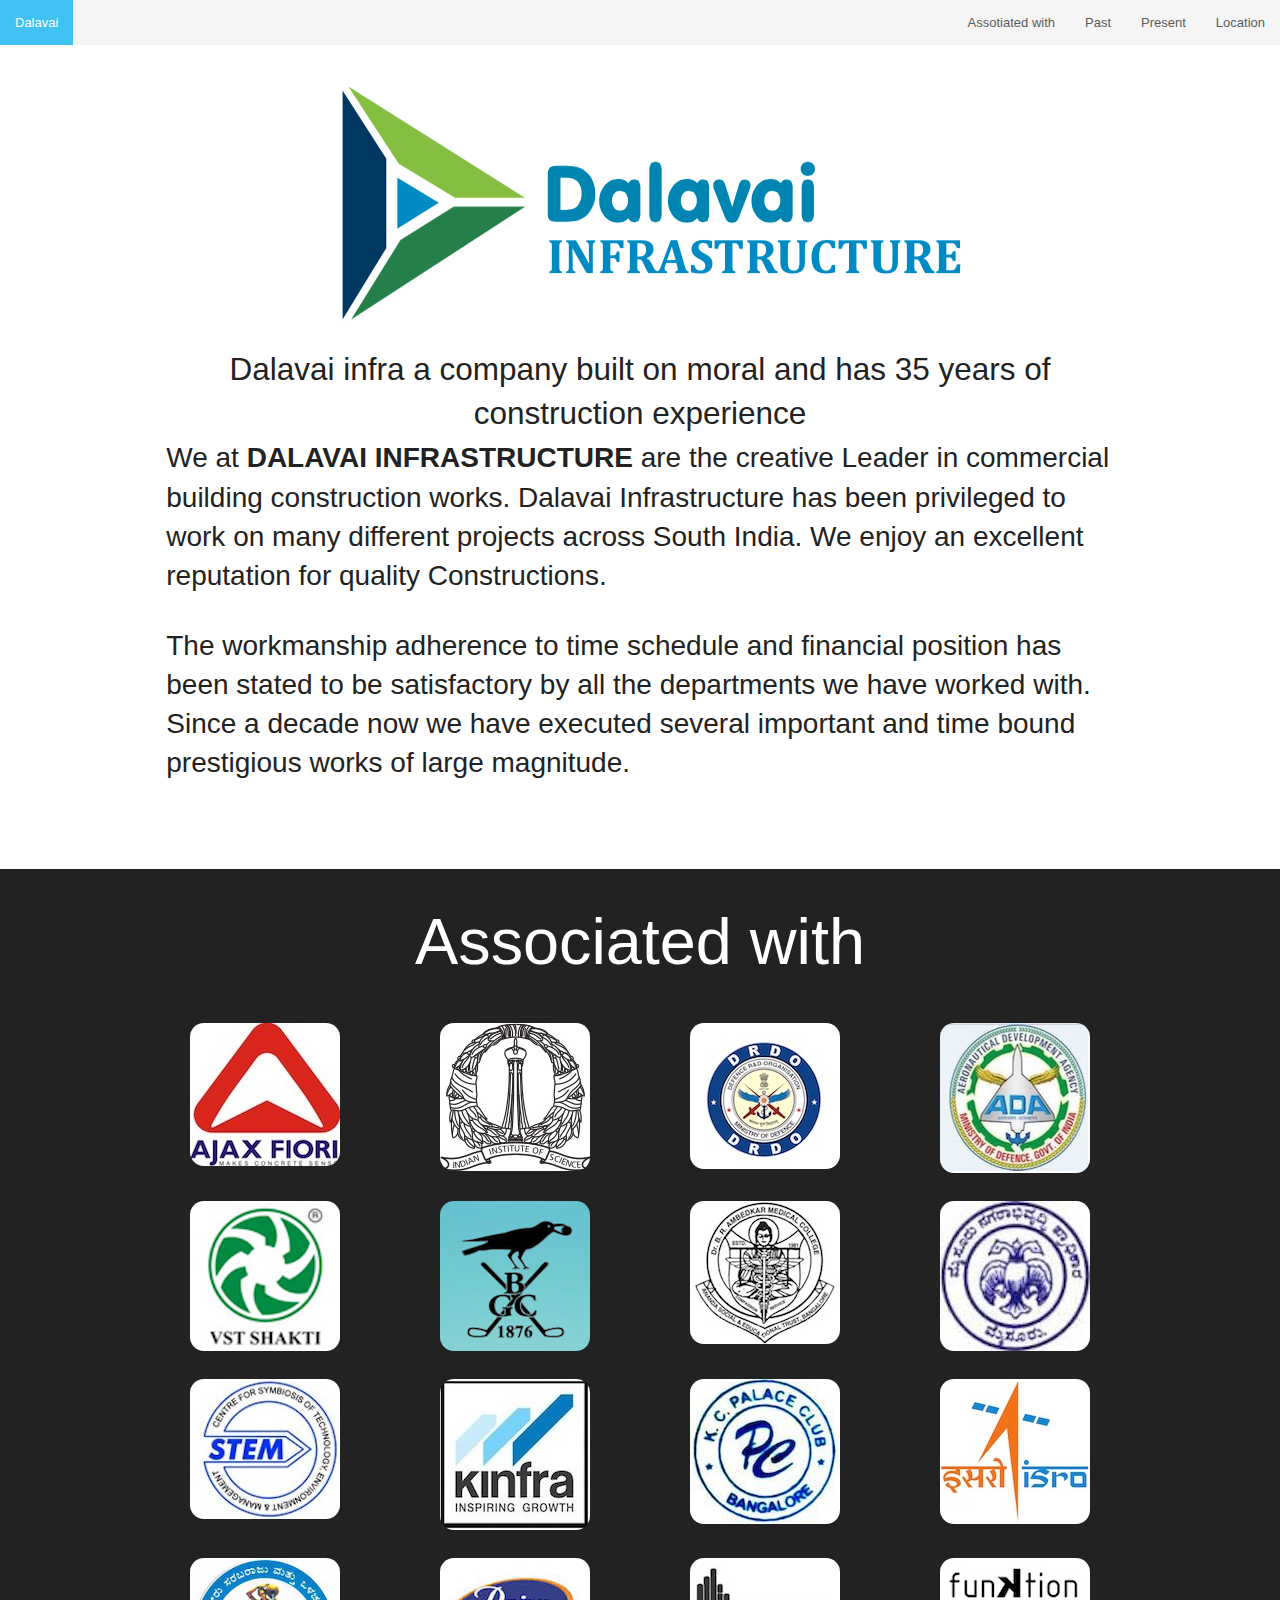
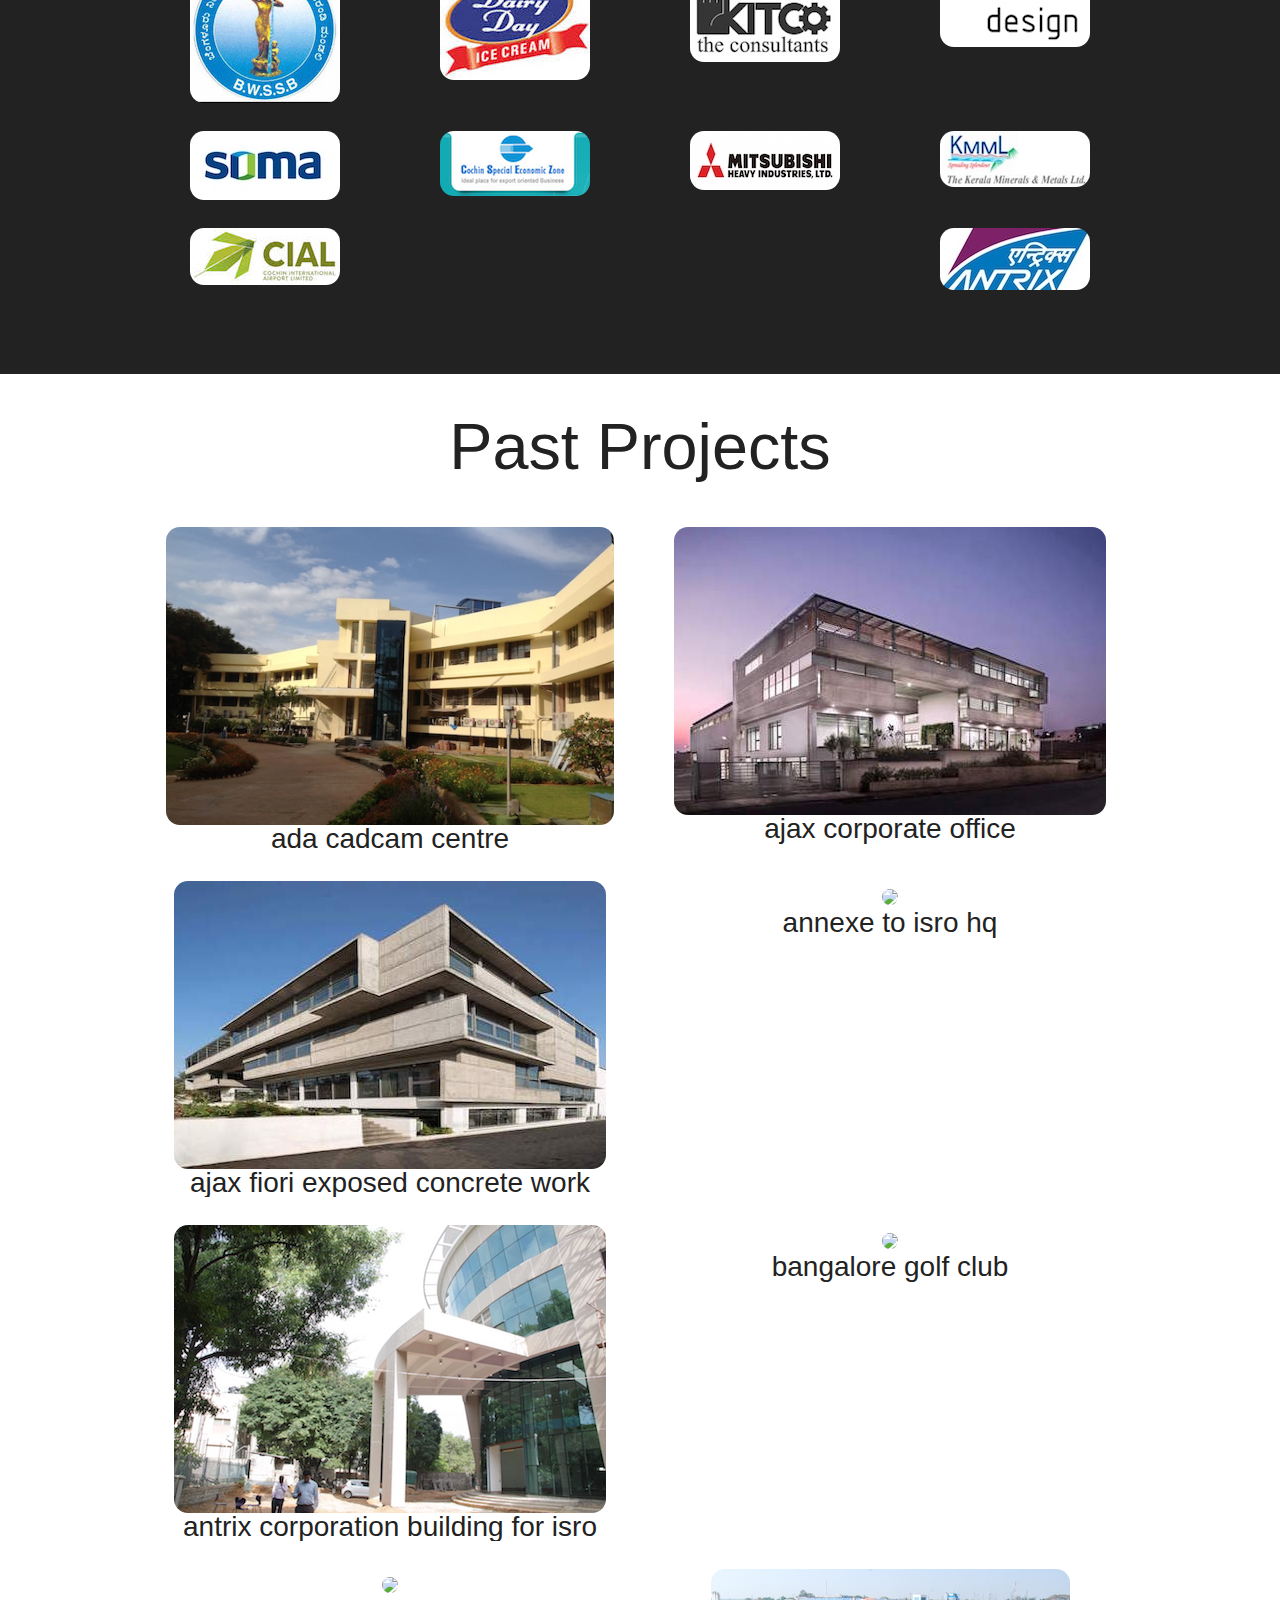
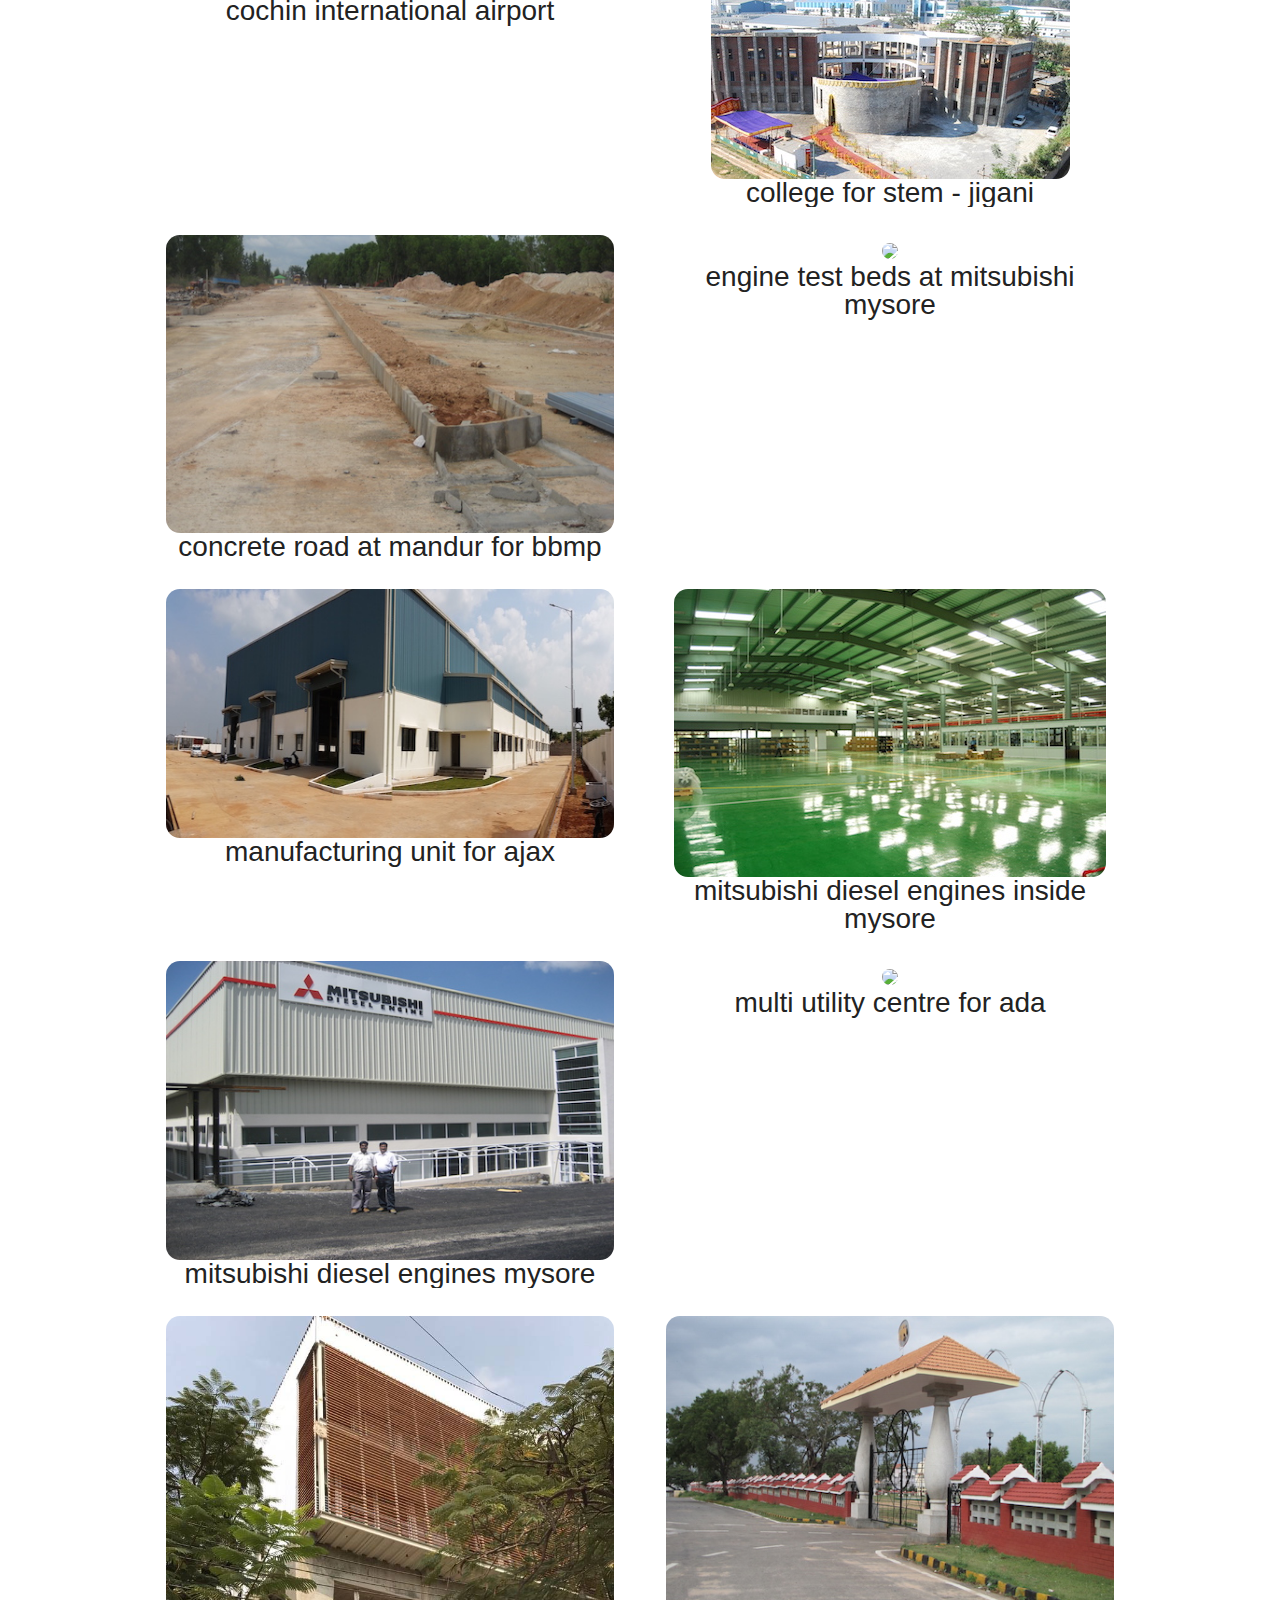
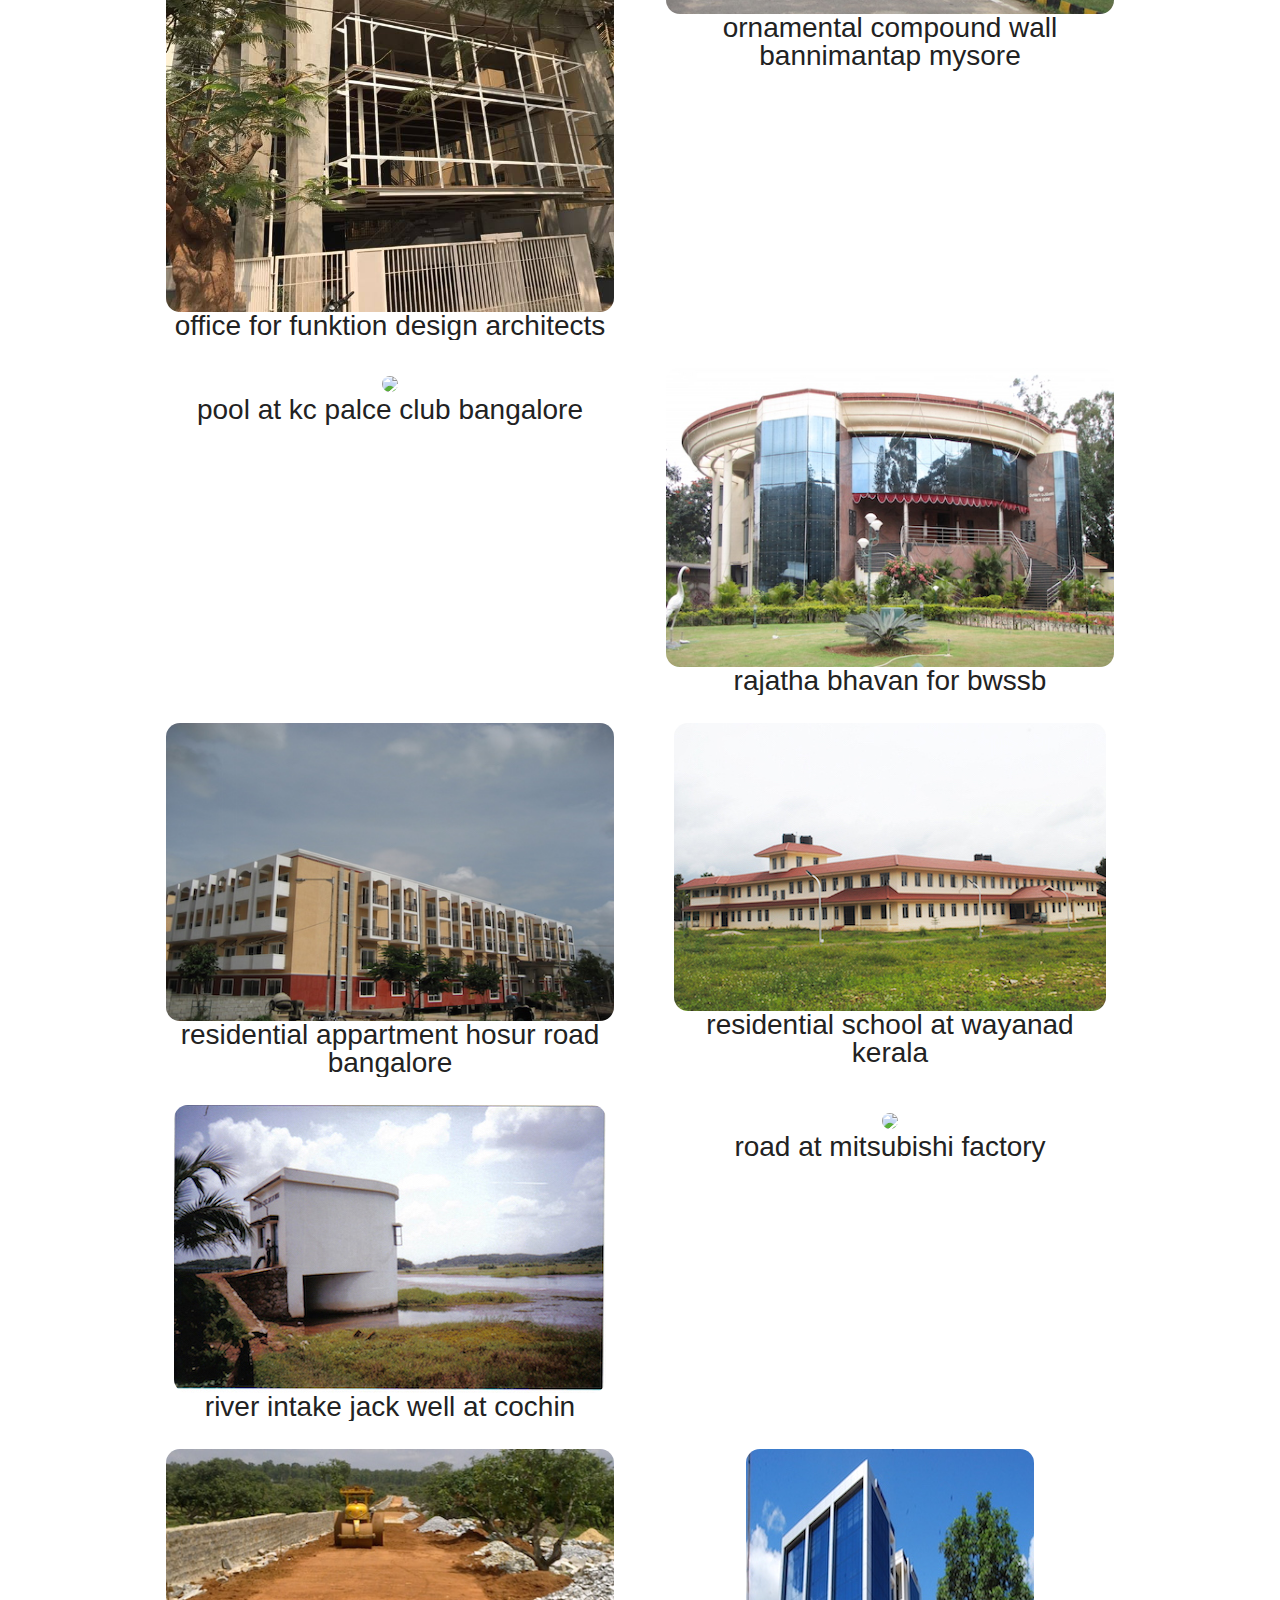
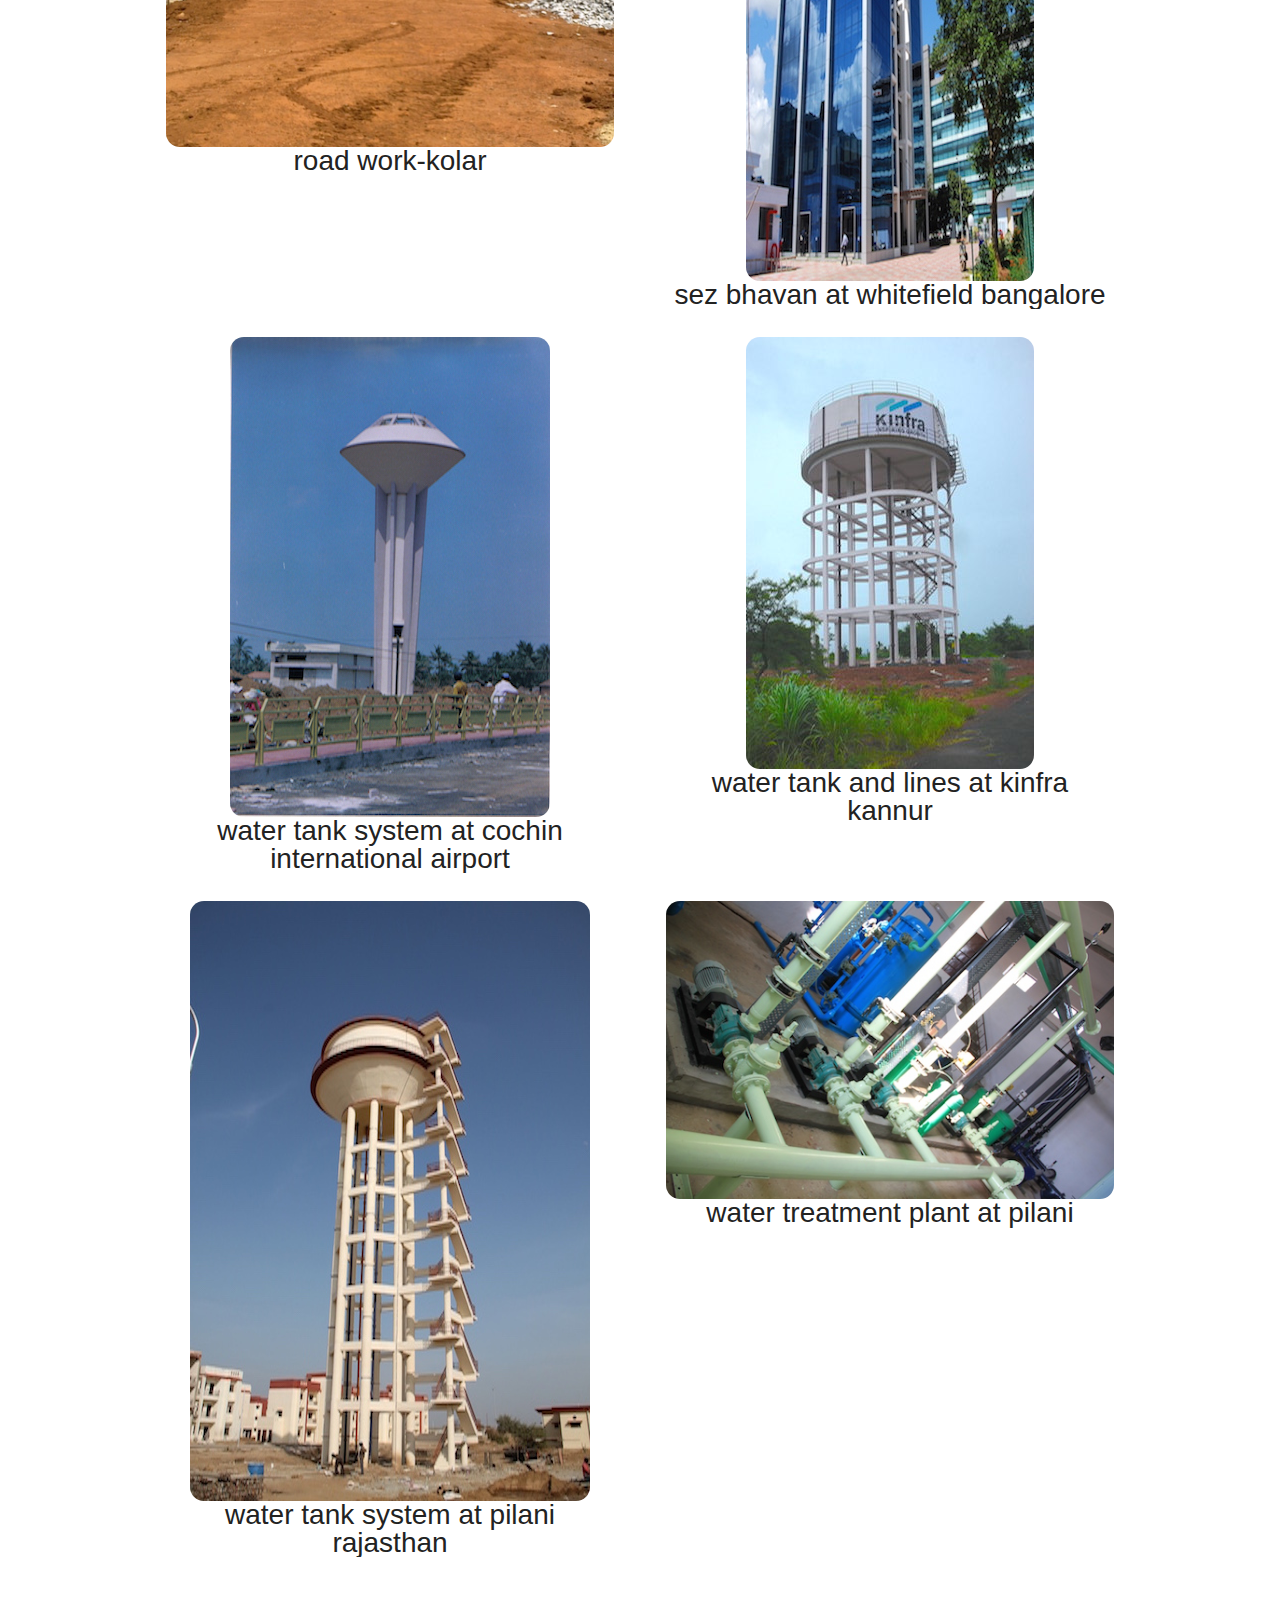
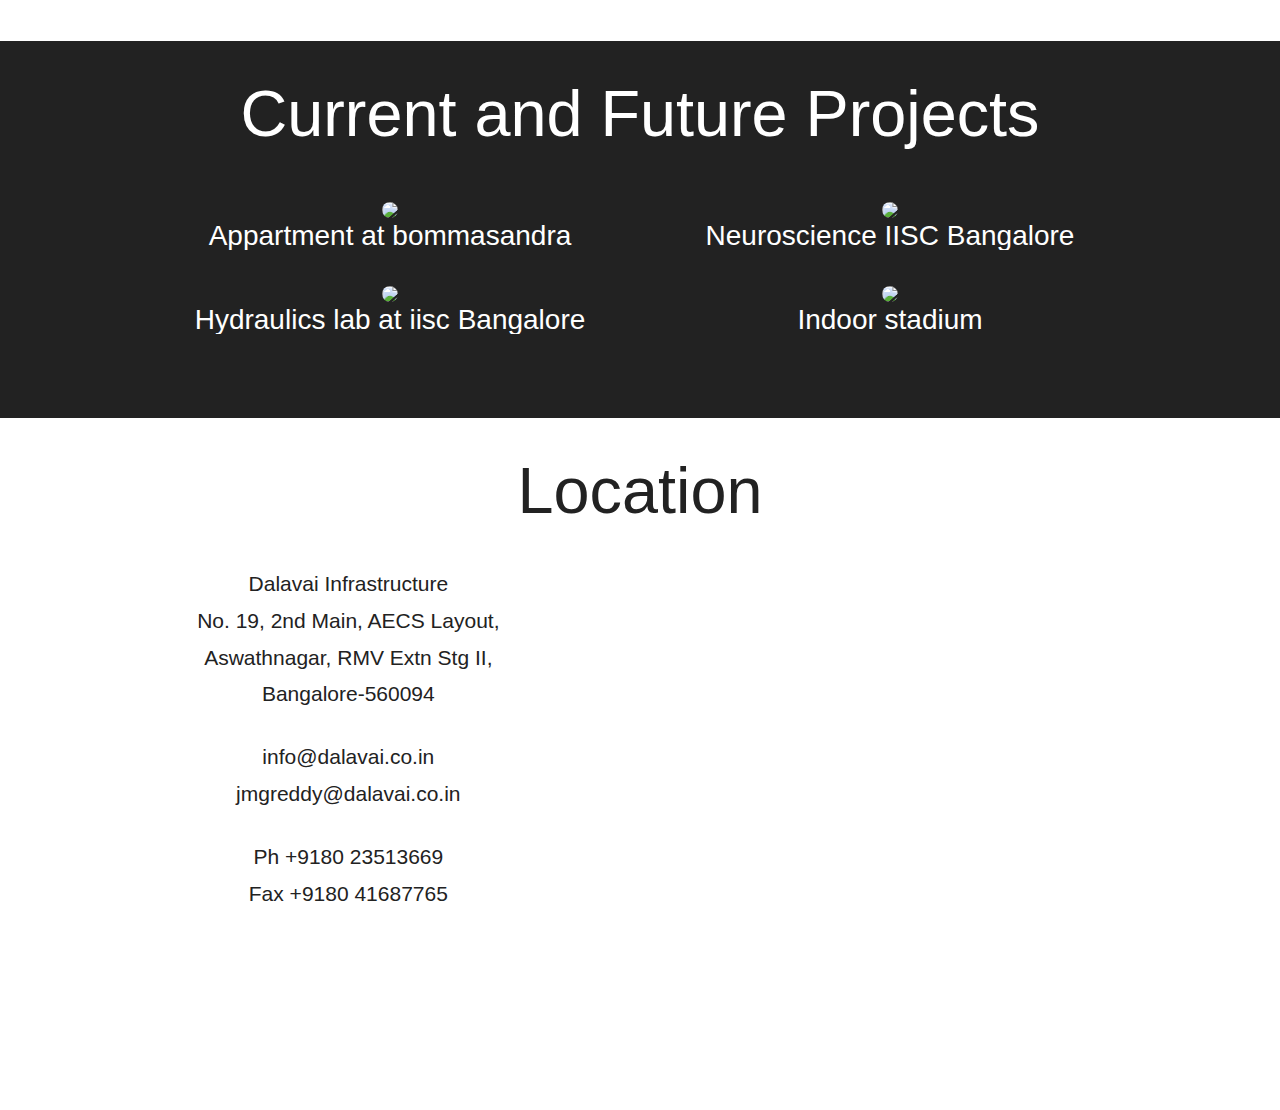
==== gh-pages/index.html @ 04af861d "antrix" ====
<!DOCTYPE html>
<!--[if lt IE 7]>      <html class="no-js lt-ie9 lt-ie8 lt-ie7"> <![endif]-->
<!--[if IE 7]>         <html class="no-js lt-ie9 lt-ie8"> <![endif]-->
<!--[if IE 8]>         <html class="no-js lt-ie9"> <![endif]-->
<!--[if gt IE 8]><!--> <html class="no-js"> <!--<![endif]-->
  <head>
    <meta charset="utf-8" />
    <meta http-equiv="X-UA-Compatible" content="IE=edge" />
    <title>Dalavai Infrastructure</title>
    <link rel="icon" type="image/png" href="./img/logononame.png" />
    <meta name="description" content="" />
    <meta name="viewport" content="width=device-width, initial-scale=1" />

    <!-- Place favicon.ico and apple-touch-icon.png in the root directory -->

    <link rel="stylesheet" href="css/app.css" />
    <link rel="stylesheet" href="css/icons/fontello.css" />
    <!--[if IE 7]>
        <link rel="stylesheet" href="css/icons/fontello-ie7.css" />
    <![endif] -->

    <script src="js/custom.modernizr.js"></script>
  </head>
  <body>
    <!--[if lte IE 8]>
        <p class="browsehappy">You are using an <strong>outdated</strong> browser. Please <a href="http://browsehappy.com/" rel="nofollow">upgrade your browser</a> to improve your experience.</p>
    <![endif]-->

    
    <section id="intro" class="feature">
      <div class="row logo">
        <div class="large-12 columns">
          <img src="./img/logo.png" alt="Dalavai" align="center"/>
          <h5>Dalavai infra a company built on moral and has 35 years of construction
            experience</h5>
        </div>

        <br/>

        <div class="large-12 columns" data-anchor-target="#_about" align="left">
            <h6>
                We at <b>DALAVAI INFRASTRUCTURE</b> are the creative Leader in commercial building construction works.
                Dalavai Infrastructure has been privileged to work on many different projects across South India. We enjoy
                an excellent reputation for quality Constructions.
            </h6>
<br/>
            <h6>
                The workmanship adherence to time schedule and financial position has been stated to be satisfactory by all
                the departments we have worked with. Since a decade now we have executed several important and time bound
                prestigious works of large magnitude.
            </h6>
        </div>
      </div>

      <!--<div class="row"-->
           <!--data-bottom="transform:translateY(-5em)" data&#45;&#45;100-bottom="transform:translateY(0)">-->
        <!--<div class="large-12 columns social">-->
          <!--<a rel="nofollow" href="https://www.facebook.com/" target="_blank" title="Like us on FaceBook" onclick="ga('send', 'event', 'social', 'like')"><i class="icon-like"></i></a>-->
          <!--<a rel="nofollow" href="https://twitter.com/" target="_blank" title="Tweet hashtag #geeknighthyderabad" onclick="ga('send', 'event', 'social', 'twitter')"><i class="icon-twitter-2"></i></a>-->
          <!--<a rel="nofollow" href="mailto:info@dalavai.com" title="Email us" onclick="ga('send', 'event', 'social', 'email')"><i class="icon-mail"></i></a>-->
          <!--&lt;!&ndash; NOTE: Last video link is line-wrapping in small screens like iOS a rel="nofollow" href="#" title="Videos (coming soon)"><i class="icon-youtube"></i></a &ndash;&gt;-->
        <!--</div>-->
      <!--</div>-->

    </section>

    <section id="clientLogo" class="feature">
  <div class="row" data-bottom="transform:translateY(-10em)" data--100-bottom="transform:translateY(0em)">
    <h2>Associated with</h2>
  </div>

  
      <div class="row">
        
            
            <div class="large-3 columns">
              <img src="./img/clientLogo/a.jpg"/>
            </div>
        
            
            <div class="large-3 columns">
              <img src="./img/clientLogo/b.jpg"/>
            </div>
        
            
            <div class="large-3 columns">
              <img src="./img/clientLogo/c.jpg"/>
            </div>
        
            
            <div class="large-3 columns">
              <img src="./img/clientLogo/d.jpg"/>
            </div>
        
      </div>
  
      <div class="row">
        
            
            <div class="large-3 columns">
              <img src="./img/clientLogo/e.jpg"/>
            </div>
        
            
            <div class="large-3 columns">
              <img src="./img/clientLogo/f.jpg"/>
            </div>
        
            
            <div class="large-3 columns">
              <img src="./img/clientLogo/g.jpg"/>
            </div>
        
            
            <div class="large-3 columns">
              <img src="./img/clientLogo/h.jpg"/>
            </div>
        
      </div>
  
      <div class="row">
        
            
            <div class="large-3 columns">
              <img src="./img/clientLogo/i.jpg"/>
            </div>
        
            
            <div class="large-3 columns">
              <img src="./img/clientLogo/j.jpg"/>
            </div>
        
            
            <div class="large-3 columns">
              <img src="./img/clientLogo/k.jpg"/>
            </div>
        
            
            <div class="large-3 columns">
              <img src="./img/clientLogo/l.jpg"/>
            </div>
        
      </div>
  
      <div class="row">
        
            
            <div class="large-3 columns">
              <img src="./img/clientLogo/m.jpg"/>
            </div>
        
            
            <div class="large-3 columns">
              <img src="./img/clientLogo/n.jpg"/>
            </div>
        
            
            <div class="large-3 columns">
              <img src="./img/clientLogo/o.jpg"/>
            </div>
        
            
            <div class="large-3 columns">
              <img src="./img/clientLogo/p.jpg"/>
            </div>
        
      </div>
  
      <div class="row">
        
            
            <div class="large-3 columns">
              <img src="./img/clientLogo/q.jpg"/>
            </div>
        
            
            <div class="large-3 columns">
              <img src="./img/clientLogo/r.jpg"/>
            </div>
        
            
            <div class="large-3 columns">
              <img src="./img/clientLogo/s.jpg"/>
            </div>
        
            
            <div class="large-3 columns">
              <img src="./img/clientLogo/t.jpg"/>
            </div>
        
      </div>
  
      <div class="row">
        
            
            <div class="large-3 columns">
              <img src="./img/clientLogo/u.jpg"/>
            </div>
        
            
            <div class="large-3 columns">
              <img src="./img/clientLogo/v.jpg"/>
            </div>
        
      </div>
  
</section>


    <section id="past" class="feature">
  <div class="row" data-bottom="transform:translateY(-10em)" data--100-bottom="transform:translateY(0em)">
    <h2>Past Projects</h2>
  </div>


  
      <div class="row">
        
            
            <div class="large-6 columns">
              <img src="./img/past/ADA CADCAM Centre.jpg"/>
              <br>
              <div>ada cadcam centre</div>
            </div>
        
            
            <div class="large-6 columns">
              <img src="./img/past/AJAx corporate office.jpg"/>
              <br>
              <div>ajax corporate office</div>
            </div>
        
      </div>
  
      <div class="row">
        
            
            <div class="large-6 columns">
              <img src="./img/past/AJAX FIORI EXPOSED CONCRETE WORK.jpg"/>
              <br>
              <div>ajax fiori exposed concrete work</div>
            </div>
        
            
            <div class="large-6 columns">
              <img src="./img/past/ANNEXE TO ISRO HQ.jpg"/>
              <br>
              <div>annexe to isro hq</div>
            </div>
        
      </div>
  
      <div class="row">
        
            
            <div class="large-6 columns">
              <img src="./img/past/ANTRIX CORPORATION BUILDING FOR ISRO.jpg"/>
              <br>
              <div>antrix corporation building for isro</div>
            </div>
        
            
            <div class="large-6 columns">
              <img src="./img/past/BANGALORE GOLF CLUB.jpg"/>
              <br>
              <div>bangalore golf club</div>
            </div>
        
      </div>
  
      <div class="row">
        
            
            <div class="large-6 columns">
              <img src="./img/past/COCHIN INTERNATIONAL AIRPORT.jpg"/>
              <br>
              <div>cochin international airport</div>
            </div>
        
            
            <div class="large-6 columns">
              <img src="./img/past/College for Stem - Jigani.jpg"/>
              <br>
              <div>college for stem - jigani</div>
            </div>
        
      </div>
  
      <div class="row">
        
            
            <div class="large-6 columns">
              <img src="./img/past/CONCRETE ROAD AT MANDUR FOR BBMP.jpg"/>
              <br>
              <div>concrete road at mandur for bbmp</div>
            </div>
        
            
            <div class="large-6 columns">
              <img src="./img/past/ENGINE TEST BEDS AT MITSUBISHI MYSORE.jpg"/>
              <br>
              <div>engine test beds at mitsubishi mysore</div>
            </div>
        
      </div>
  
      <div class="row">
        
            
            <div class="large-6 columns">
              <img src="./img/past/Manufacturing unit for AJAX.jpg"/>
              <br>
              <div>manufacturing unit for ajax</div>
            </div>
        
            
            <div class="large-6 columns">
              <img src="./img/past/MITSUBISHI DIESEL ENGINES INSIDE MYSORE.jpg"/>
              <br>
              <div>mitsubishi diesel engines inside mysore</div>
            </div>
        
      </div>
  
      <div class="row">
        
            
            <div class="large-6 columns">
              <img src="./img/past/MITSUBISHI DIESEL ENGINES Mysore.jpg"/>
              <br>
              <div>mitsubishi diesel engines mysore</div>
            </div>
        
            
            <div class="large-6 columns">
              <img src="./img/past/MULTI UTILITY CENTRE FOR ADA.jpg"/>
              <br>
              <div>multi utility centre for ada</div>
            </div>
        
      </div>
  
      <div class="row">
        
            
            <div class="large-6 columns">
              <img src="./img/past/Office for Funktion Design Architects.jpg"/>
              <br>
              <div>office for funktion design architects</div>
            </div>
        
            
            <div class="large-6 columns">
              <img src="./img/past/ORNAMENTAL COMPOUND WALL BANNIMANTAP MYSORE.jpg"/>
              <br>
              <div>ornamental compound wall bannimantap mysore</div>
            </div>
        
      </div>
  
      <div class="row">
        
            
            <div class="large-6 columns">
              <img src="./img/past/POOL AT KC PALCE CLUB Bangalore.jpg"/>
              <br>
              <div>pool at kc palce club bangalore</div>
            </div>
        
            
            <div class="large-6 columns">
              <img src="./img/past/RAJATHA BHAVAN FOR BWSSB.jpg"/>
              <br>
              <div>rajatha bhavan for bwssb</div>
            </div>
        
      </div>
  
      <div class="row">
        
            
            <div class="large-6 columns">
              <img src="./img/past/RESIDENTIAL APPARTMENT Hosur Road Bangalore.jpg"/>
              <br>
              <div>residential appartment hosur road bangalore</div>
            </div>
        
            
            <div class="large-6 columns">
              <img src="./img/past/RESIDENTIAL SCHOOL AT WAYANAD KERALA.jpg"/>
              <br>
              <div>residential school at wayanad kerala</div>
            </div>
        
      </div>
  
      <div class="row">
        
            
            <div class="large-6 columns">
              <img src="./img/past/RIVER INTAKE JACK WELL AT COCHIN.jpg"/>
              <br>
              <div>river intake jack well at cochin</div>
            </div>
        
            
            <div class="large-6 columns">
              <img src="./img/past/Road at Mitsubishi Factory.jpg"/>
              <br>
              <div>road at mitsubishi factory</div>
            </div>
        
      </div>
  
      <div class="row">
        
            
            <div class="large-6 columns">
              <img src="./img/past/Road work-Kolar.jpg"/>
              <br>
              <div>road work-kolar</div>
            </div>
        
            
            <div class="large-6 columns">
              <img src="./img/past/SEZ BHAVAN AT Whitefield BANGALORE.jpg"/>
              <br>
              <div>sez bhavan at whitefield bangalore</div>
            </div>
        
      </div>
  
      <div class="row">
        
            
            <div class="large-6 columns">
              <img src="./img/past/WATER TANK  SYSTEM  AT COCHIN INTERNATIONAL AIRPORT.jpg"/>
              <br>
              <div>water tank  system  at cochin international airport</div>
            </div>
        
            
            <div class="large-6 columns">
              <img src="./img/past/WATER TANK AND LINES AT KINFRA KANNUR.jpg"/>
              <br>
              <div>water tank and lines at kinfra kannur</div>
            </div>
        
      </div>
  
      <div class="row">
        
            
            <div class="large-6 columns">
              <img src="./img/past/WATER TANK SYSTEM AT PILANI RAJASTHAN.jpg"/>
              <br>
              <div>water tank system at pilani rajasthan</div>
            </div>
        
            
            <div class="large-6 columns">
              <img src="./img/past/WATER TREATMENT PLANT AT PILANI.jpg"/>
              <br>
              <div>water treatment plant at pilani</div>
            </div>
        
      </div>
  

</section>


    <section id="present" class="feature">
  <div class="row" data-bottom="transform:translateY(-10em)" data--100-bottom="transform:translateY(0em)">
    <h2>Current and Future Projects</h2>
  </div>

  <div class="row">
    <div class="large-6 columns"  >
      <img src="./img/present/APPARTMENT AT BOMMASANDRA.jpg"/>
      <div>Appartment at bommasandra</div>
    </div>
    <div class="large-6 columns" >
      <img src="./img/present/CIVIL WORKS AT CENTRE FOR NEUROSCIENCE AT IISC BANGALORE.jpg"/>
      <div>Neuroscience IISC Bangalore</div>
    </div>
  </div>
  <div class="row">
    <div class="large-6 columns"  >
      <img src="./img/present/HYDRAULICS LAB AT IISC BANGALORE.jpg"/>
      <div>Hydraulics lab at iisc Bangalore</div>
    </div>
    <div class="large-6 columns"  >
      <img src="./img/present/INDOOR STADIUM.jpg"/>
      <div>Indoor stadium</div>
    </div>
  </div>
</section>

    <section id="location" class="feature">
    <div class="row" data-bottom="transform:translateY(-10em)" data--100-bottom="transform:translateY(0em)">
        <h2>Location</h2>
    </div>

    <div class="row">
        <div class="large-5 columns address" data--100-bottom-top="transform:translateX(-100%)" data--100-bottom="transform:translateX(0)">
            <p>
              <span>Dalavai Infrastructure</span>
              <span>No. 19, 2nd Main, AECS Layout,</span>
              <span>Aswathnagar, RMV Extn Stg II,</span>
              <span>Bangalore-560094</span>
              <br/>
              <span>info@dalavai.co.in</span>
              <span>jmgreddy@dalavai.co.in</span>
              <br/>
              <span>Ph    +9180 23513669</span>
              <span>Fax  +9180 41687765</span>
            </p>
        </div>

        <div class="large-7 columns map" data-anchor-target=".address" data--100-bottom-top="transform:translateX(100%)" data--100-bottom="transform:translateX(0)">
          <iframe src="https://www.google.com/maps/embed?pb=!1m18!1m12!1m3!1d7774.23945371753!2d77.57527743477809!3d13.028046899426185!2m3!1f0!2f0!3f0!3m2!1i1024!2i768!4f13.1!3m3!1m2!1s0x3bae17c6af0bc933%3A0x1215ff2519dba073!2s19%2C+2nd+Main+Rd%2C+Ramkrishna+Layout%2C+Armane+Nagar%2C+Bengaluru%2C+Karnataka+560094!5e0!3m2!1sen!2sin!4v1484498483475"
                  width="500" height="450" frameborder="0" style="border:0" allowfullscreen></iframe>
        </div>
    </div>
</section>


    <header id="header" class="feature">
  <div class="fixed">
    <nav class="top-bar">
      <ul class="title-area">
        <li class="toggle-topbar menu-icon"><a href="#"></a></li>
      </ul>
      <section class="top-bar-section">
        <ul class="left">
          <li><a href="http://www.dalavai.co.in" target="_blank"
                 onclick="ga('send', 'event', 'tw', 'tw')">Dalavai</a>
          </li>
        </ul>
        <ul class="right">
          <li><a href="#clientLogo">Assotiated with</a></li>
          <li><a href="#past">Past</a></li>
          <li><a href="#present">Present</a></li>
          <li><a href="#location">Location</a></li>
        </ul>
      </section>
    </nav>
  </div>
</header>


    <script>
        var mobileCheck = (function (a) {
            return /(android|bb\d+|meego).+mobile|avantgo|bada\/|blackberry|blazer|compal|elaine|fennec|hiptop|iemobile|ip(hone|od)|iris|kindle|lge |maemo|midp|mmp|mobile.+firefox|netfront|opera m(ob|in)i|palm( os)?|phone|p(ixi|re)\/|plucker|pocket|psp|series(4|6)0|symbian|treo|up\.(browser|link)|vodafone|wap|windows (ce|phone)|xda|xiino/i.test(a) || /1207|6310|6590|3gso|4thp|50[1-6]i|770s|802s|a wa|abac|ac(er|oo|s\-)|ai(ko|rn)|al(av|ca|co)|amoi|an(ex|ny|yw)|aptu|ar(ch|go)|as(te|us)|attw|au(di|\-m|r |s )|avan|be(ck|ll|nq)|bi(lb|rd)|bl(ac|az)|br(e|v)w|bumb|bw\-(n|u)|c55\/|capi|ccwa|cdm\-|cell|chtm|cldc|cmd\-|co(mp|nd)|craw|da(it|ll|ng)|dbte|dc\-s|devi|dica|dmob|do(c|p)o|ds(12|\-d)|el(49|ai)|em(l2|ul)|er(ic|k0)|esl8|ez([4-7]0|os|wa|ze)|fetc|fly(\-|_)|g1 u|g560|gene|gf\-5|g\-mo|go(\.w|od)|gr(ad|un)|haie|hcit|hd\-(m|p|t)|hei\-|hi(pt|ta)|hp( i|ip)|hs\-c|ht(c(\-| |_|a|g|p|s|t)|tp)|hu(aw|tc)|i\-(20|go|ma)|i230|iac( |\-|\/)|ibro|idea|ig01|ikom|im1k|inno|ipaq|iris|ja(t|v)a|jbro|jemu|jigs|kddi|keji|kgt( |\/)|klon|kpt |kwc\-|kyo(c|k)|le(no|xi)|lg( g|\/(k|l|u)|50|54|\-[a-w])|libw|lynx|m1\-w|m3ga|m50\/|ma(te|ui|xo)|mc(01|21|ca)|m\-cr|me(rc|ri)|mi(o8|oa|ts)|mmef|mo(01|02|bi|de|do|t(\-| |o|v)|zz)|mt(50|p1|v )|mwbp|mywa|n10[0-2]|n20[2-3]|n30(0|2)|n50(0|2|5)|n7(0(0|1)|10)|ne((c|m)\-|on|tf|wf|wg|wt)|nok(6|i)|nzph|o2im|op(ti|wv)|oran|owg1|p800|pan(a|d|t)|pdxg|pg(13|\-([1-8]|c))|phil|pire|pl(ay|uc)|pn\-2|po(ck|rt|se)|prox|psio|pt\-g|qa\-a|qc(07|12|21|32|60|\-[2-7]|i\-)|qtek|r380|r600|raks|rim9|ro(ve|zo)|s55\/|sa(ge|ma|mm|ms|ny|va)|sc(01|h\-|oo|p\-)|sdk\/|se(c(\-|0|1)|47|mc|nd|ri)|sgh\-|shar|sie(\-|m)|sk\-0|sl(45|id)|sm(al|ar|b3|it|t5)|so(ft|ny)|sp(01|h\-|v\-|v )|sy(01|mb)|t2(18|50)|t6(00|10|18)|ta(gt|lk)|tcl\-|tdg\-|tel(i|m)|tim\-|t\-mo|to(pl|sh)|ts(70|m\-|m3|m5)|tx\-9|up(\.b|g1|si)|utst|v400|v750|veri|vi(rg|te)|vk(40|5[0-3]|\-v)|vm40|voda|vulc|vx(52|53|60|61|70|80|81|83|85|98)|w3c(\-| )|webc|whit|wi(g |nc|nw)|wmlb|wonu|x700|yas\-|your|zeto|zte\-/i.test(a.substr(0, 4))
        })(navigator.userAgent || navigator.vendor || window.opera);
        if (!mobileCheck) {
            var s = skrollr.init({forceHeight: false});
        }
    </script>


    <!-- Google Analytics -->
    <script>
      var _gaq = _gaq || [];
      _gaq.push(['_setAccount', 'UA-44837835-1']);
      _gaq.push(['_trackPageview']);
      (function() {
      var ga = document.createElement('script'); ga.type = 'text/javascript'; ga.async = true; 

      ga.src = ('https:' == document.location.protocol ? 'https://ssl' : 'http://www') + '.google-analytics.com/ga.js';

      var s = document.getElementsByTagName('script')[0]; s.parentNode.insertBefore(ga, s);
      })();
    </script>
  </body>
</html>
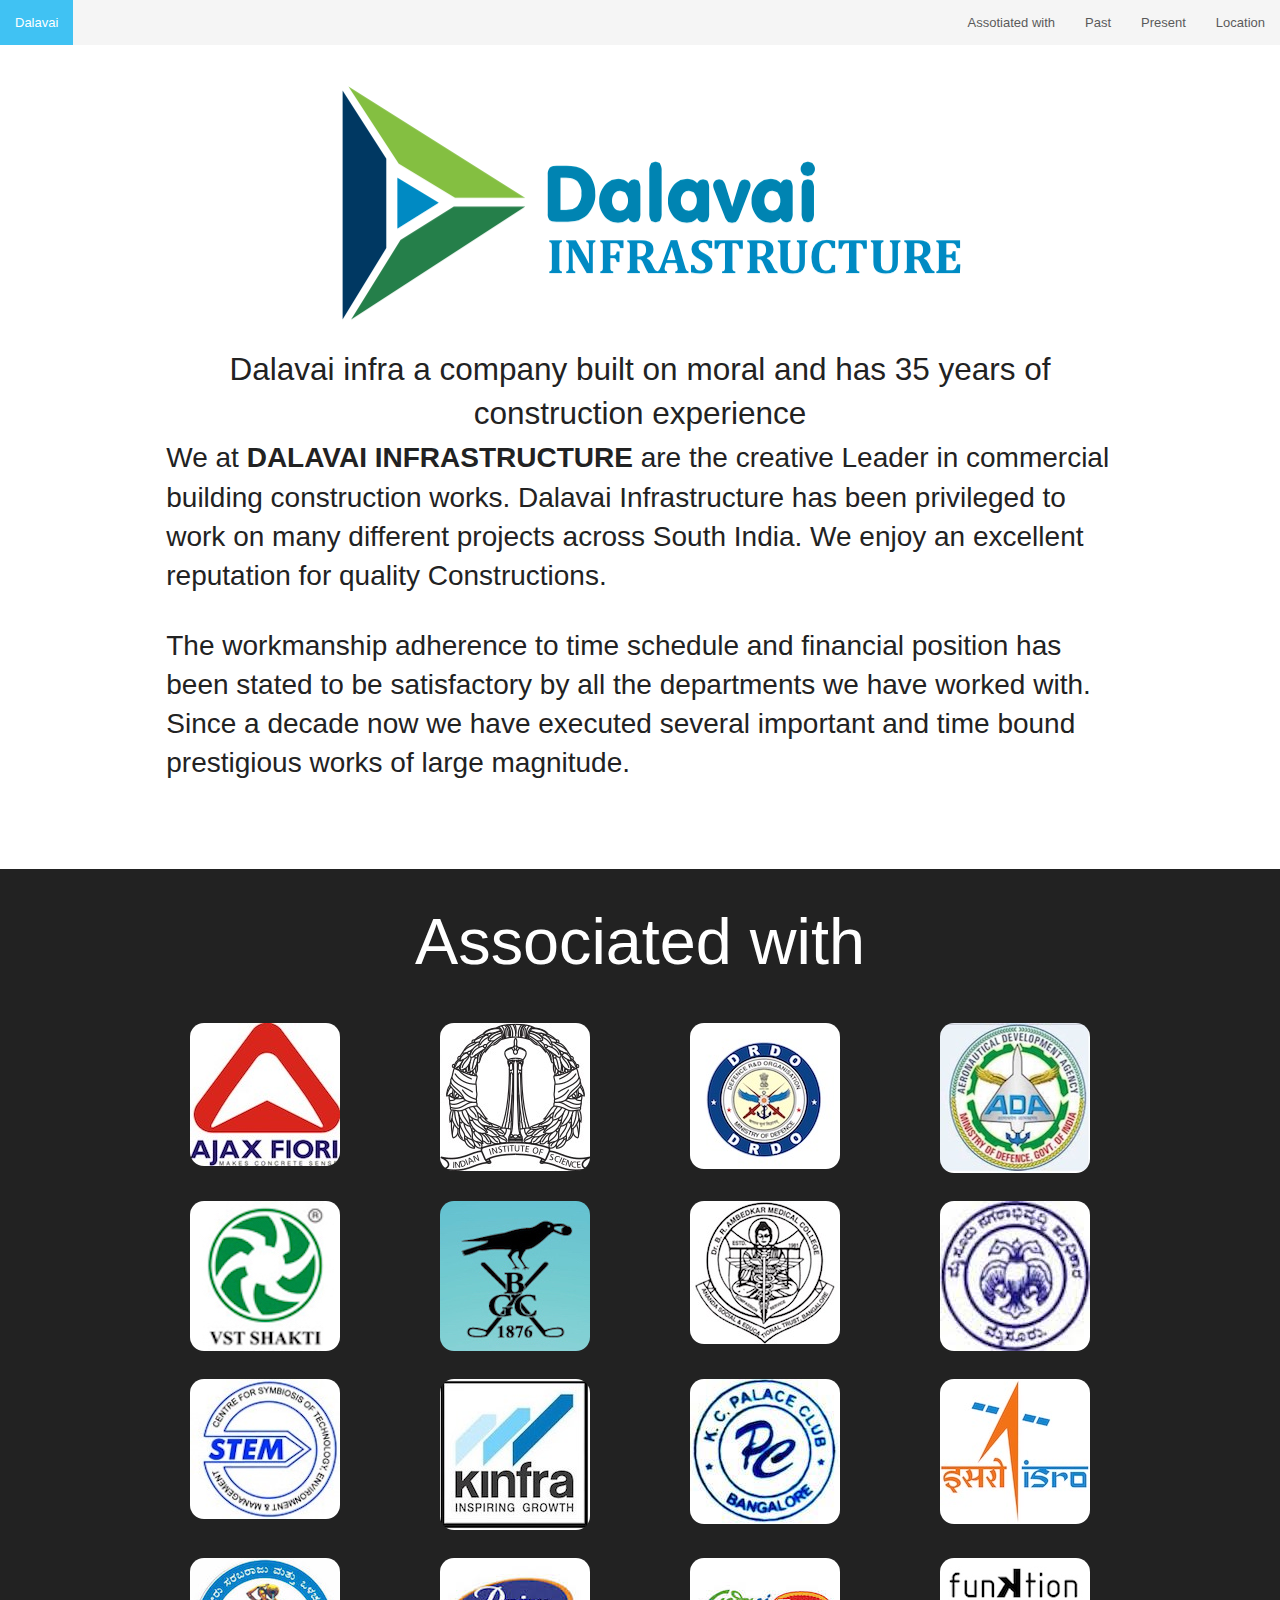
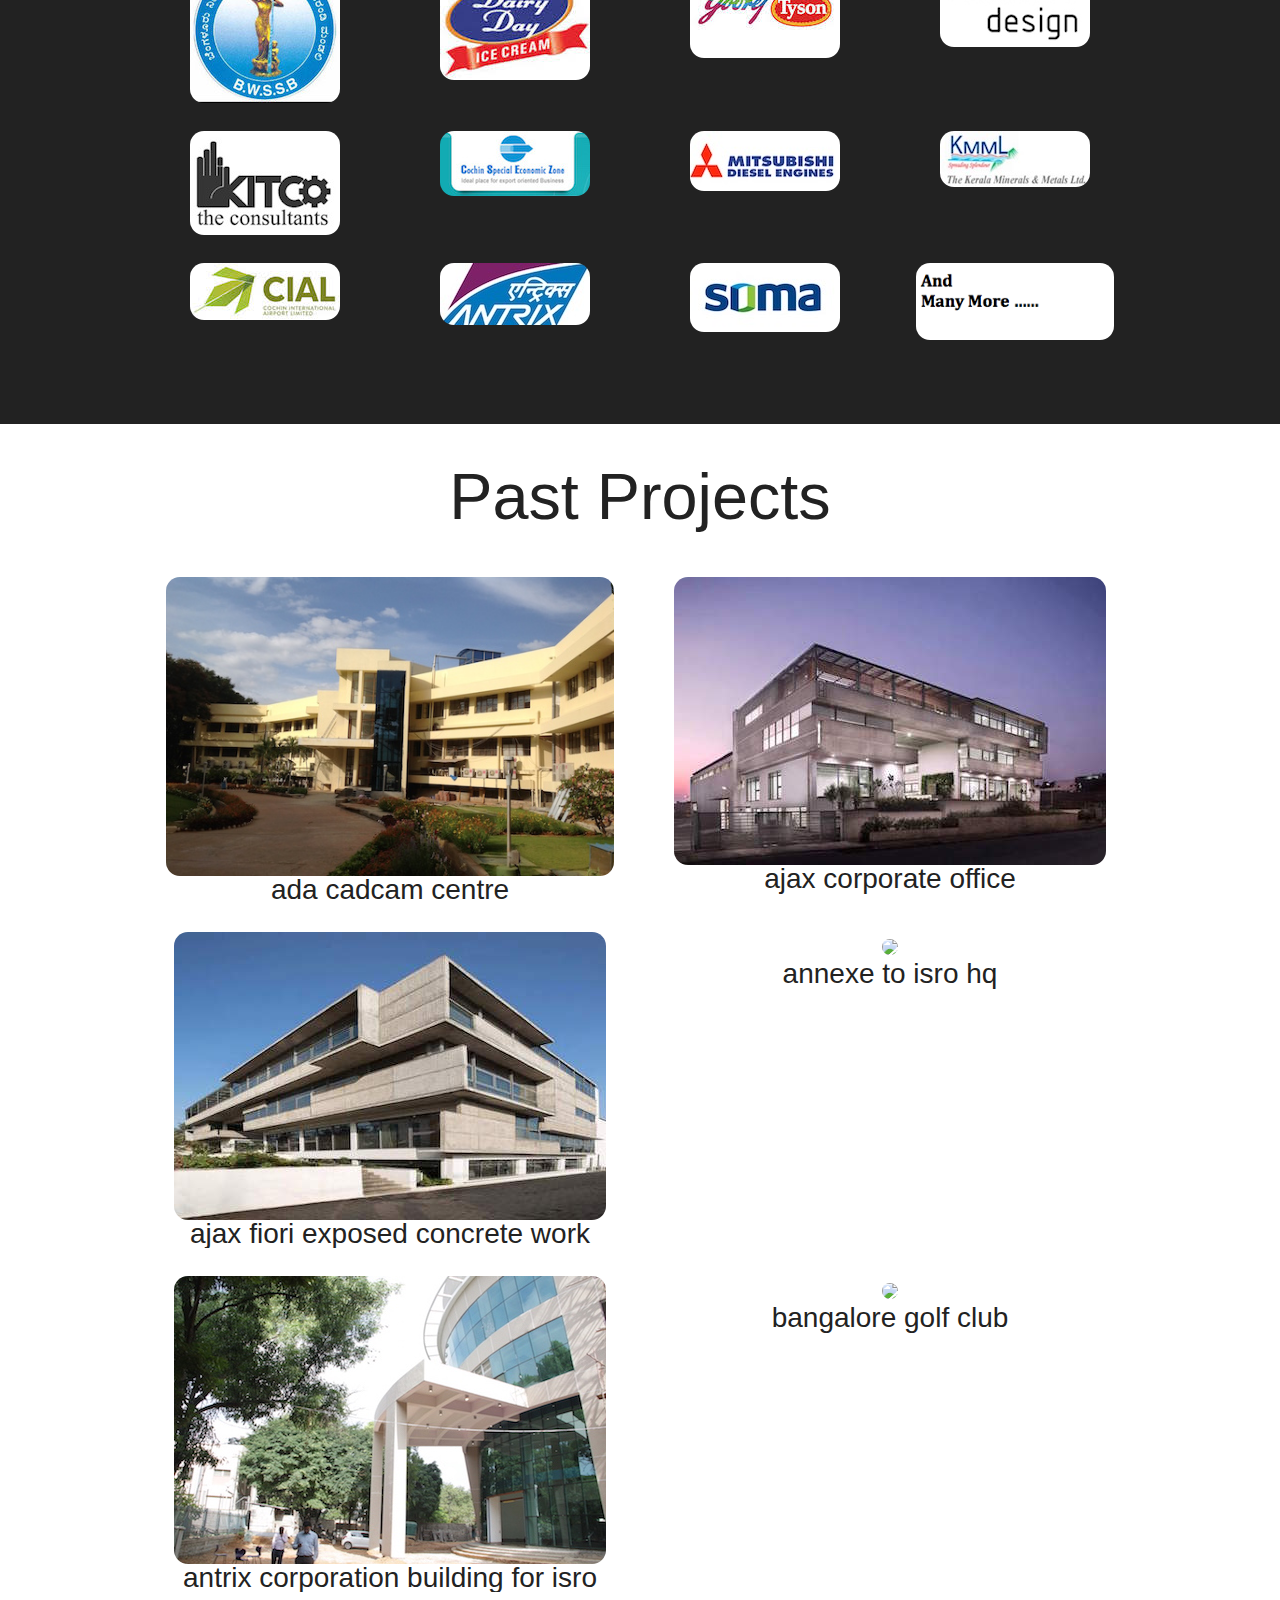
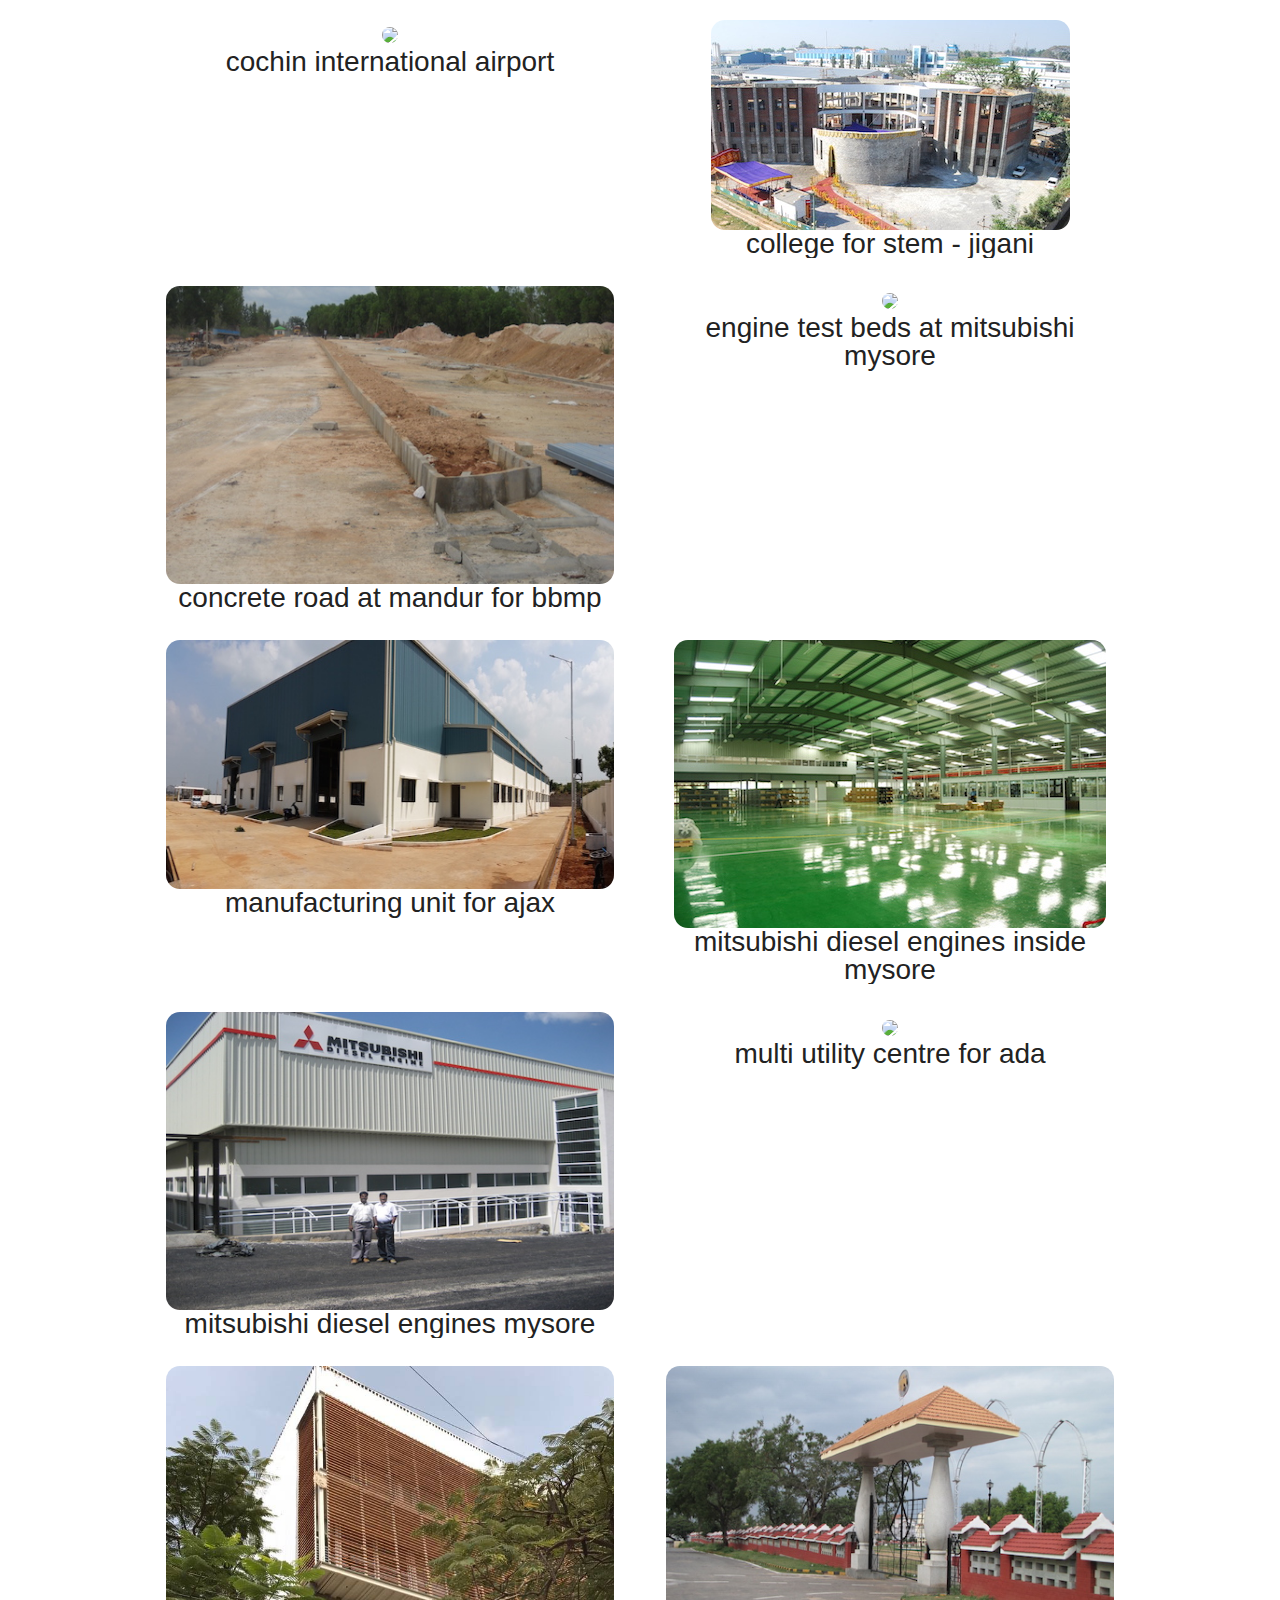
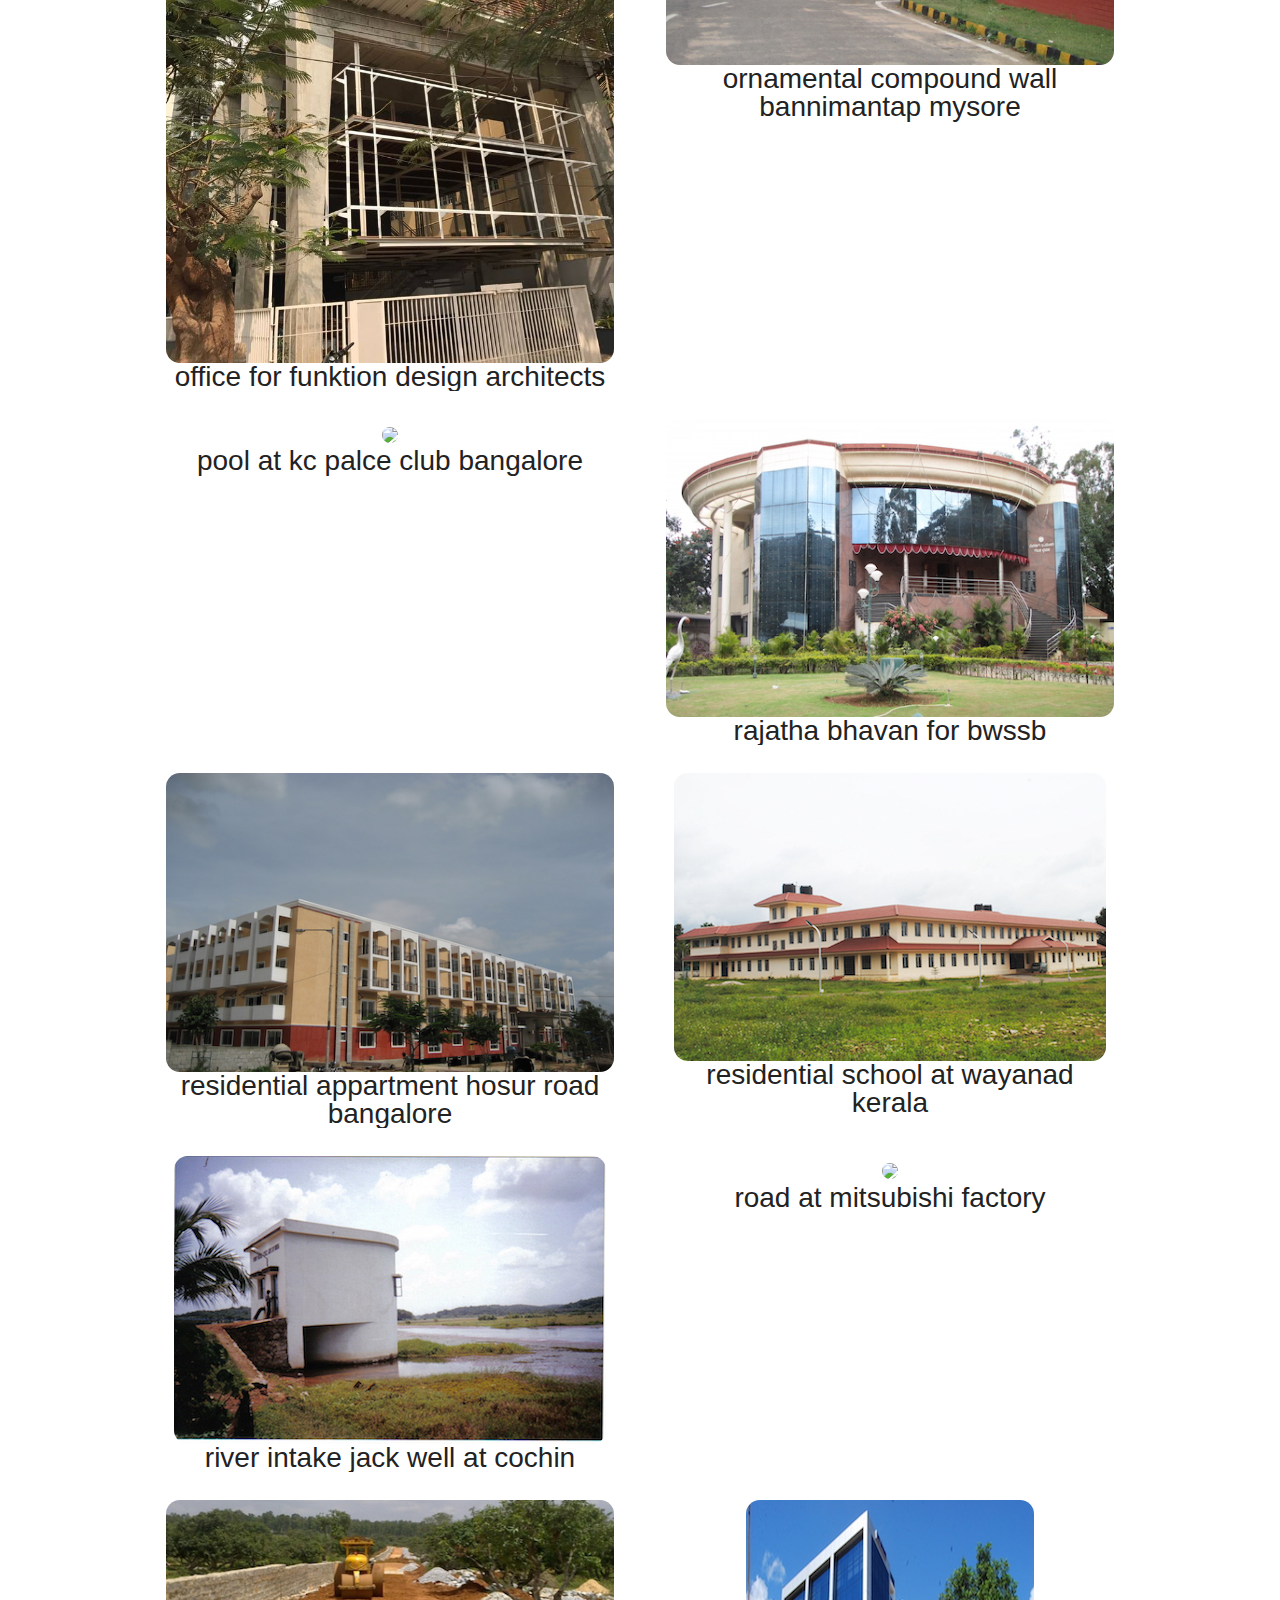
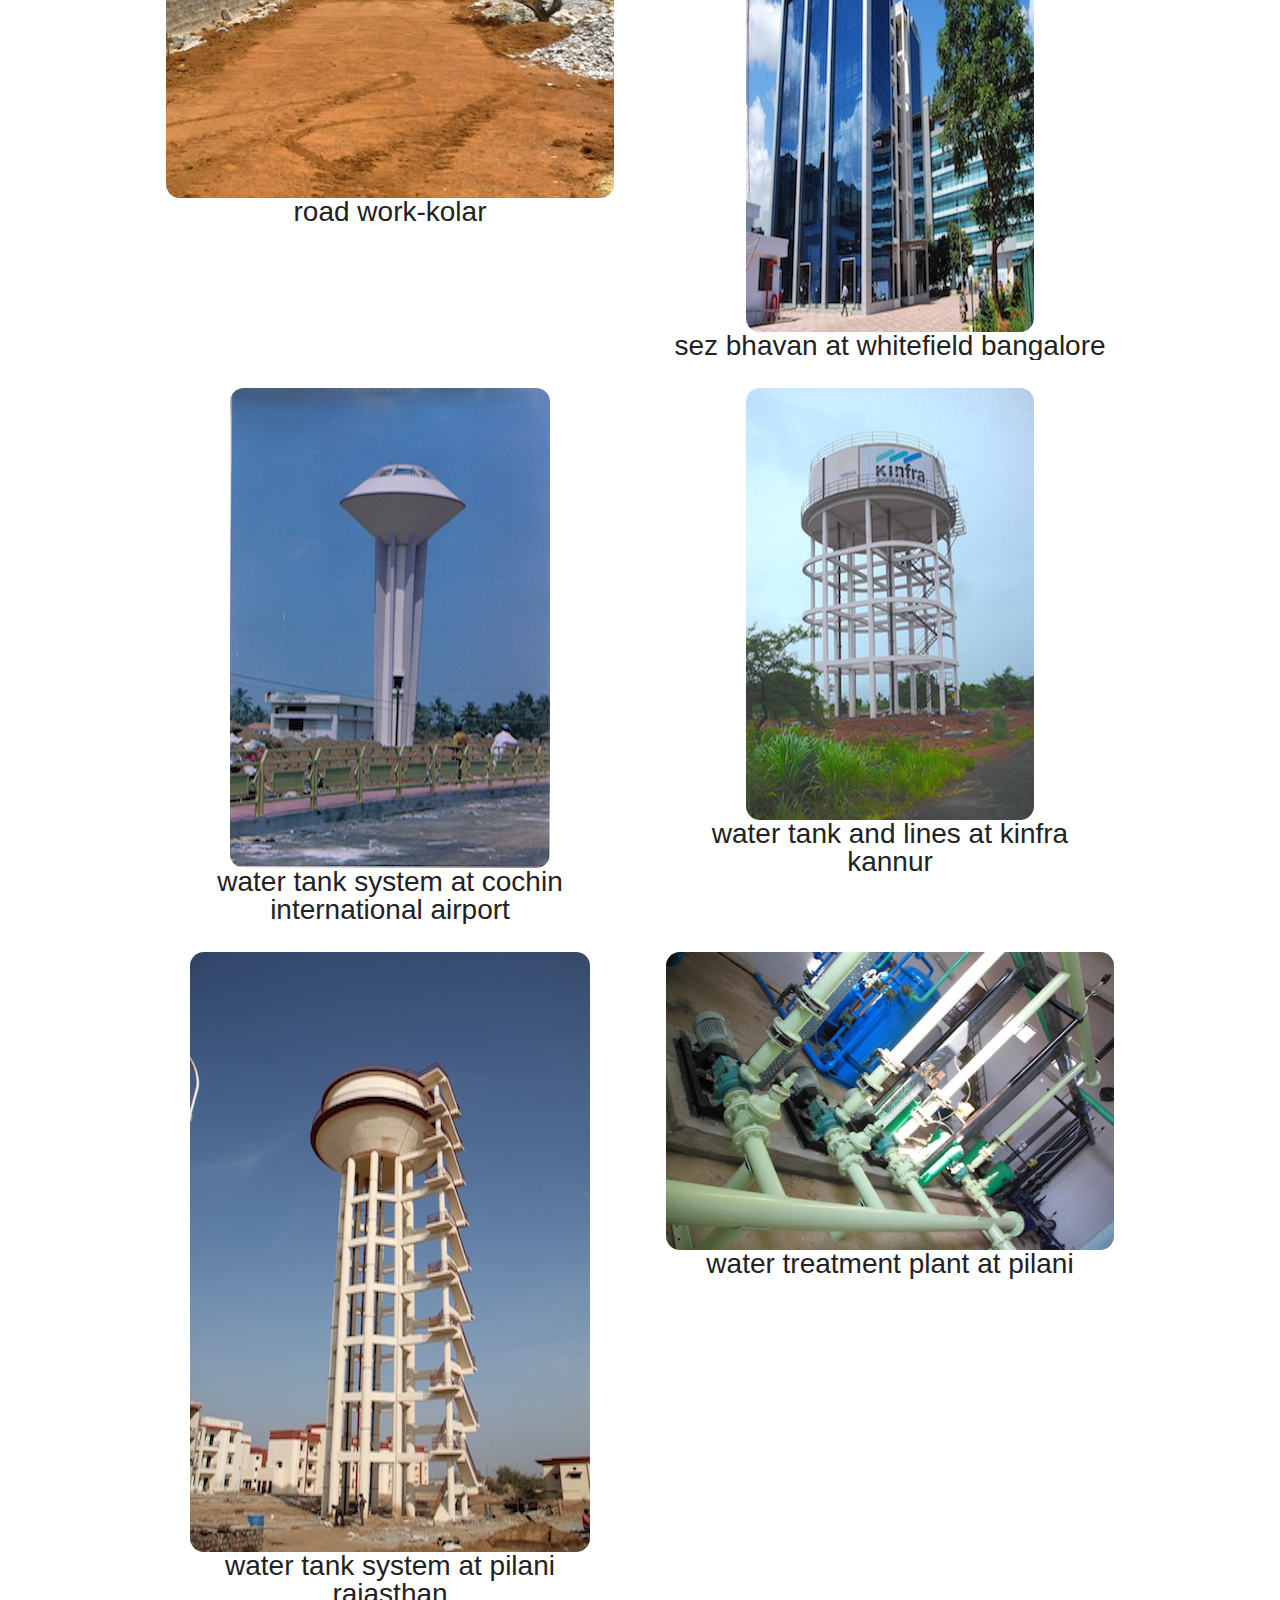
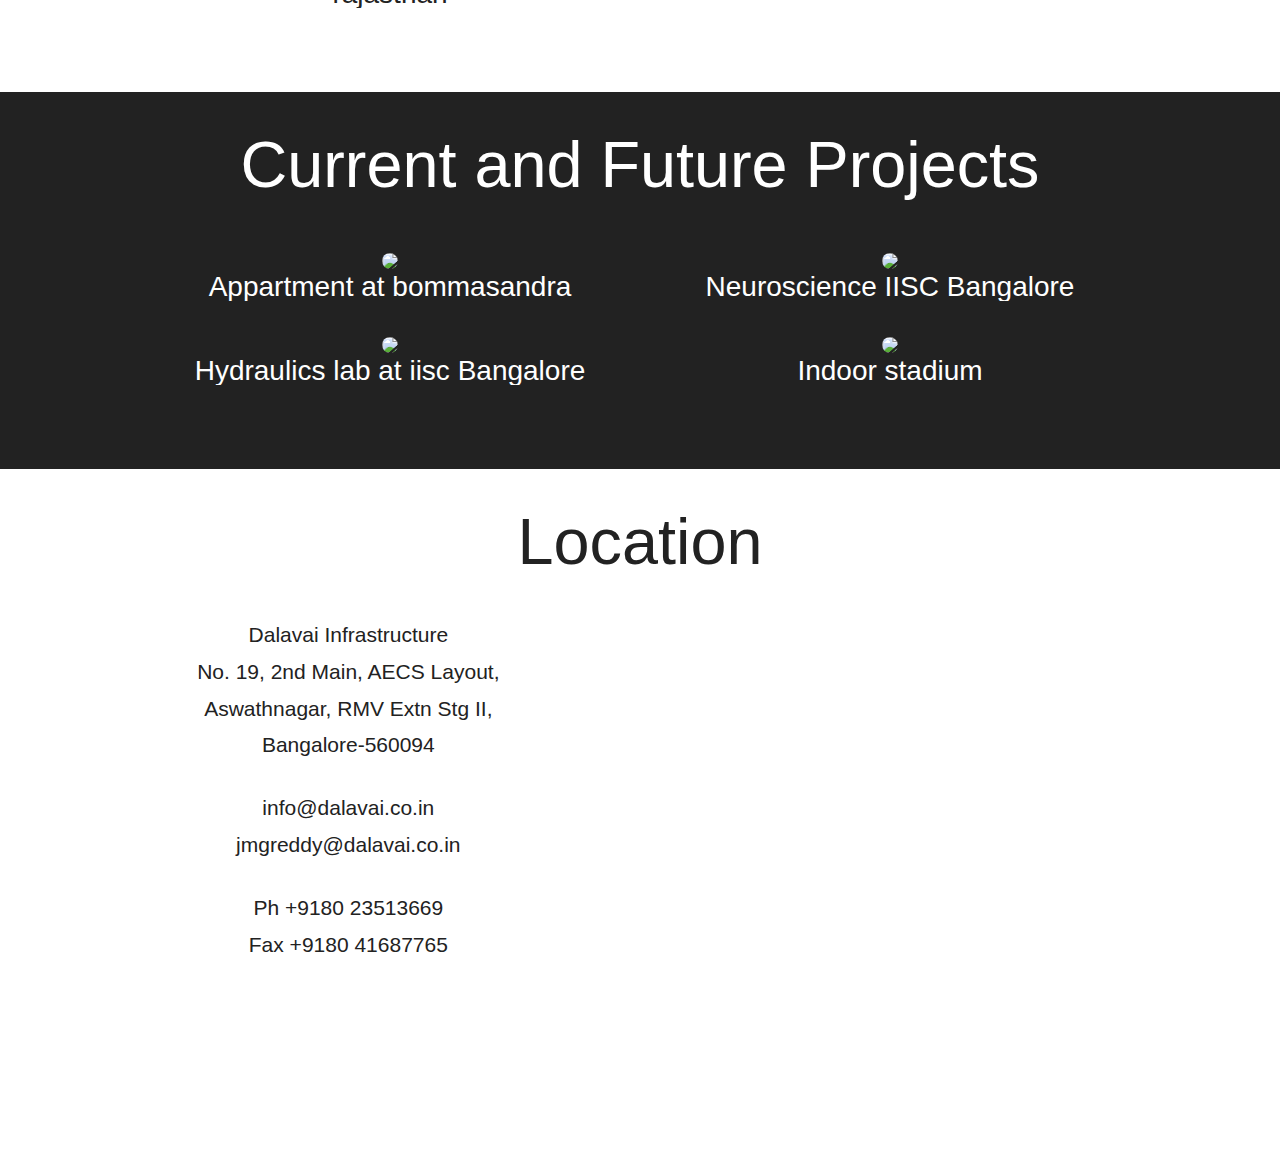
==== commit 64d9ae3b: "more logos" ====
--- a/gh-pages/index.html
+++ b/gh-pages/index.html
@@ -200,6 +200,16 @@
             
             <div class="large-3 columns">
               <img src="./img/clientLogo/v.jpg"/>
+            </div>
+        
+            
+            <div class="large-3 columns">
+              <img src="./img/clientLogo/w.jpg"/>
+            </div>
+        
+            
+            <div class="large-3 columns">
+              <img src="./img/clientLogo/x.jpg"/>
             </div>
         
       </div>
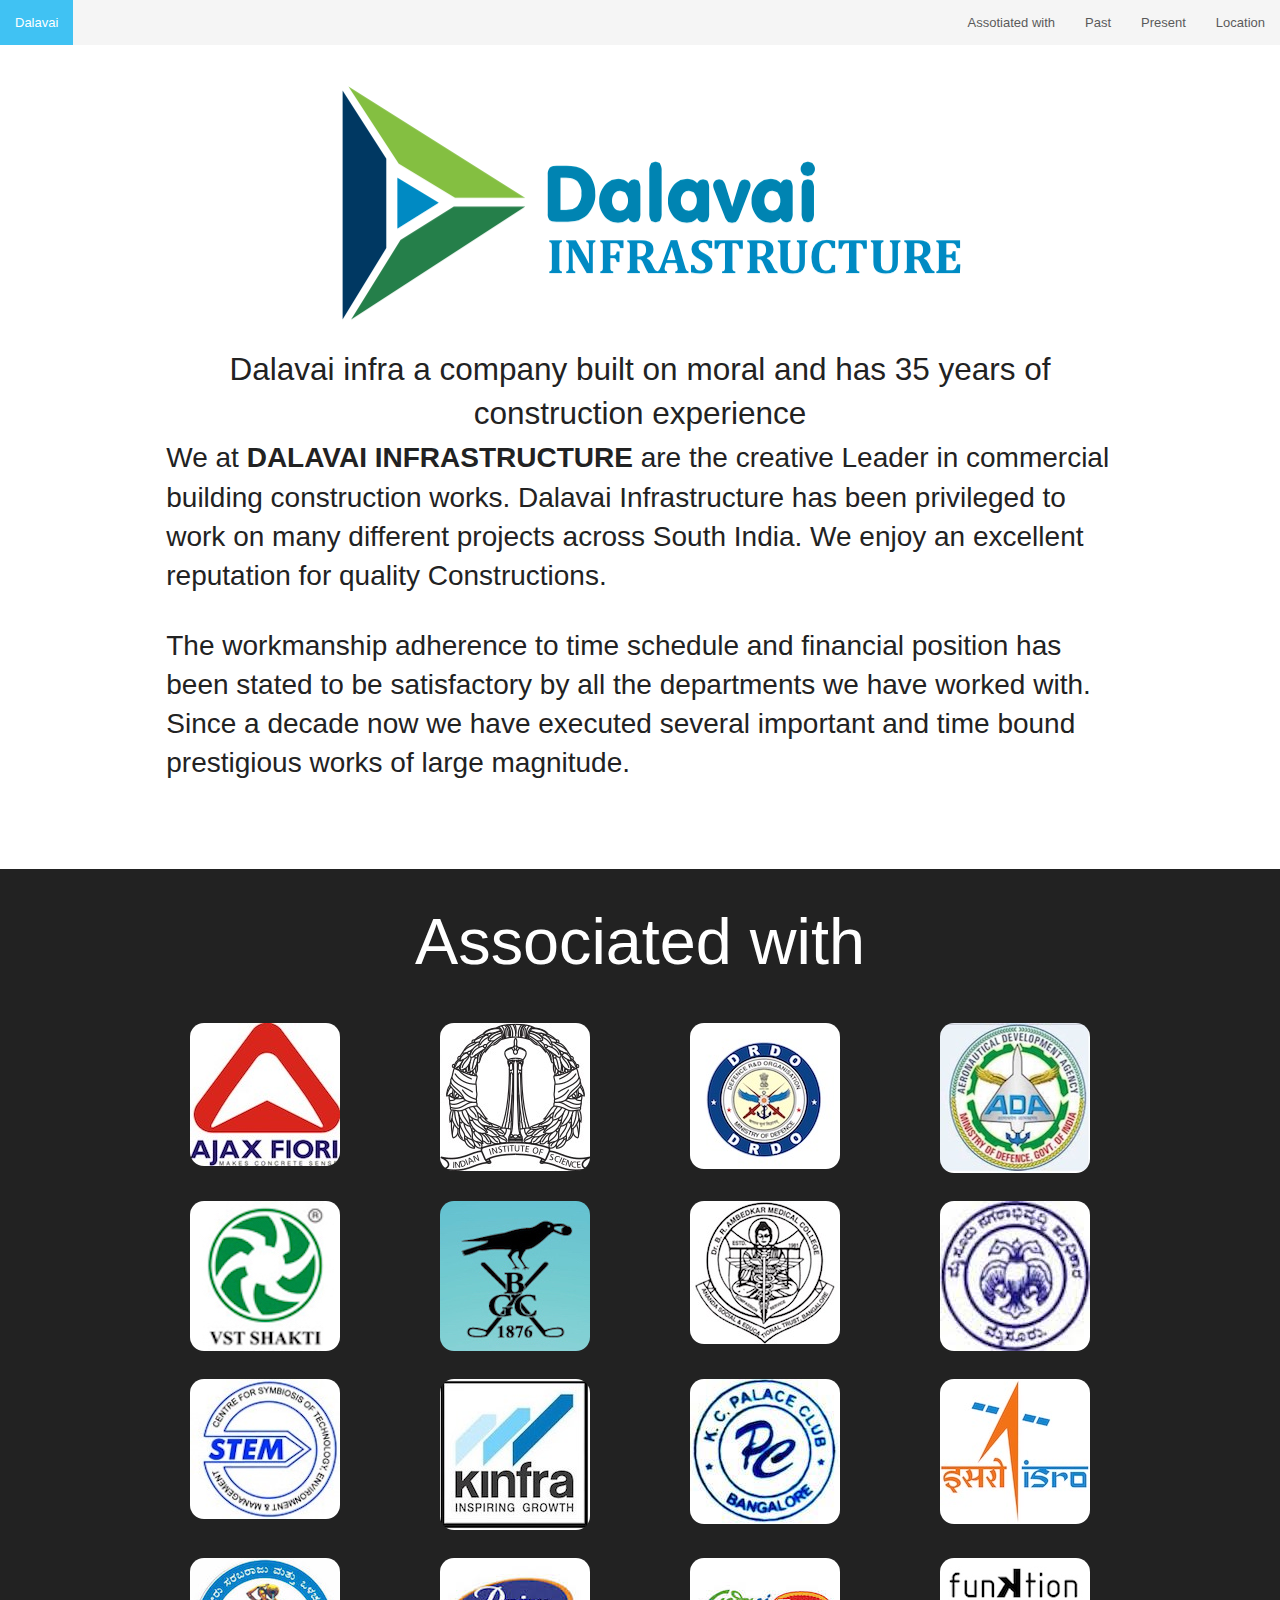
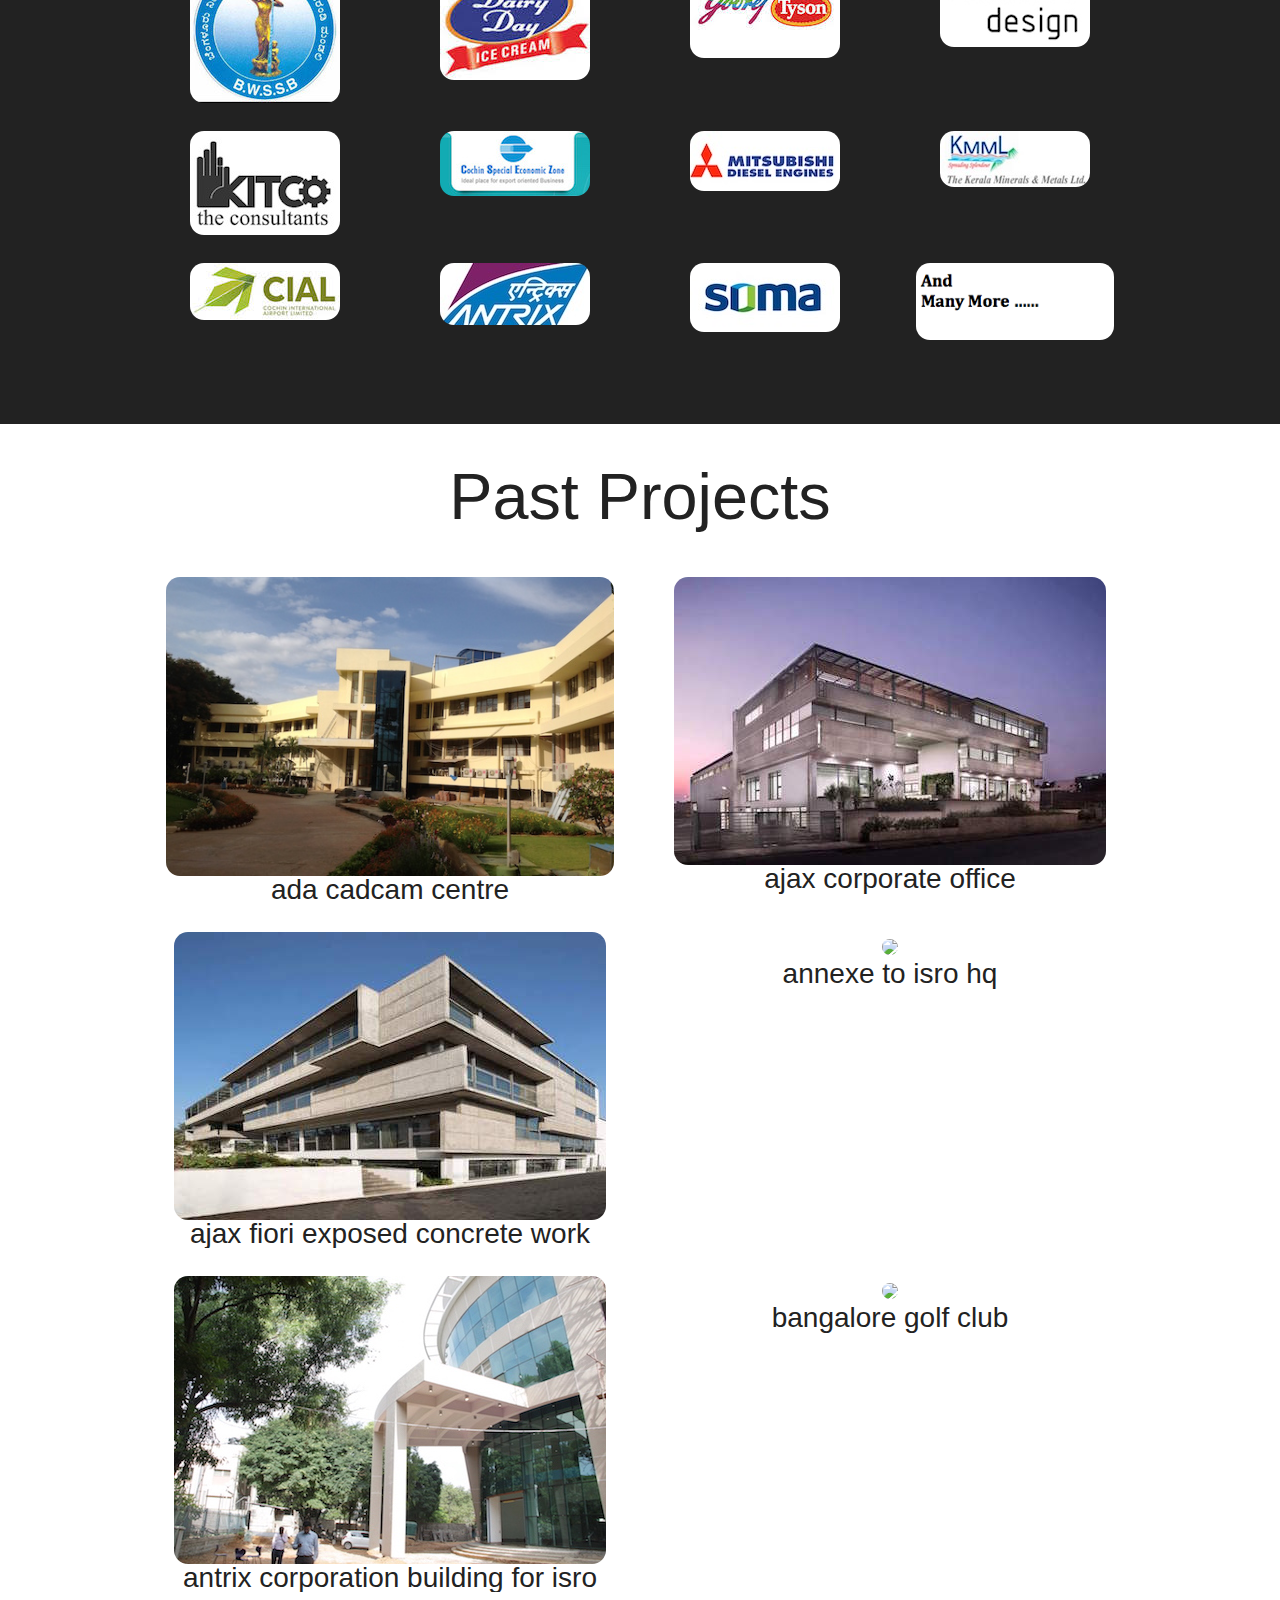
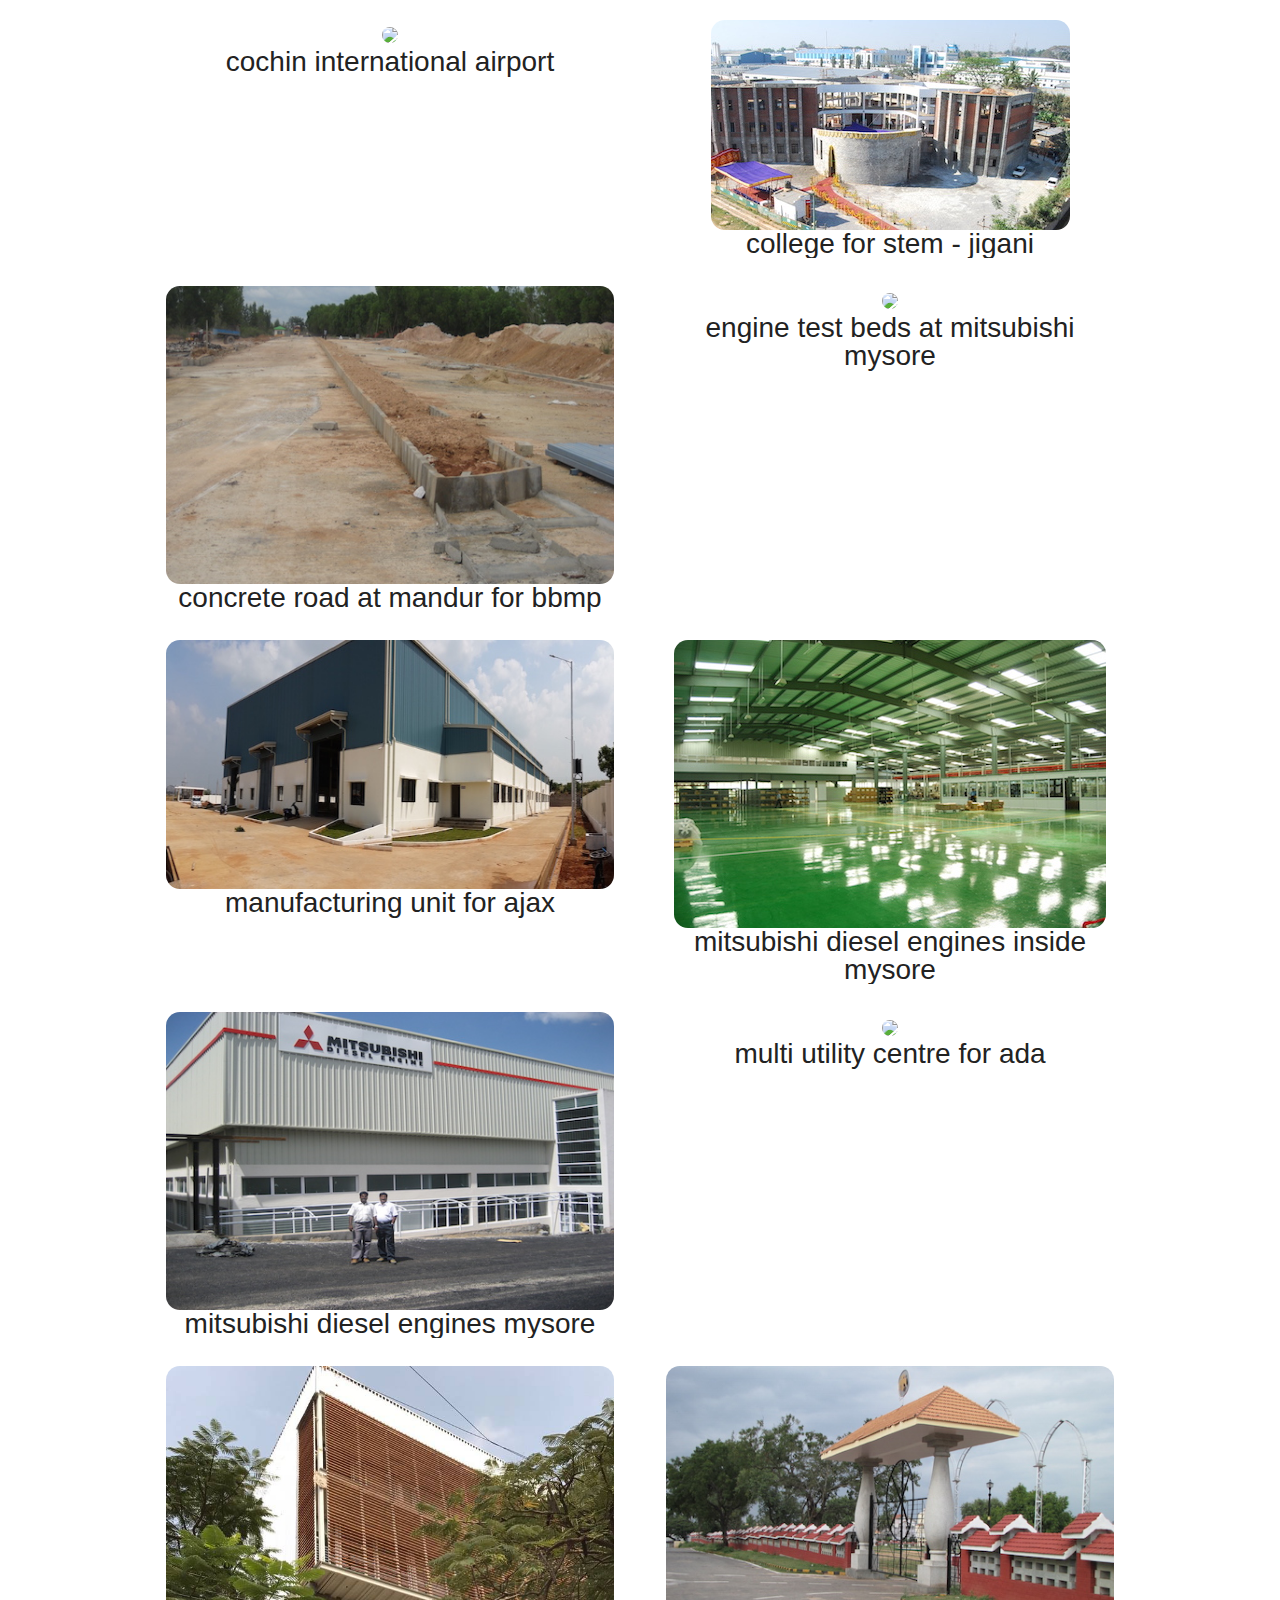
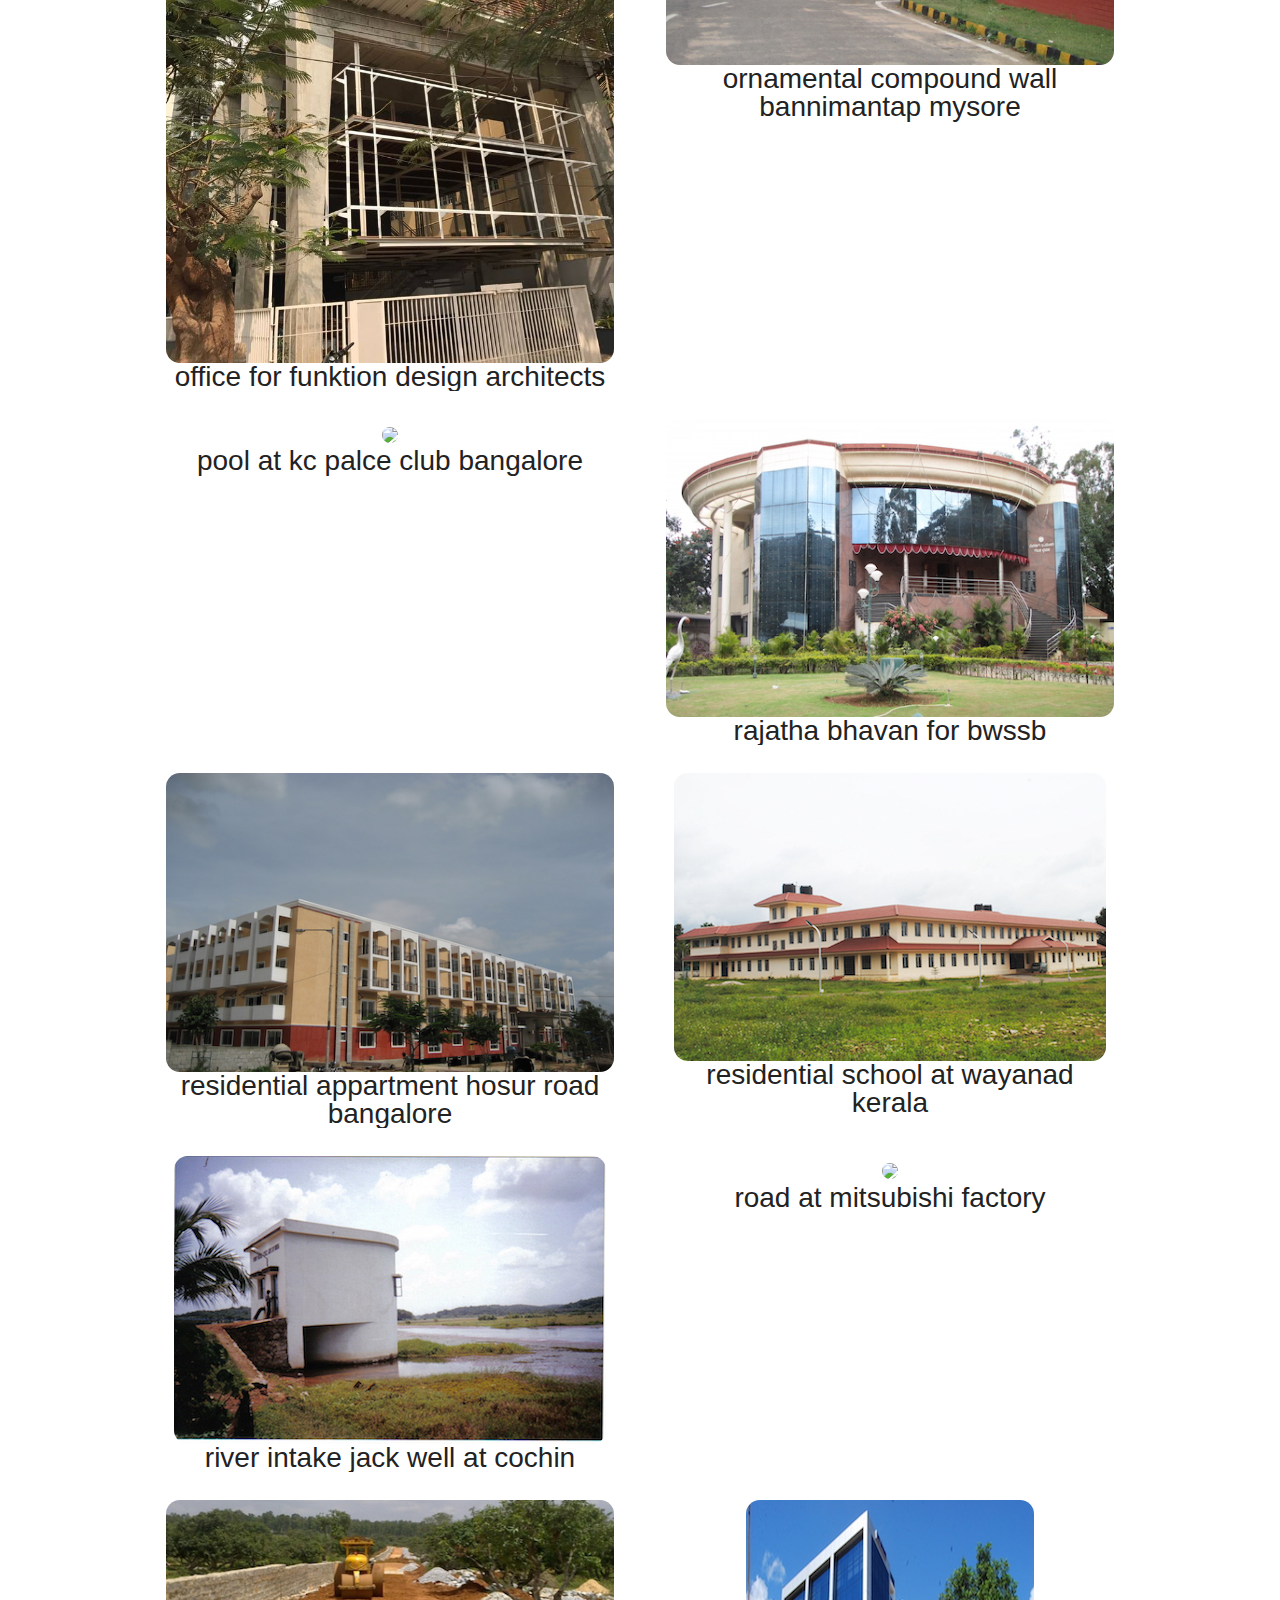
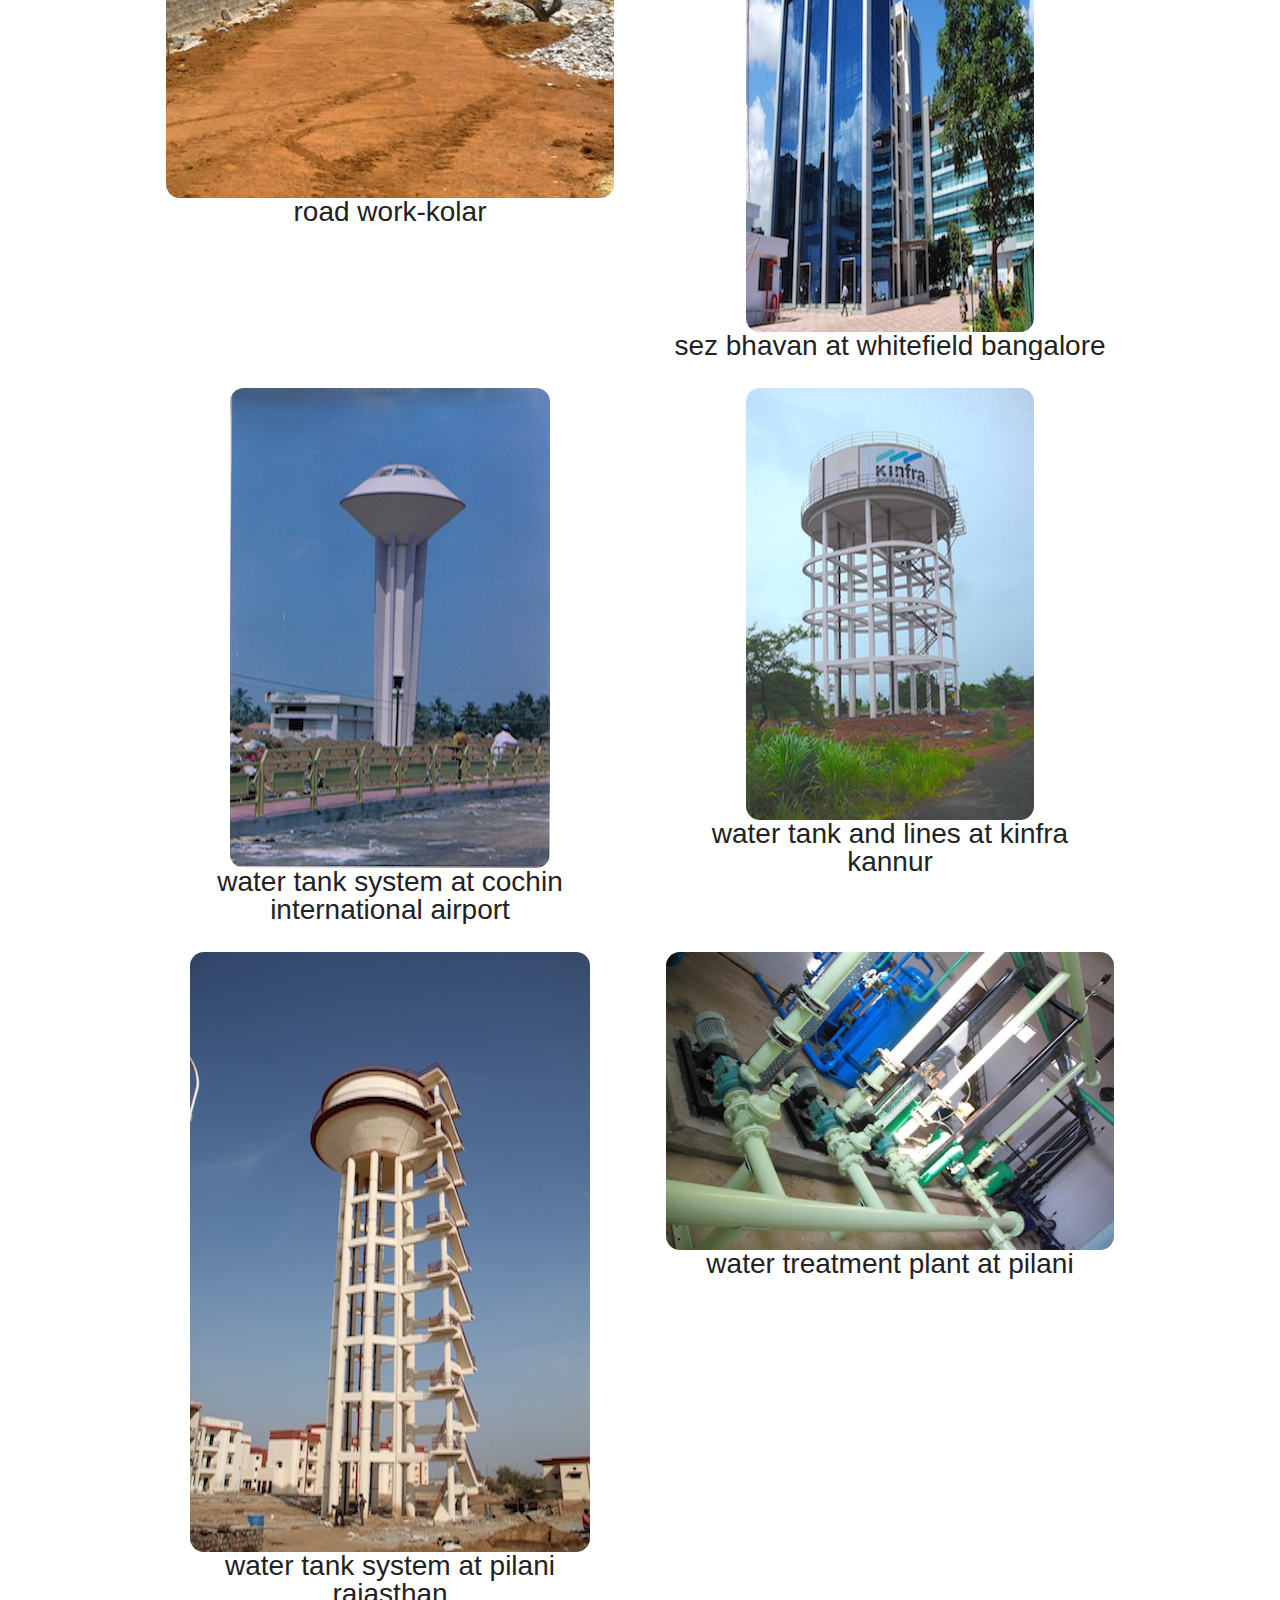
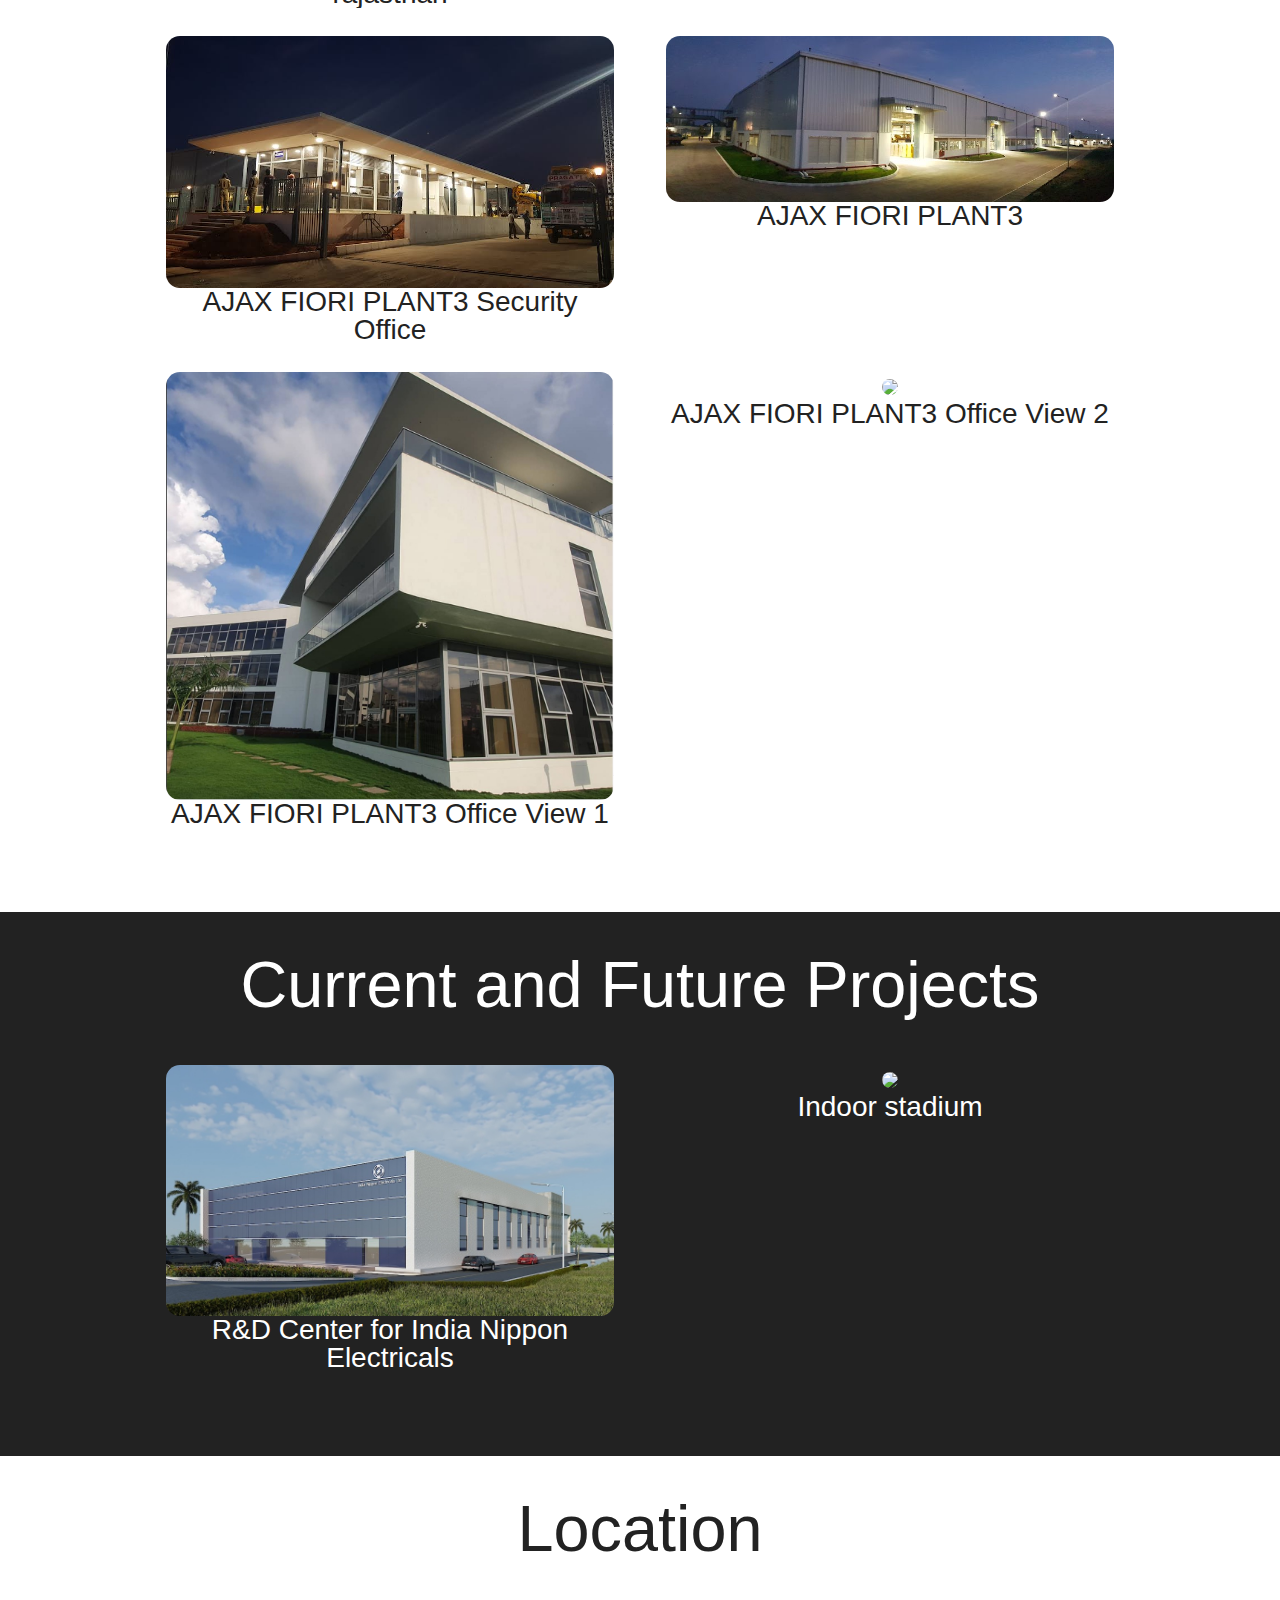
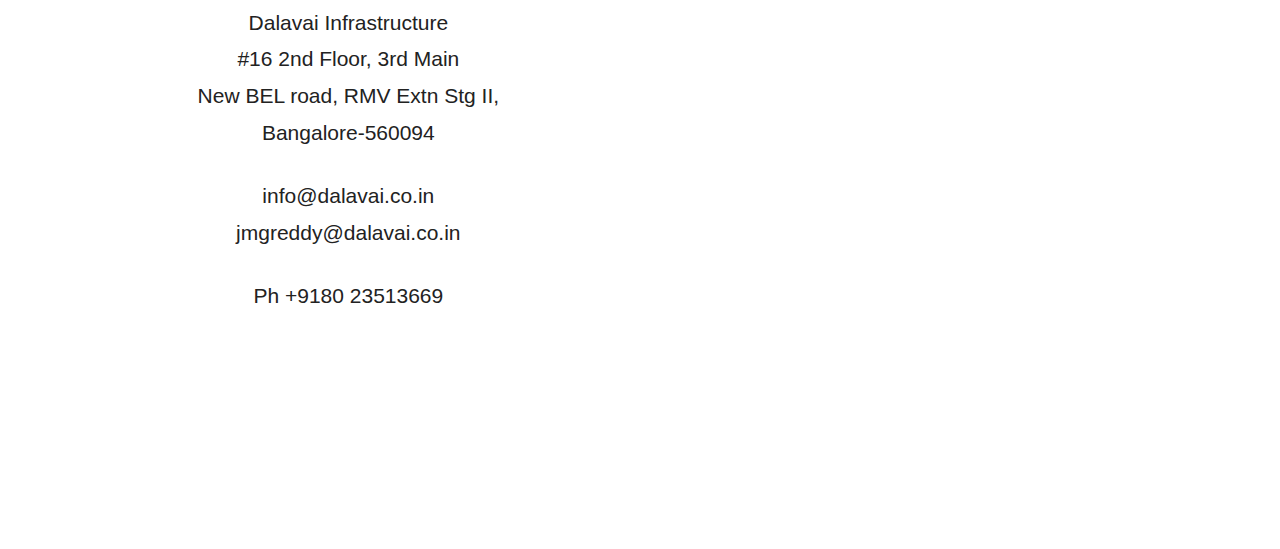
==== commit 54f674fe: "Address change and Project changes" ====
--- a/gh-pages/index.html
+++ b/gh-pages/index.html
@@ -476,7 +476,40 @@
         
       </div>
   
-
+<div class="row">
+
+
+            <div class="large-6 columns">
+              <img src="./img/past/AJAX FIORI PLANT3 Security Office.jpeg"/>
+              <br>
+              <div>AJAX FIORI PLANT3 Security Office</div>
+            </div>
+
+
+            <div class="large-6 columns">
+              <img src="./img/past/AJAX FIORI PLANT3.jpeg"/>
+              <br>
+              <div>AJAX FIORI PLANT3</div>
+            </div>
+
+      </div>
+<div class="row">
+
+
+            <div class="large-6 columns">
+              <img src="./img/past/AJAX FIORI PLANT3 Office View 1.jpeg"/>
+              <br>
+              <div>AJAX FIORI PLANT3 Office View 1</div>
+            </div>
+
+
+            <div class="large-6 columns">
+              <img src="./img/past/AJAX FIORI PLANT3 Office View 2.jpeg"/>
+              <br>
+              <div>AJAX FIORI PLANT3 Office View 2</div>
+            </div>
+
+      </div>
 </section>
 
 
@@ -487,18 +520,8 @@
 
   <div class="row">
     <div class="large-6 columns"  >
-      <img src="./img/present/APPARTMENT AT BOMMASANDRA.jpg"/>
-      <div>Appartment at bommasandra</div>
-    </div>
-    <div class="large-6 columns" >
-      <img src="./img/present/CIVIL WORKS AT CENTRE FOR NEUROSCIENCE AT IISC BANGALORE.jpg"/>
-      <div>Neuroscience IISC Bangalore</div>
-    </div>
-  </div>
-  <div class="row">
-    <div class="large-6 columns"  >
-      <img src="./img/present/HYDRAULICS LAB AT IISC BANGALORE.jpg"/>
-      <div>Hydraulics lab at iisc Bangalore</div>
+      <img src="./img/present/R&D Center for India Nippon Electricals.jpeg"/>
+      <div>R&D Center for India Nippon Electricals</div>
     </div>
     <div class="large-6 columns"  >
       <img src="./img/present/INDOOR STADIUM.jpg"/>
@@ -516,21 +539,19 @@
         <div class="large-5 columns address" data--100-bottom-top="transform:translateX(-100%)" data--100-bottom="transform:translateX(0)">
             <p>
               <span>Dalavai Infrastructure</span>
-              <span>No. 19, 2nd Main, AECS Layout,</span>
-              <span>Aswathnagar, RMV Extn Stg II,</span>
+              <span>#16 2nd Floor, 3rd Main</span>
+              <span>New BEL road, RMV Extn Stg II,</span>
               <span>Bangalore-560094</span>
               <br/>
               <span>info@dalavai.co.in</span>
               <span>jmgreddy@dalavai.co.in</span>
               <br/>
               <span>Ph    +9180 23513669</span>
-              <span>Fax  +9180 41687765</span>
             </p>
         </div>
 
         <div class="large-7 columns map" data-anchor-target=".address" data--100-bottom-top="transform:translateX(100%)" data--100-bottom="transform:translateX(0)">
-          <iframe src="https://www.google.com/maps/embed?pb=!1m18!1m12!1m3!1d7774.23945371753!2d77.57527743477809!3d13.028046899426185!2m3!1f0!2f0!3f0!3m2!1i1024!2i768!4f13.1!3m3!1m2!1s0x3bae17c6af0bc933%3A0x1215ff2519dba073!2s19%2C+2nd+Main+Rd%2C+Ramkrishna+Layout%2C+Armane+Nagar%2C+Bengaluru%2C+Karnataka+560094!5e0!3m2!1sen!2sin!4v1484498483475"
-                  width="500" height="450" frameborder="0" style="border:0" allowfullscreen></iframe>
+<iframe src="https://www.google.com/maps/embed?pb=!1m18!1m12!1m3!1d1943.5020850623569!2d77.56685075820202!3d13.035406197703514!2m3!1f0!2f0!3f0!3m2!1i1024!2i768!4f13.1!3m3!1m2!1s0x3bae17e76eb9b6a1%3A0x575e171c51283c9!2sDALAVAI%20INFRASTRUCTURE!5e0!3m2!1sen!2sin!4v1585124988310!5m2!1sen!2sin" width="600" height="450" frameborder="0" style="border:0;" allowfullscreen="" aria-hidden="false" tabindex="0"></iframe>
         </div>
     </div>
 </section>
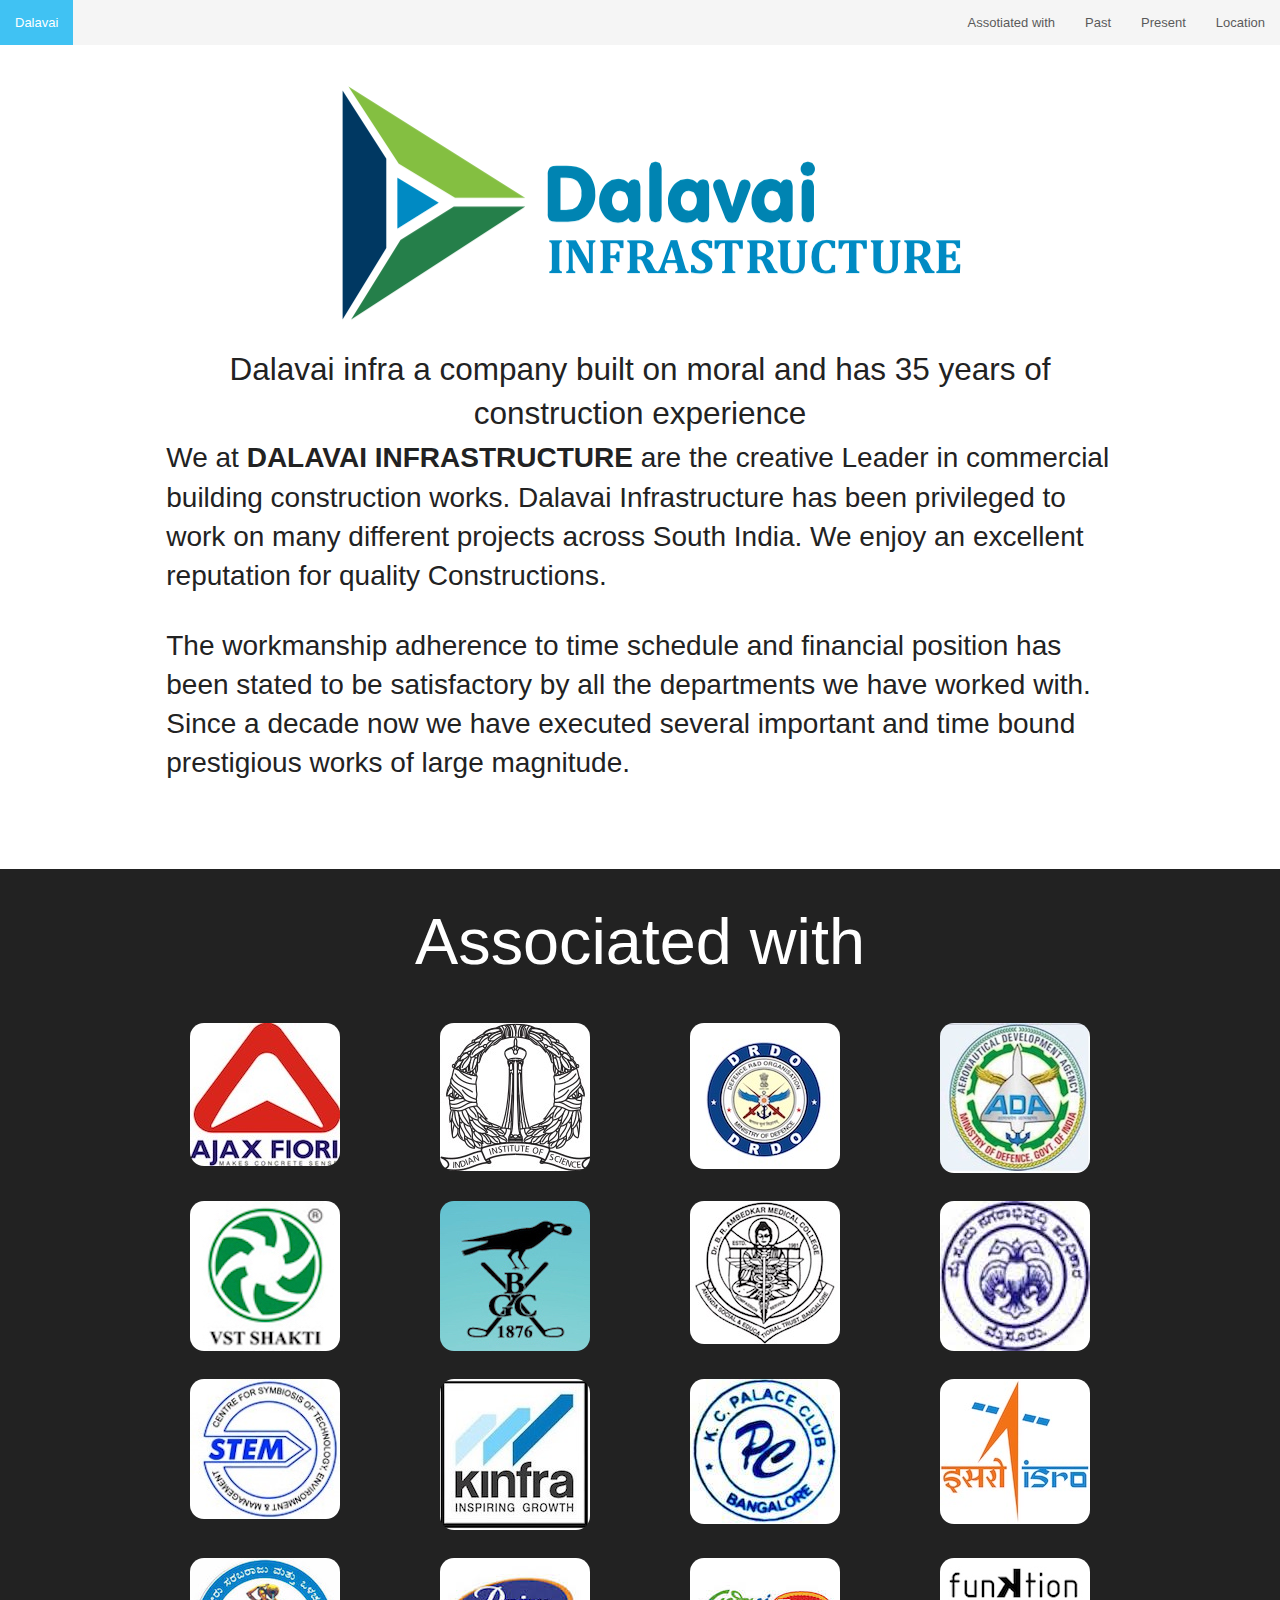
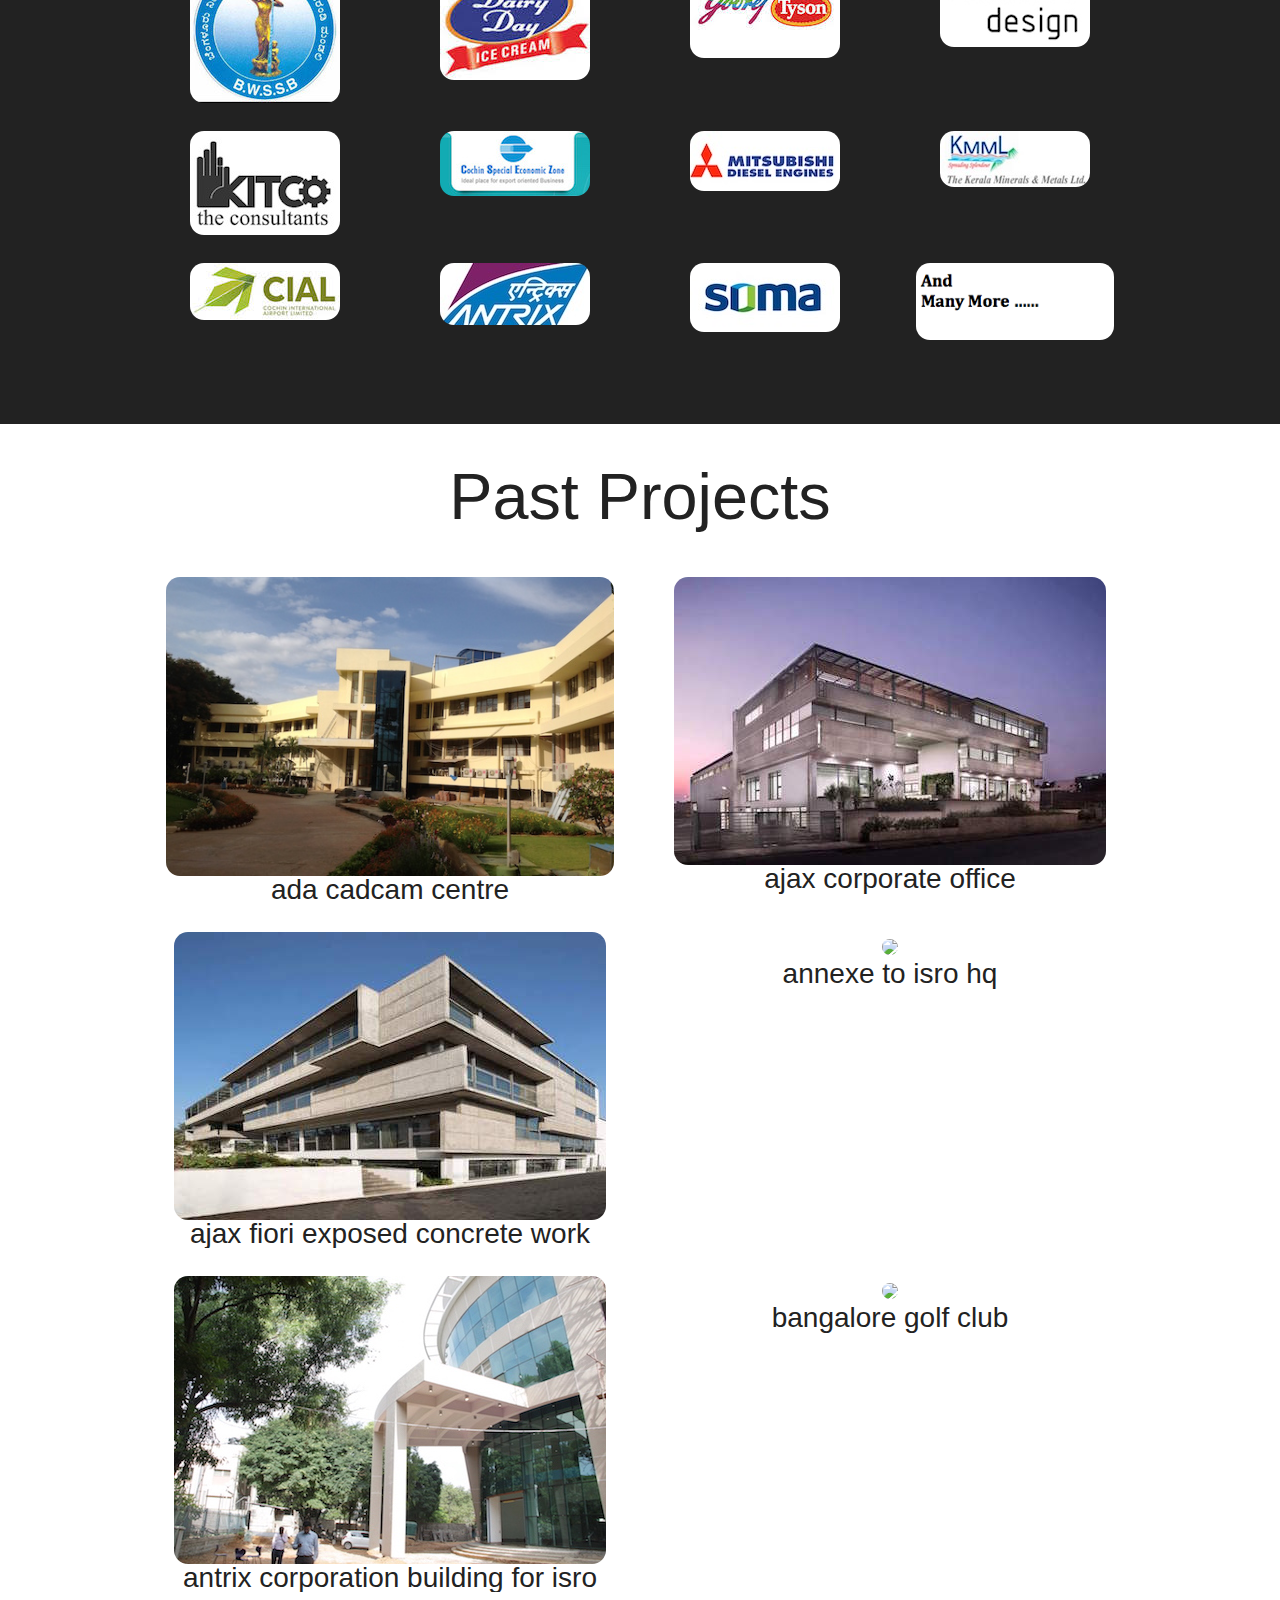
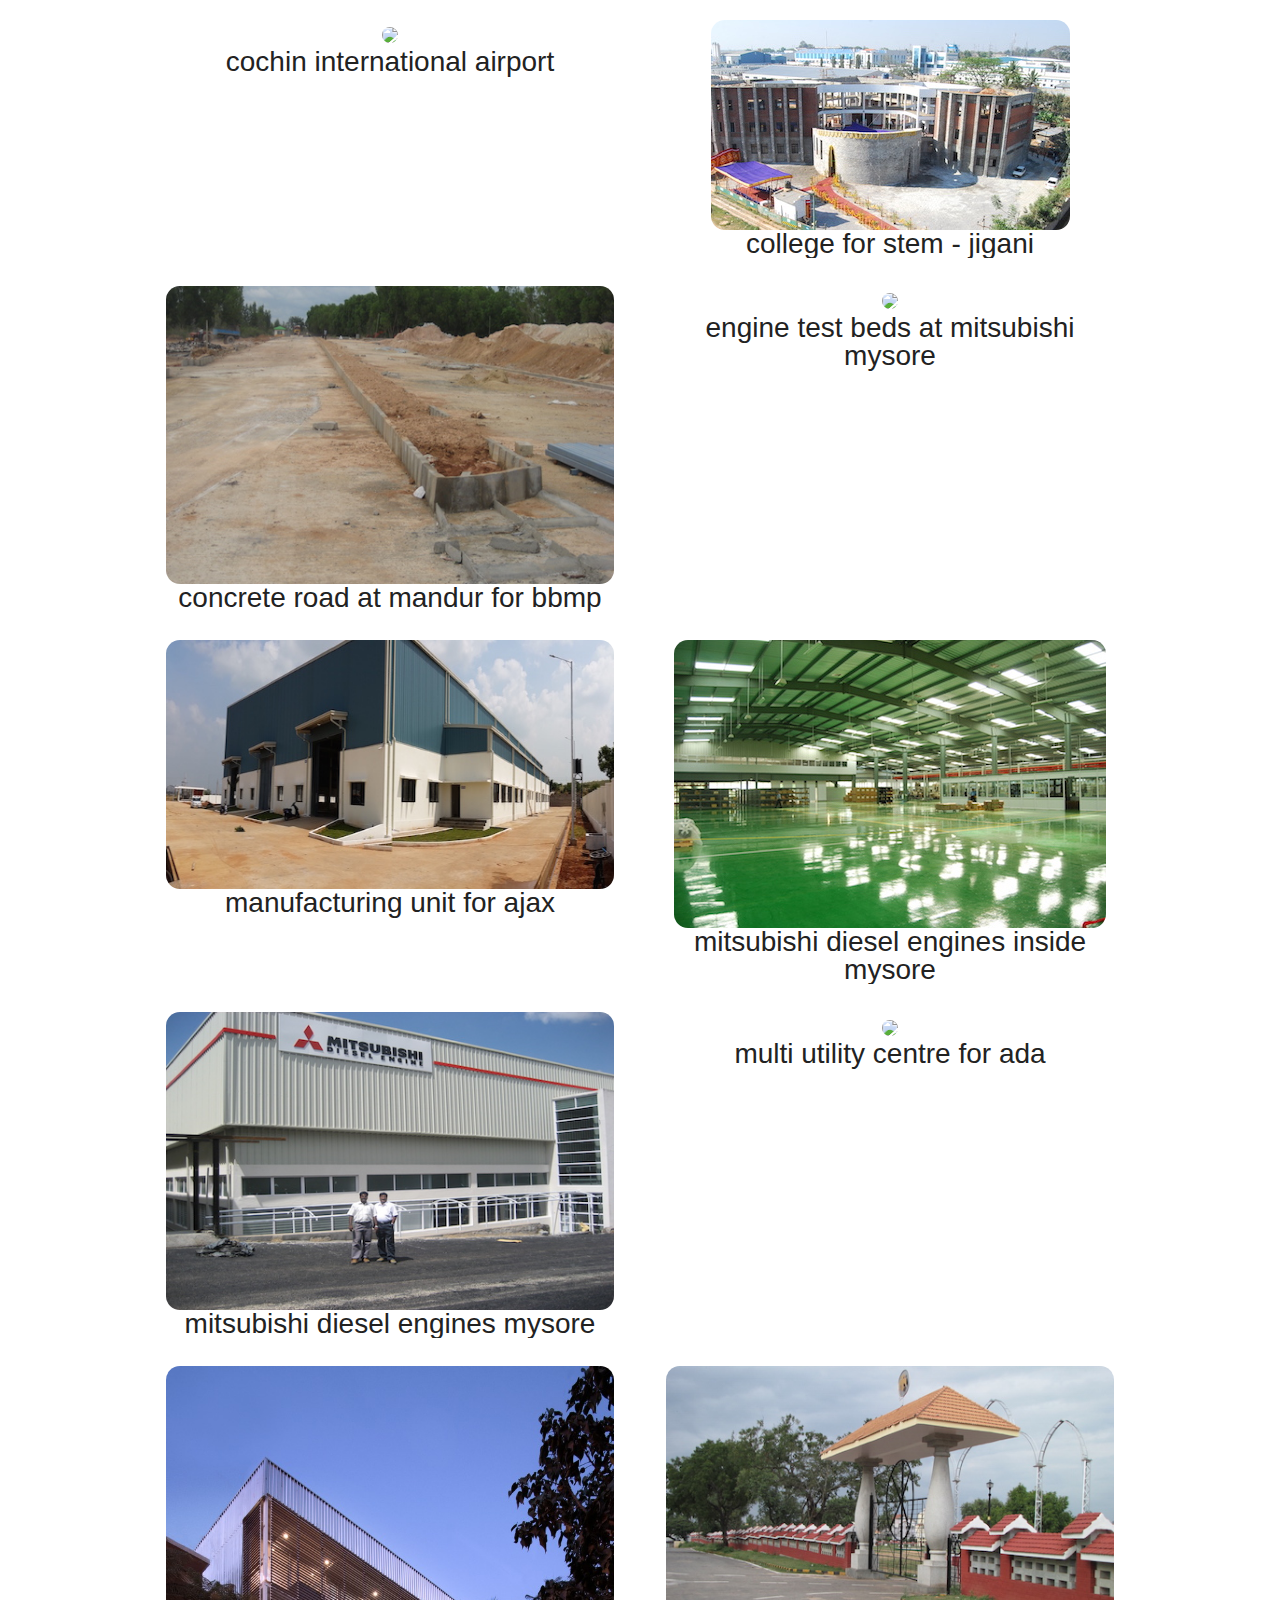
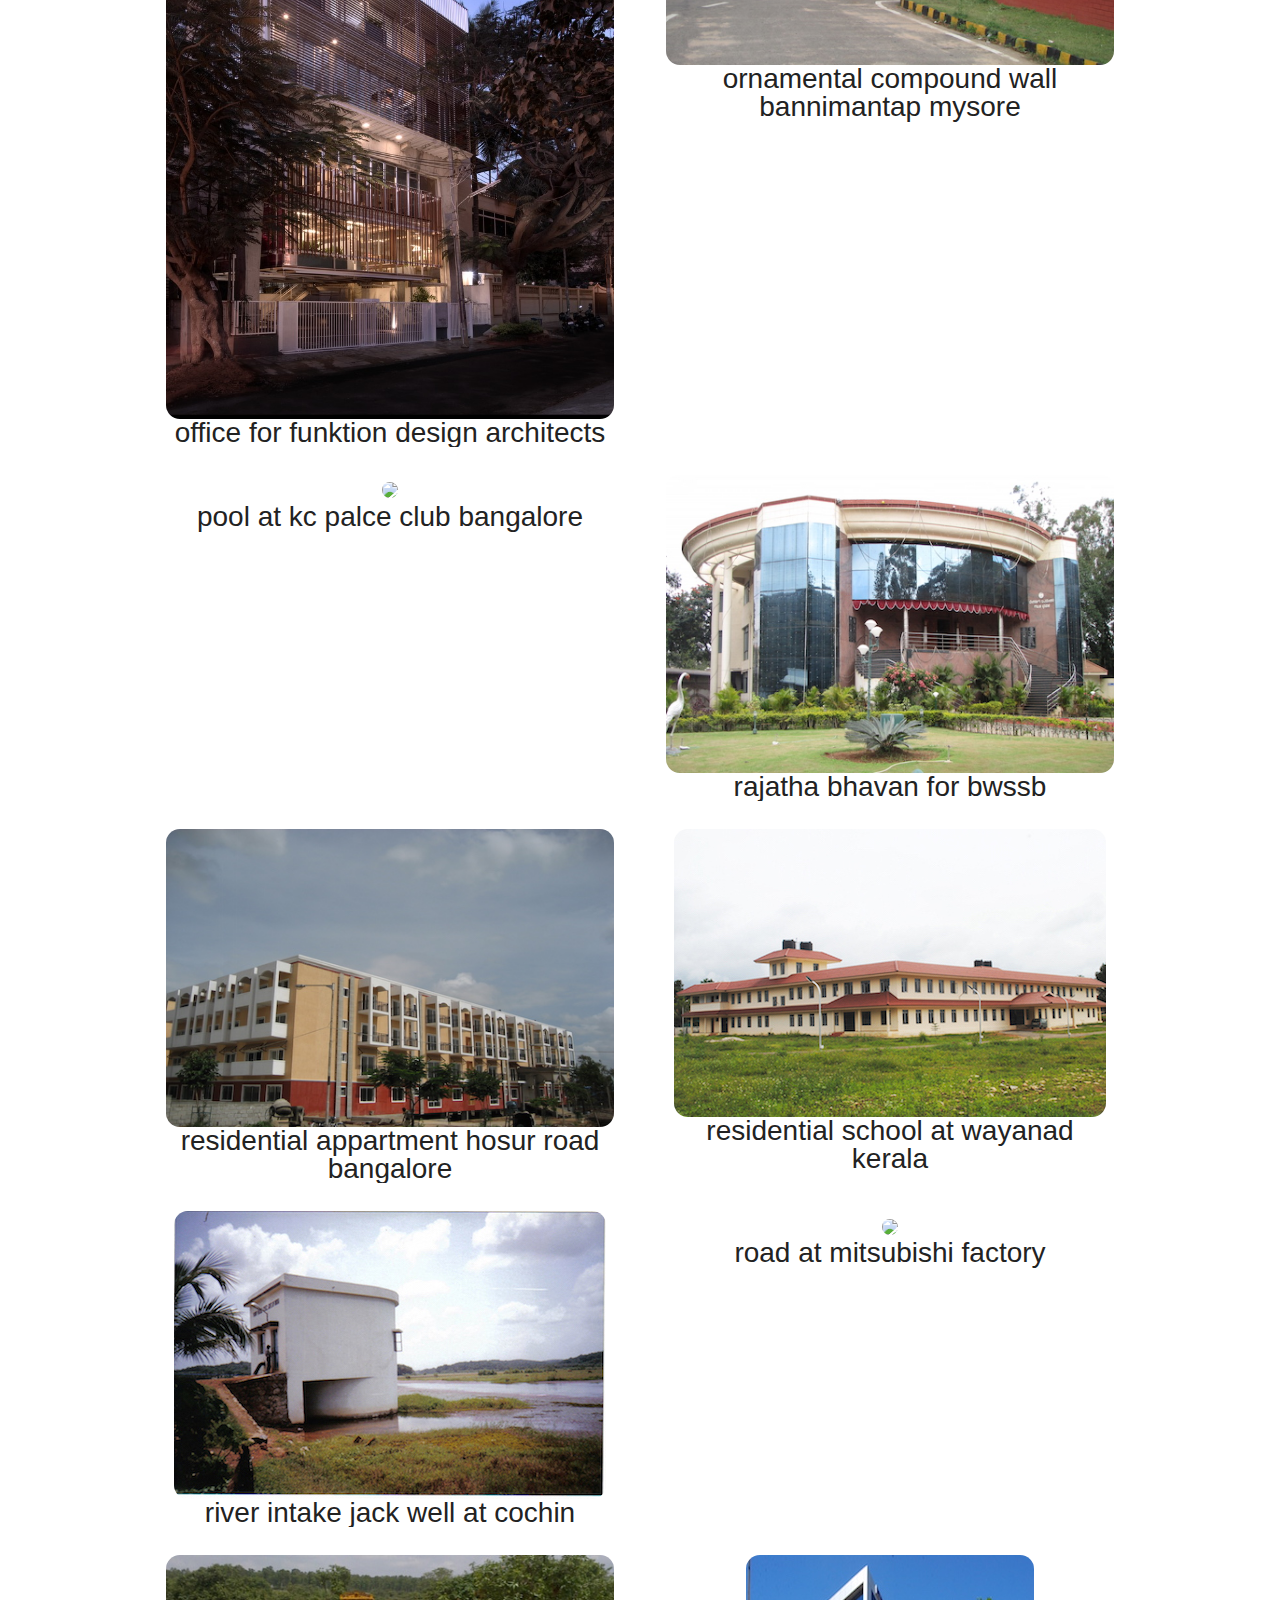
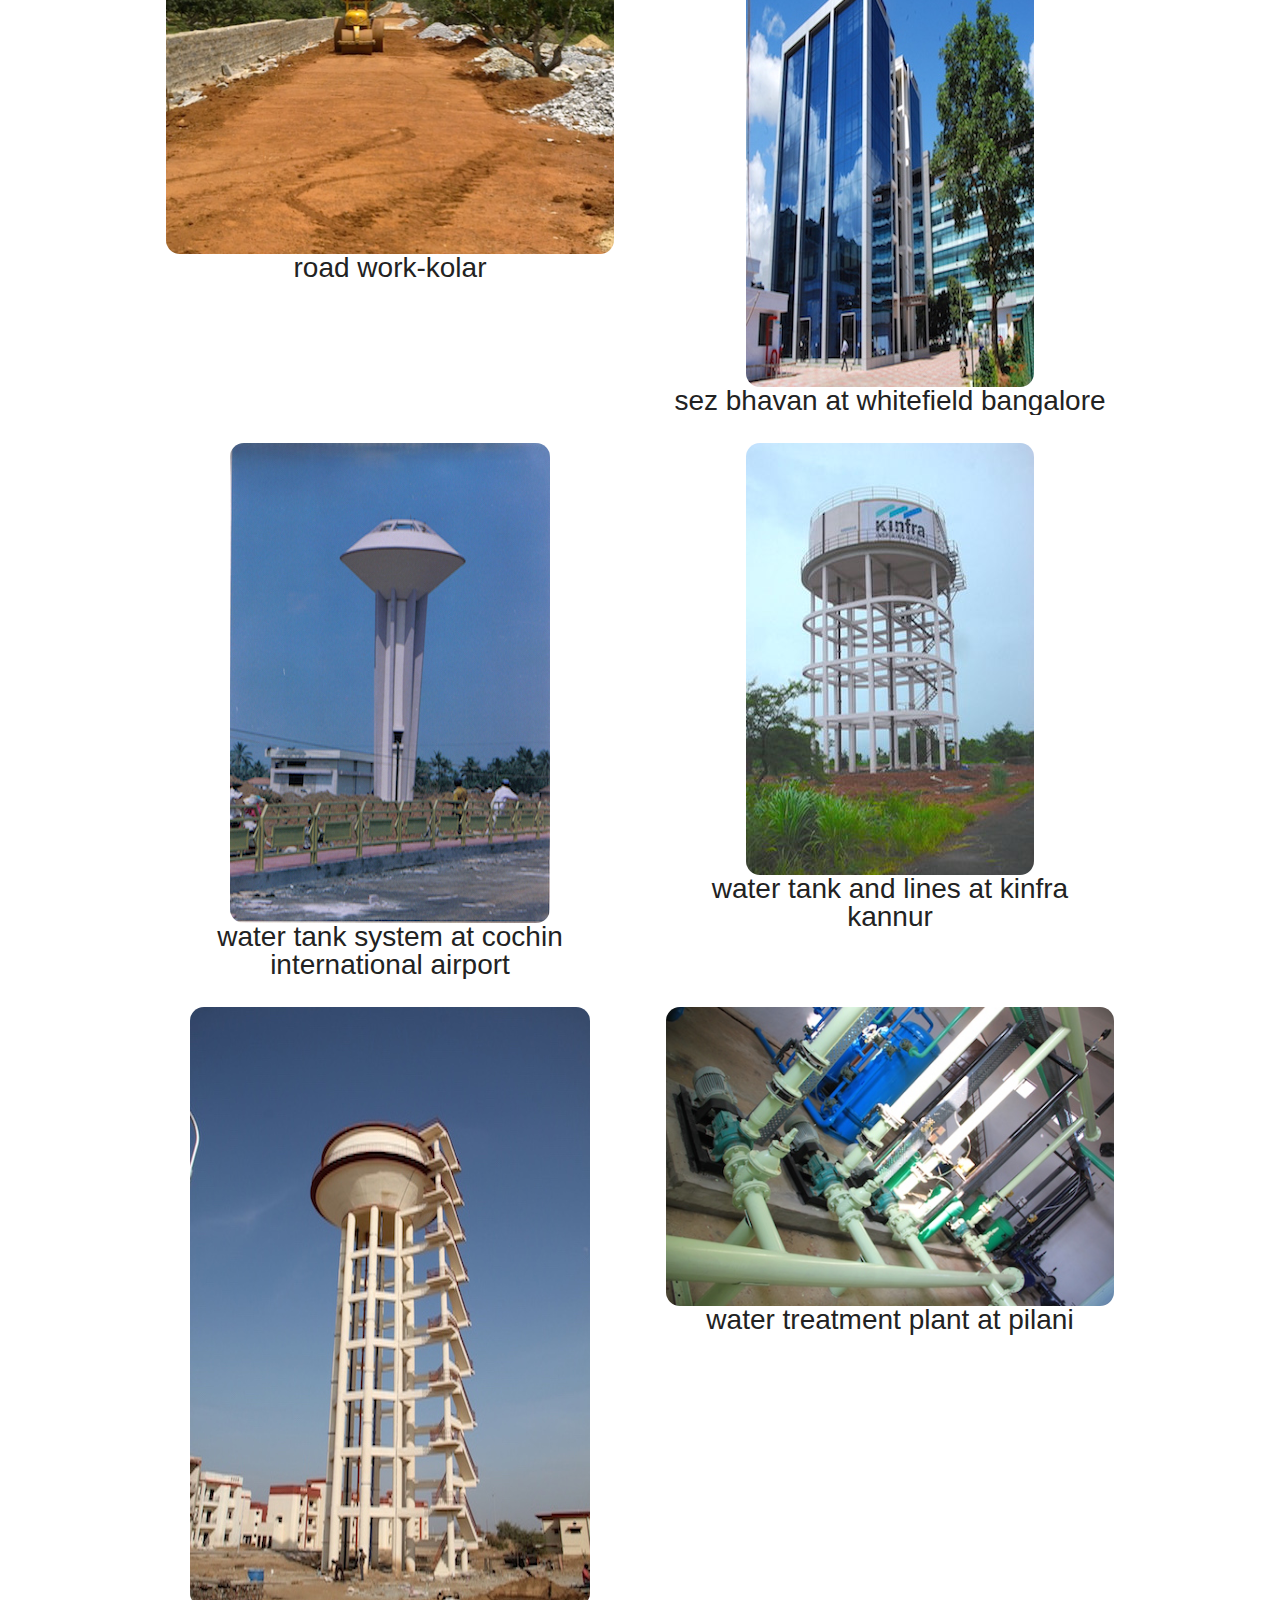
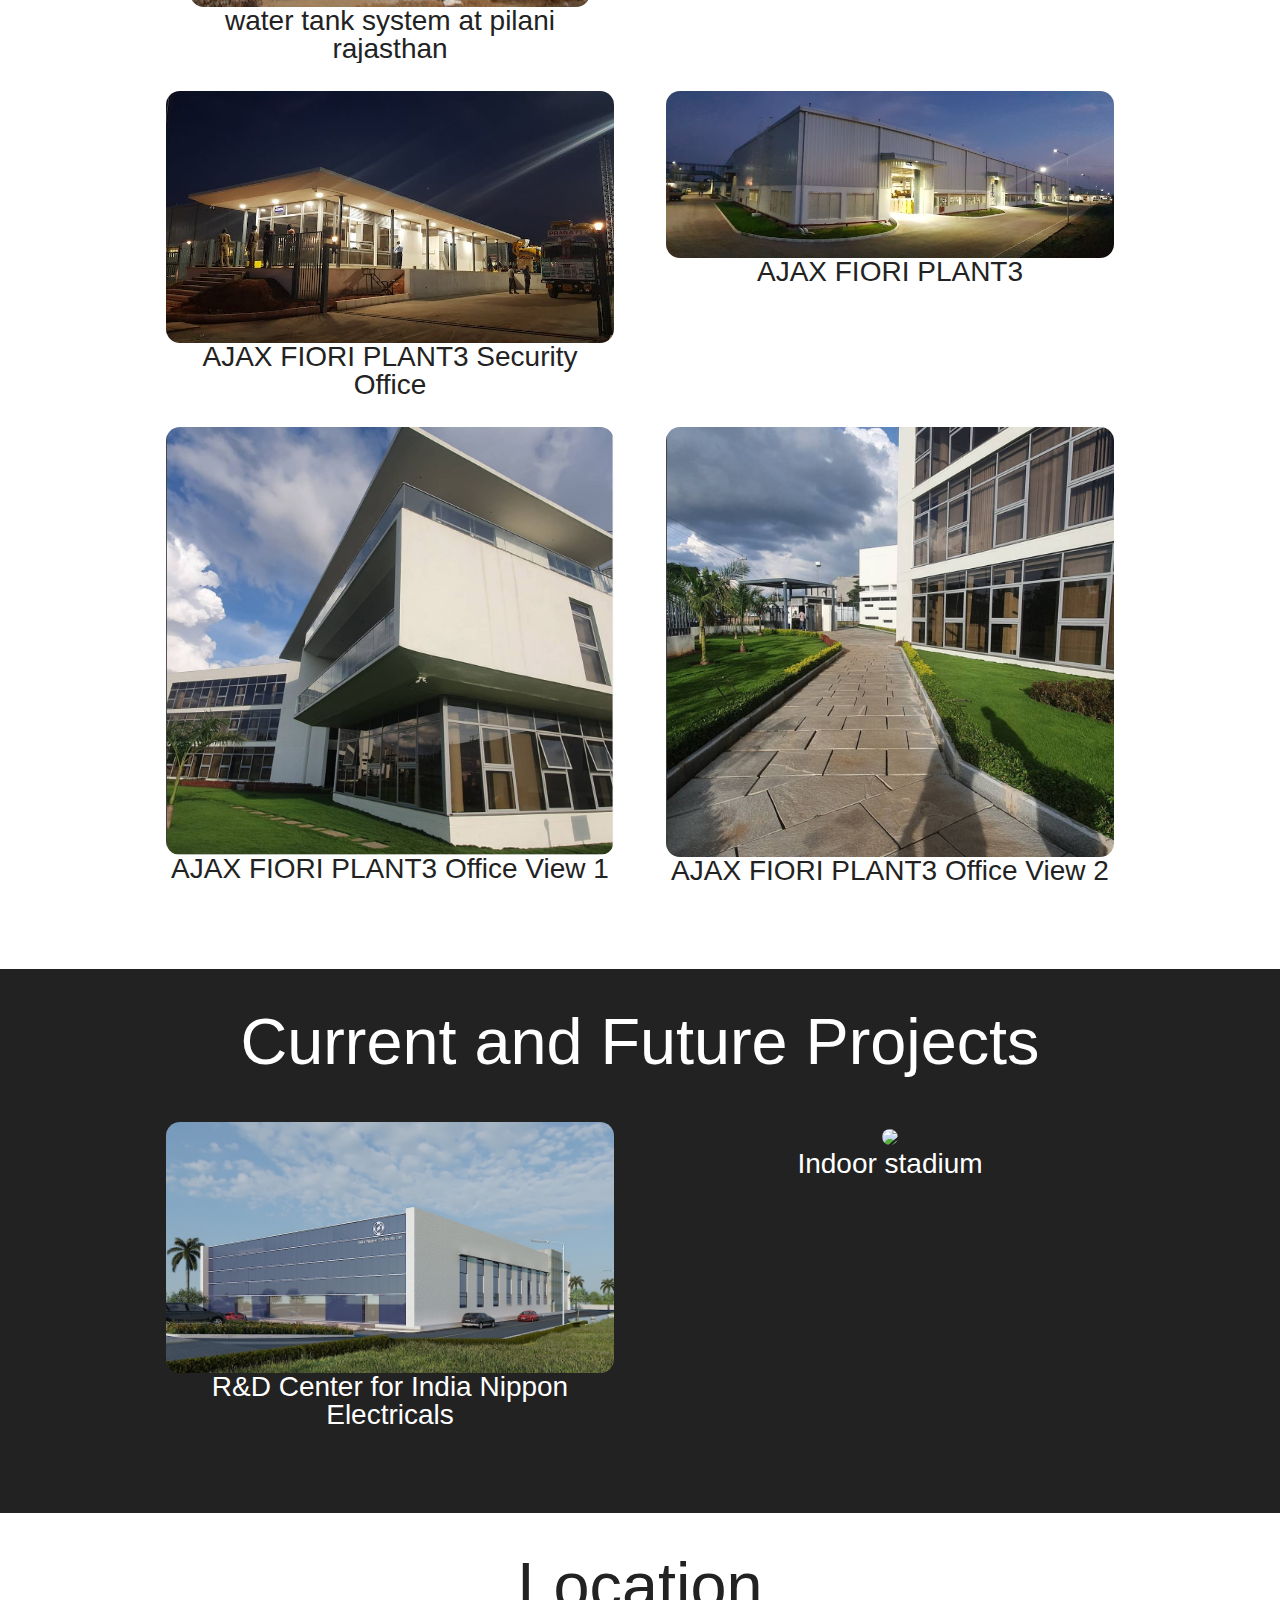
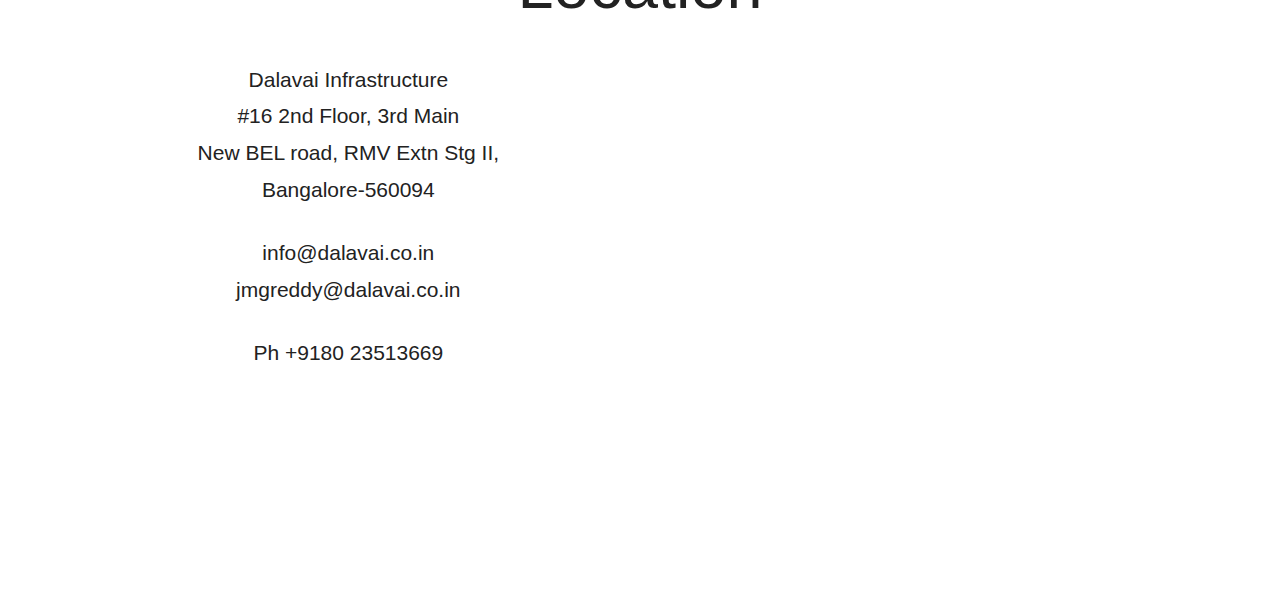
==== commit 87ea6881: "fixing photo AJAX FIORI PLANT3 Office view 2" ====
--- a/gh-pages/index.html
+++ b/gh-pages/index.html
@@ -504,7 +504,7 @@
 
 
             <div class="large-6 columns">
-              <img src="./img/past/AJAX FIORI PLANT3 Office View 2.jpeg"/>
+              <img src="./img/past/AJAX FIORI PLANT3 Office view 2.jpeg"/>
               <br>
               <div>AJAX FIORI PLANT3 Office View 2</div>
             </div>
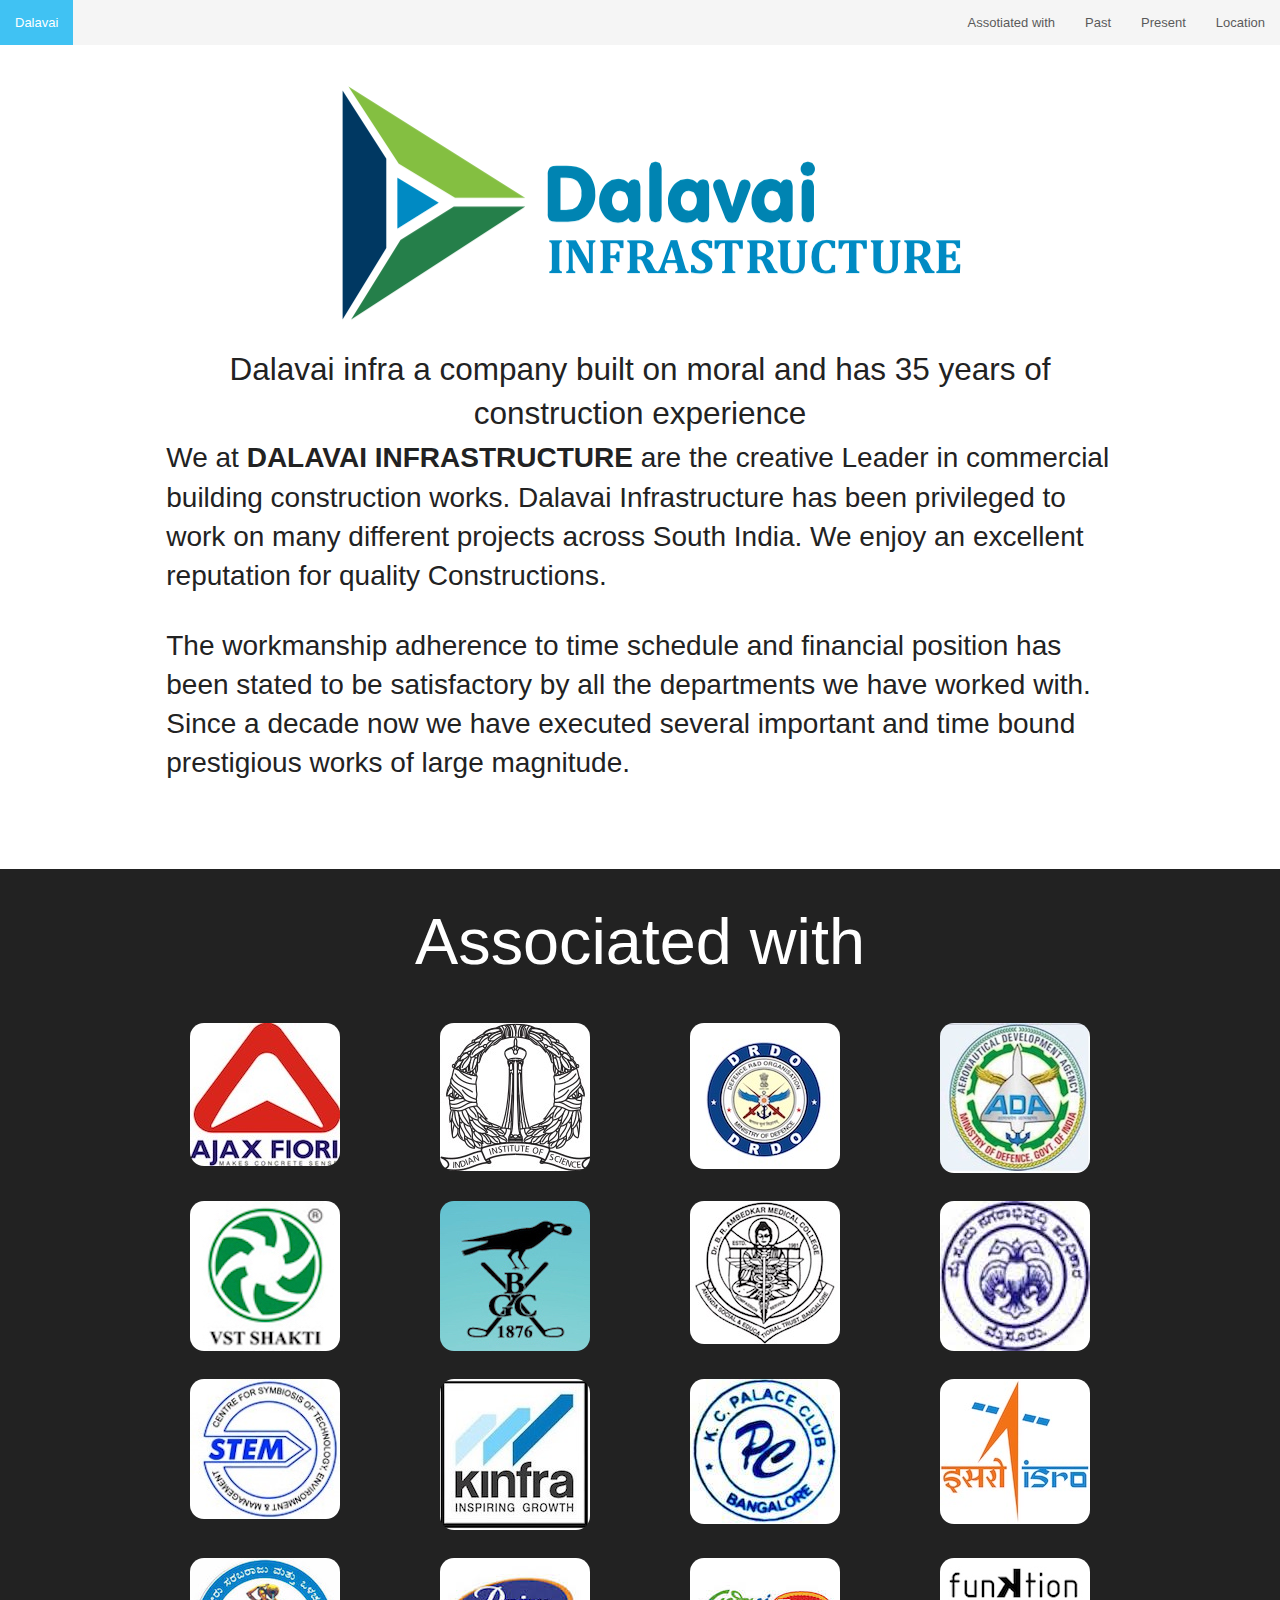
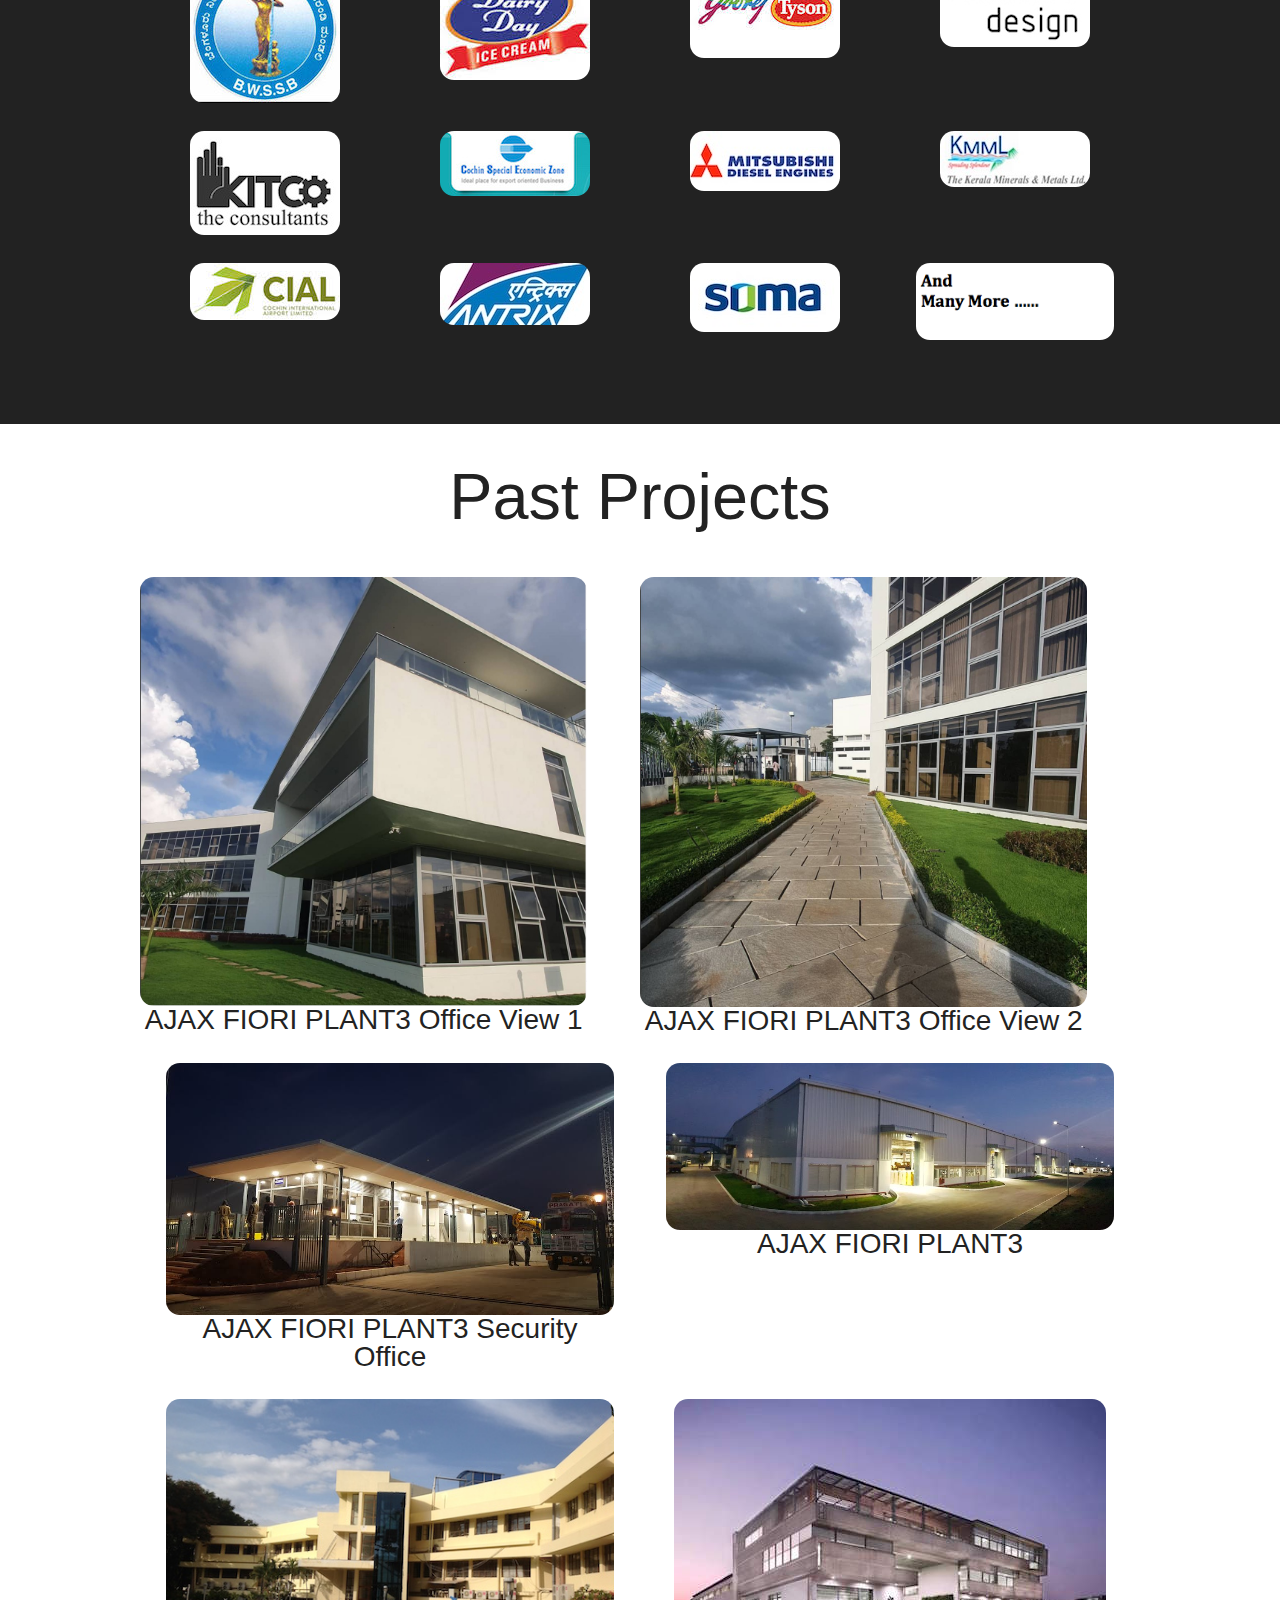
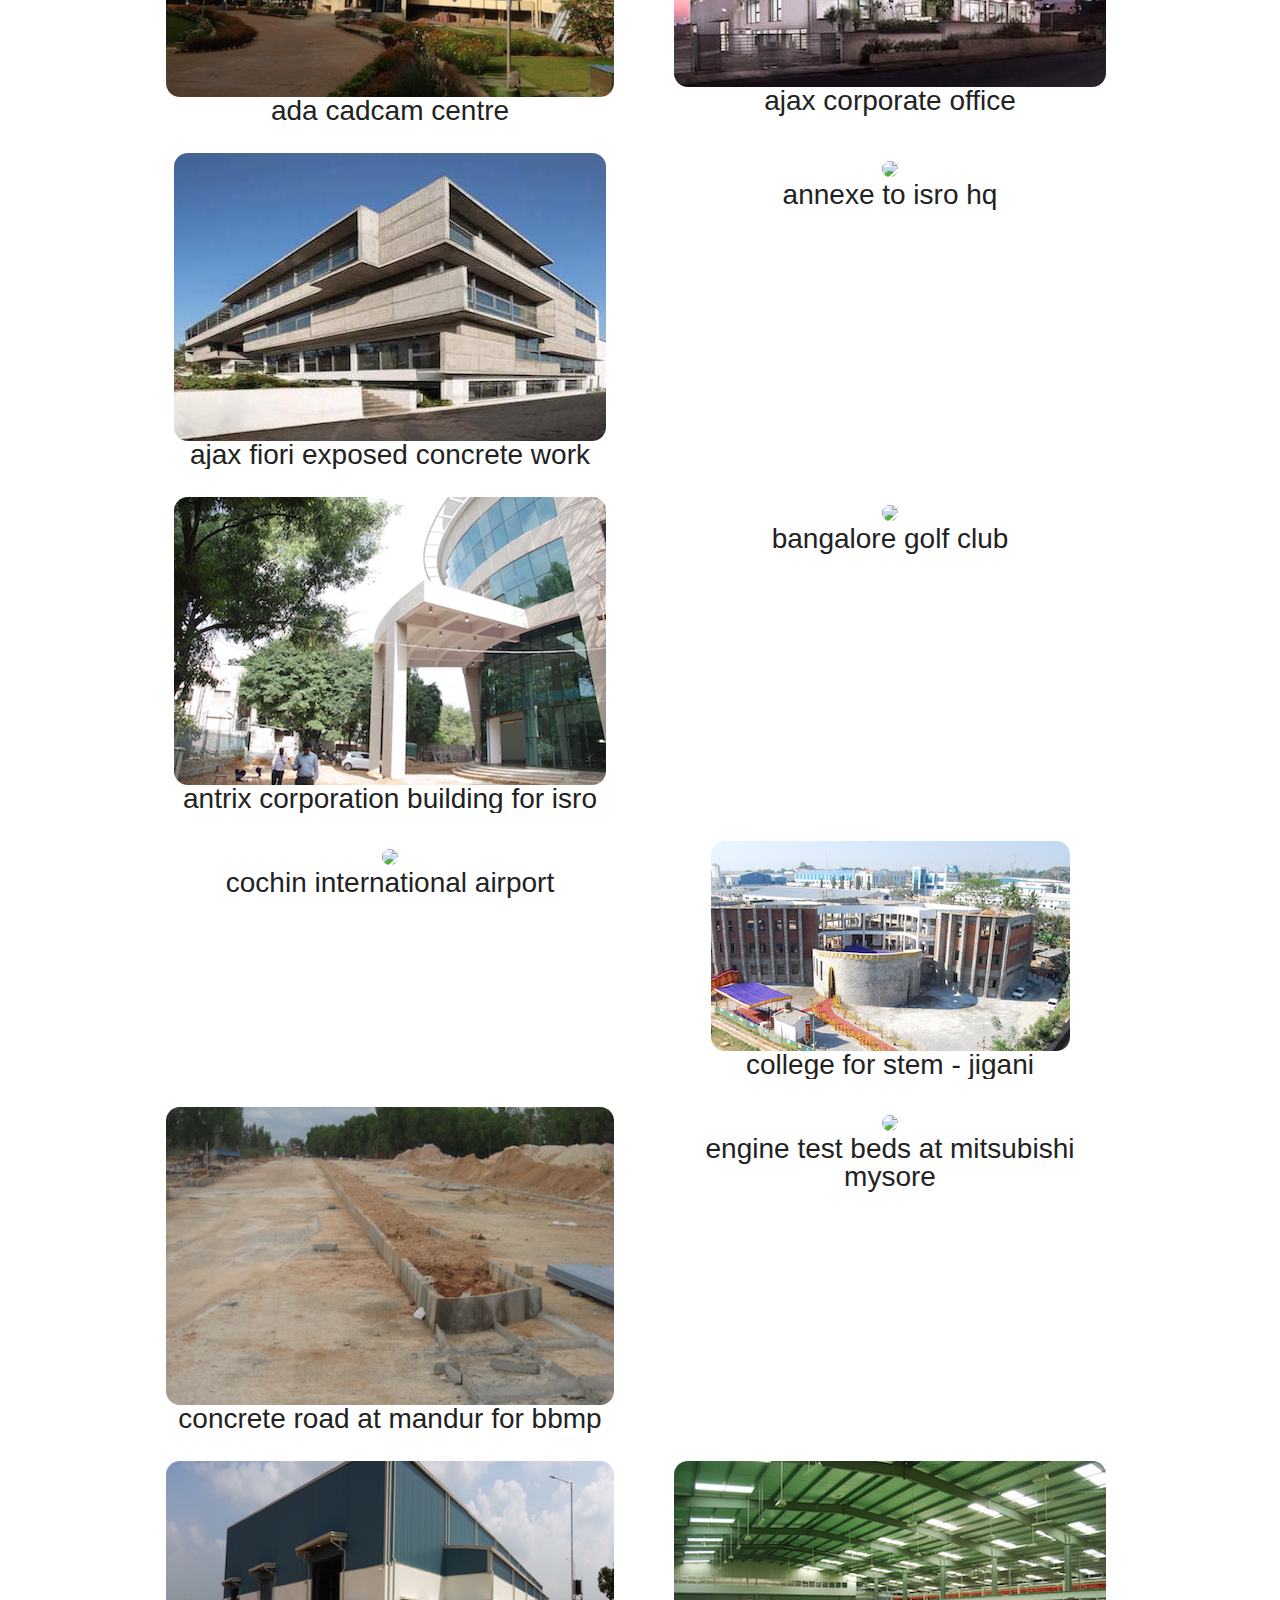
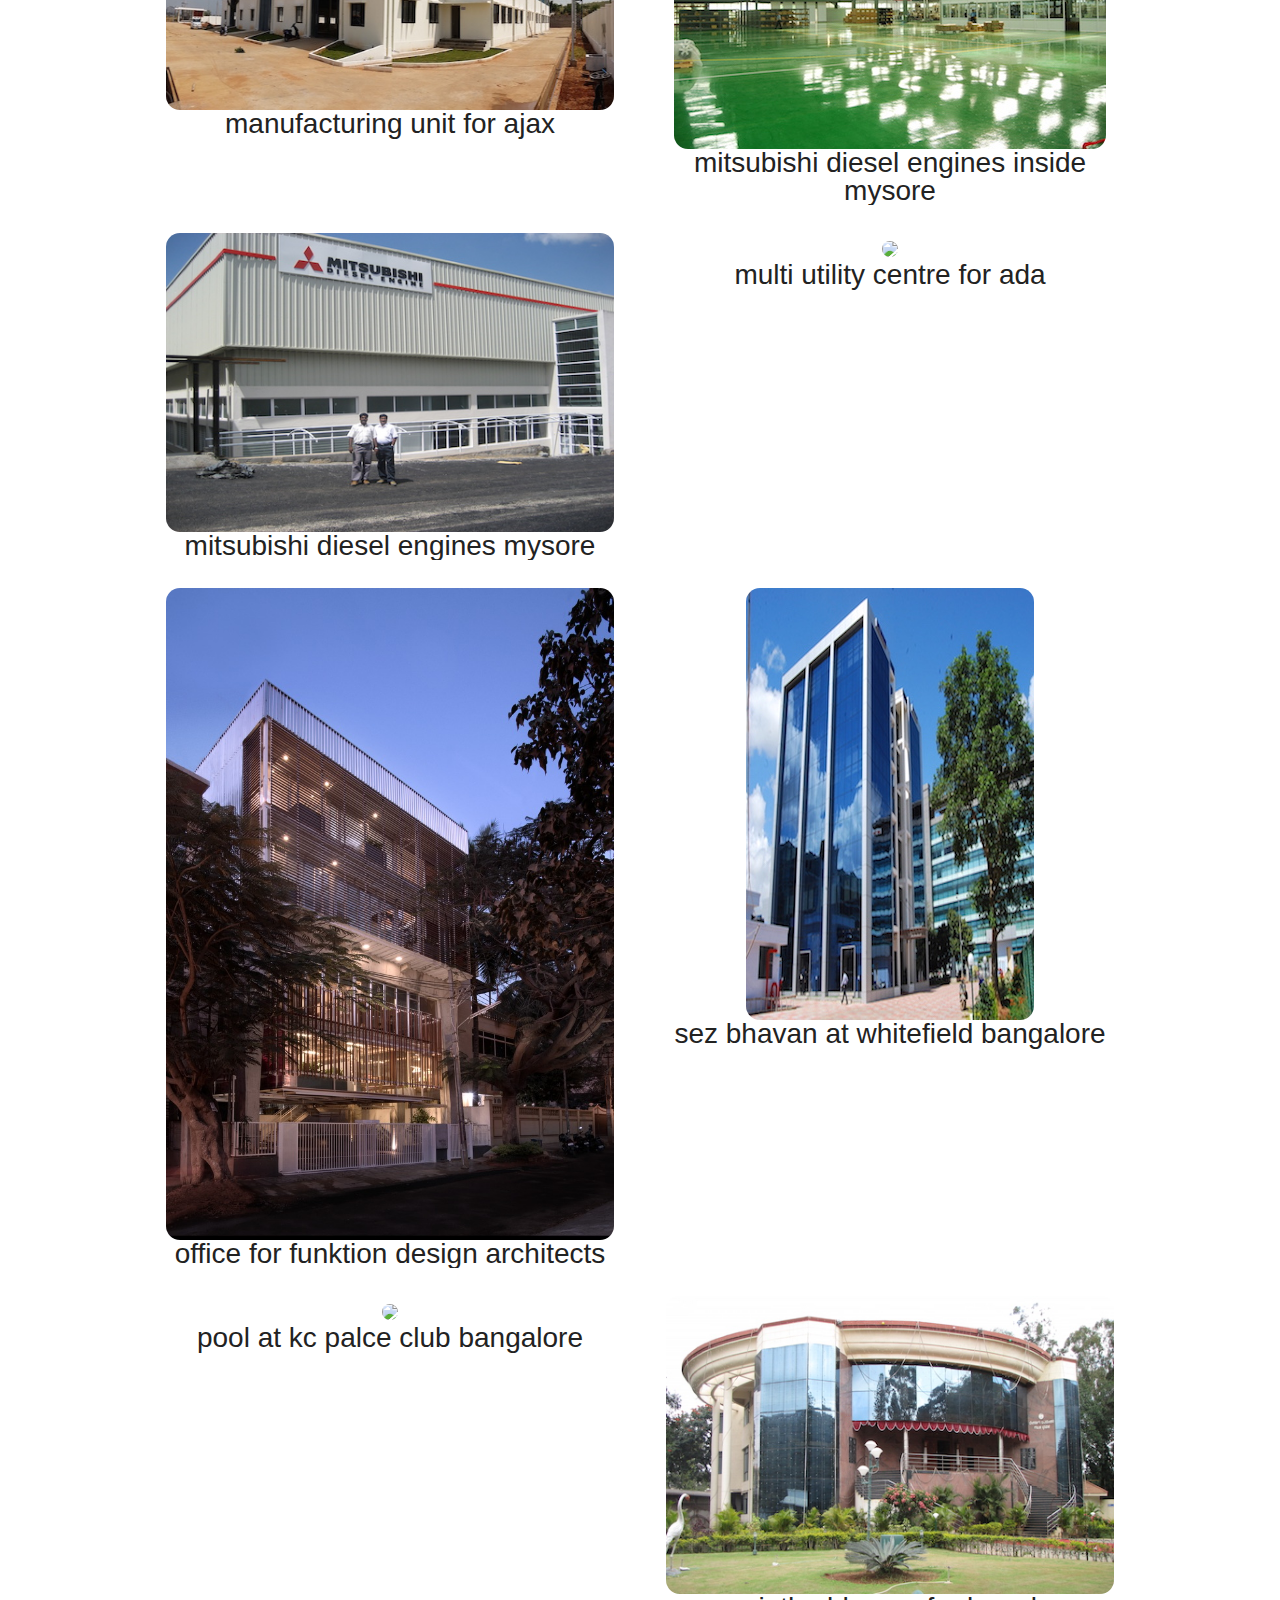
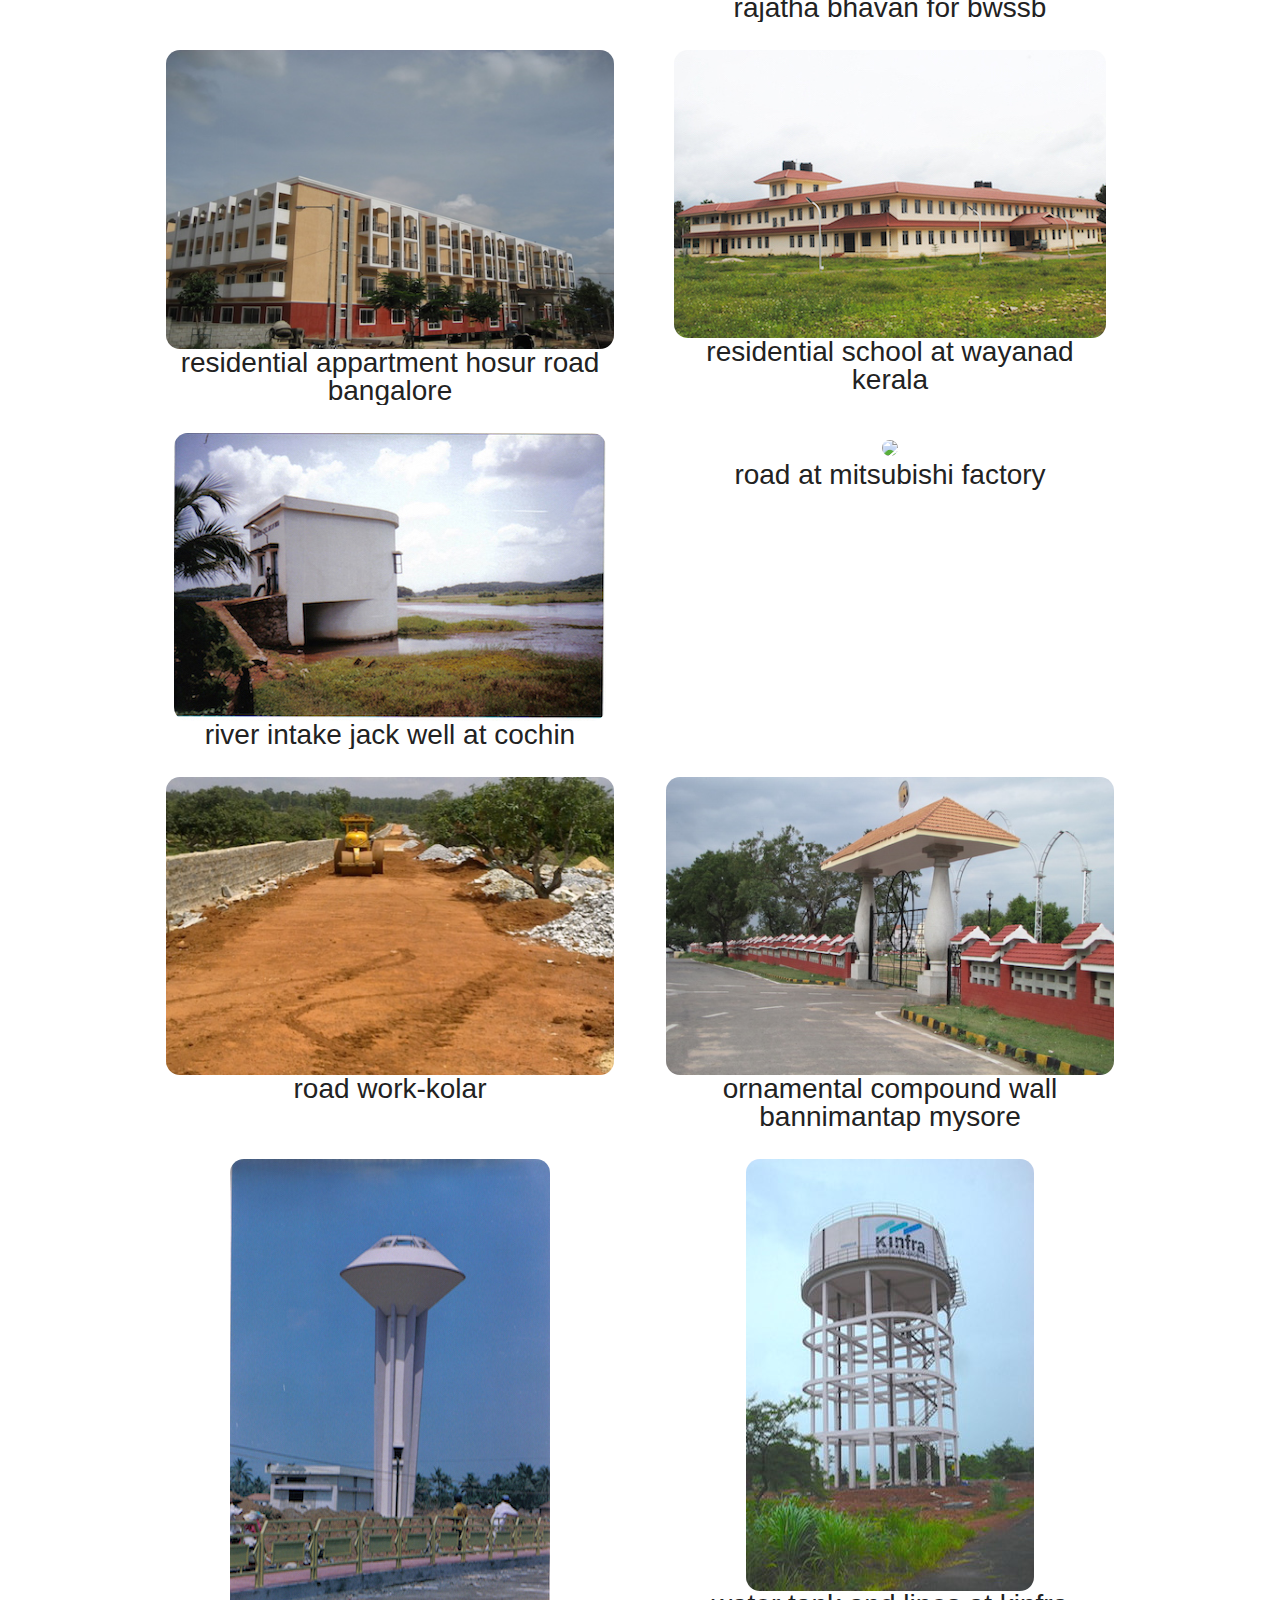
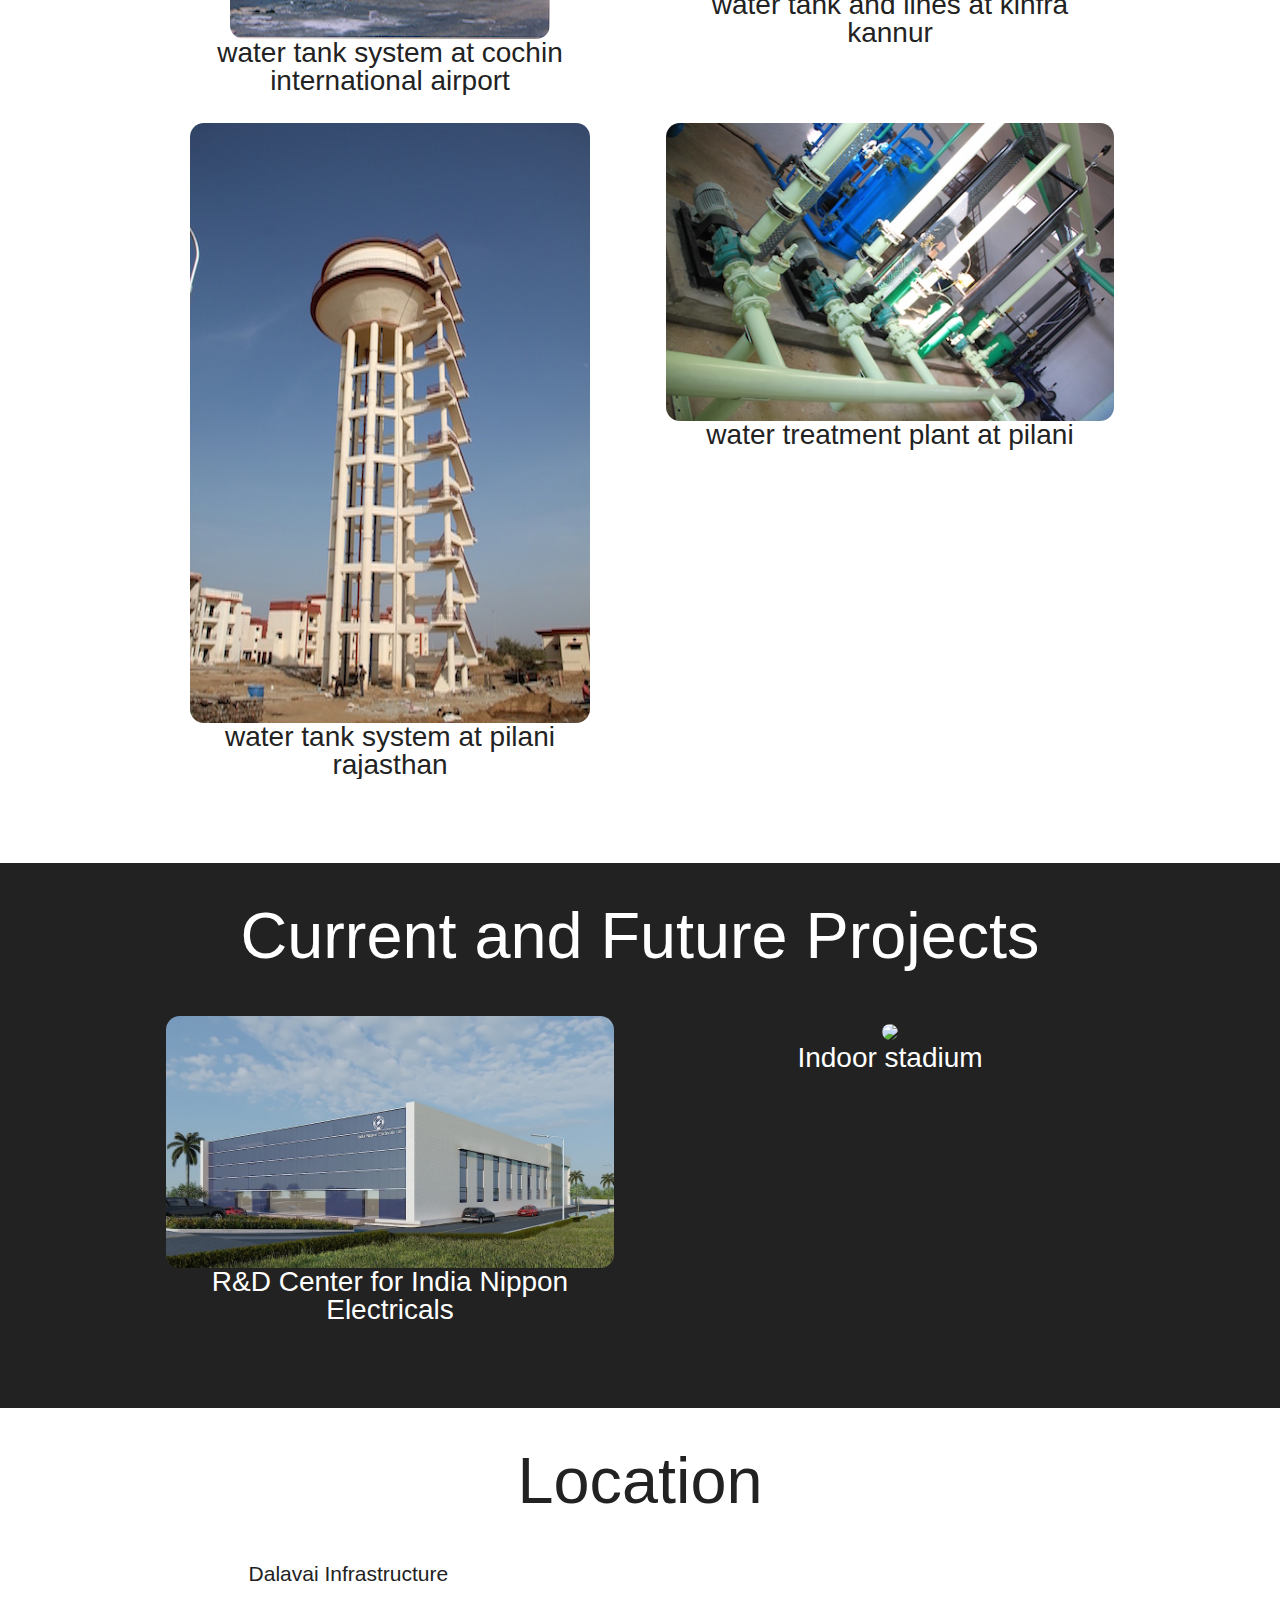
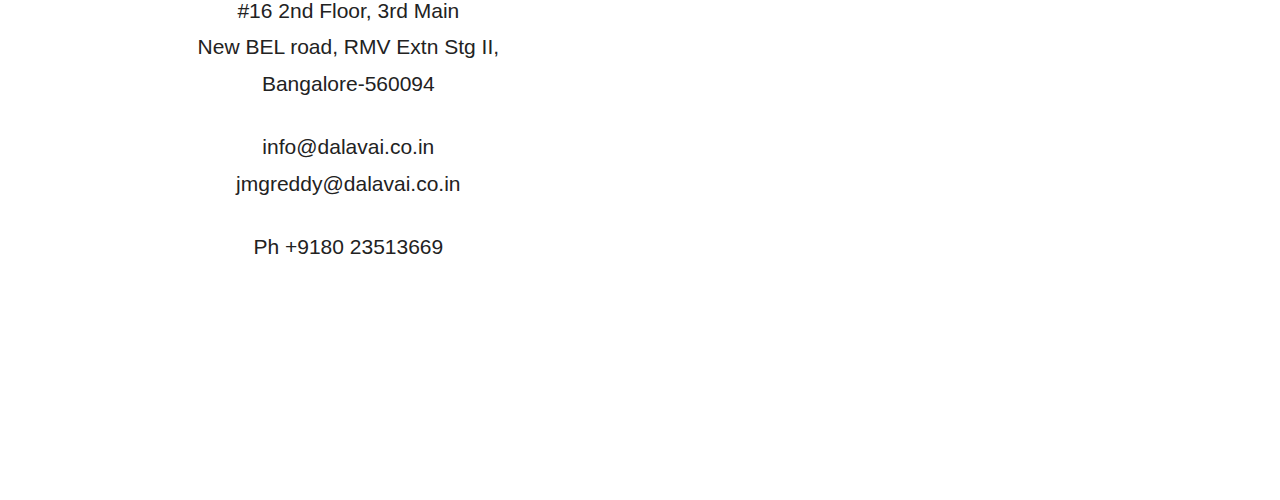
==== commit 3d1c7cc3: "rearrage photos" ====
--- a/gh-pages/index.html
+++ b/gh-pages/index.html
@@ -223,6 +223,43 @@
   </div>
 
 
+<div class="row">
+
+<div class="row">
+
+
+            <div class="large-6 columns">
+              <img src="./img/past/AJAX FIORI PLANT3 Office View 1.jpeg"/>
+              <br>
+              <div>AJAX FIORI PLANT3 Office View 1</div>
+            </div>
+
+
+            <div class="large-6 columns">
+              <img src="./img/past/AJAX FIORI PLANT3 Office view 2.jpeg"/>
+              <br>
+              <div>AJAX FIORI PLANT3 Office View 2</div>
+            </div>
+
+      </div>
+
+
+
+            <div class="large-6 columns">
+              <img src="./img/past/AJAX FIORI PLANT3 Security Office.jpeg"/>
+              <br>
+              <div>AJAX FIORI PLANT3 Security Office</div>
+            </div>
+
+
+            <div class="large-6 columns">
+              <img src="./img/past/AJAX FIORI PLANT3.jpeg"/>
+              <br>
+              <div>AJAX FIORI PLANT3</div>
+            </div>
+
+      </div>
+
   
       <div class="row">
         
@@ -360,6 +397,79 @@
             </div>
         
             
+            
+            <div class="large-6 columns">
+              <img src="./img/past/SEZ BHAVAN AT Whitefield BANGALORE.jpg"/>
+              <br>
+              <div>sez bhavan at whitefield bangalore</div>
+            </div>
+
+        
+      </div>
+  
+      <div class="row">
+        
+            
+            <div class="large-6 columns">
+              <img src="./img/past/POOL AT KC PALCE CLUB Bangalore.jpg"/>
+              <br>
+              <div>pool at kc palce club bangalore</div>
+            </div>
+        
+            
+            <div class="large-6 columns">
+              <img src="./img/past/RAJATHA BHAVAN FOR BWSSB.jpg"/>
+              <br>
+              <div>rajatha bhavan for bwssb</div>
+            </div>
+        
+      </div>
+  
+      <div class="row">
+        
+            
+            <div class="large-6 columns">
+              <img src="./img/past/RESIDENTIAL APPARTMENT Hosur Road Bangalore.jpg"/>
+              <br>
+              <div>residential appartment hosur road bangalore</div>
+            </div>
+        
+            
+            <div class="large-6 columns">
+              <img src="./img/past/RESIDENTIAL SCHOOL AT WAYANAD KERALA.jpg"/>
+              <br>
+              <div>residential school at wayanad kerala</div>
+            </div>
+        
+      </div>
+  
+      <div class="row">
+        
+            
+            <div class="large-6 columns">
+              <img src="./img/past/RIVER INTAKE JACK WELL AT COCHIN.jpg"/>
+              <br>
+              <div>river intake jack well at cochin</div>
+            </div>
+        
+            
+            <div class="large-6 columns">
+              <img src="./img/past/Road at Mitsubishi Factory.jpg"/>
+              <br>
+              <div>road at mitsubishi factory</div>
+            </div>
+        
+      </div>
+  
+      <div class="row">
+        
+            
+            <div class="large-6 columns">
+              <img src="./img/past/Road work-Kolar.jpg"/>
+              <br>
+              <div>road work-kolar</div>
+            </div>
+        
             <div class="large-6 columns">
               <img src="./img/past/ORNAMENTAL COMPOUND WALL BANNIMANTAP MYSORE.jpg"/>
               <br>
@@ -372,78 +482,6 @@
         
             
             <div class="large-6 columns">
-              <img src="./img/past/POOL AT KC PALCE CLUB Bangalore.jpg"/>
-              <br>
-              <div>pool at kc palce club bangalore</div>
-            </div>
-        
-            
-            <div class="large-6 columns">
-              <img src="./img/past/RAJATHA BHAVAN FOR BWSSB.jpg"/>
-              <br>
-              <div>rajatha bhavan for bwssb</div>
-            </div>
-        
-      </div>
-  
-      <div class="row">
-        
-            
-            <div class="large-6 columns">
-              <img src="./img/past/RESIDENTIAL APPARTMENT Hosur Road Bangalore.jpg"/>
-              <br>
-              <div>residential appartment hosur road bangalore</div>
-            </div>
-        
-            
-            <div class="large-6 columns">
-              <img src="./img/past/RESIDENTIAL SCHOOL AT WAYANAD KERALA.jpg"/>
-              <br>
-              <div>residential school at wayanad kerala</div>
-            </div>
-        
-      </div>
-  
-      <div class="row">
-        
-            
-            <div class="large-6 columns">
-              <img src="./img/past/RIVER INTAKE JACK WELL AT COCHIN.jpg"/>
-              <br>
-              <div>river intake jack well at cochin</div>
-            </div>
-        
-            
-            <div class="large-6 columns">
-              <img src="./img/past/Road at Mitsubishi Factory.jpg"/>
-              <br>
-              <div>road at mitsubishi factory</div>
-            </div>
-        
-      </div>
-  
-      <div class="row">
-        
-            
-            <div class="large-6 columns">
-              <img src="./img/past/Road work-Kolar.jpg"/>
-              <br>
-              <div>road work-kolar</div>
-            </div>
-        
-            
-            <div class="large-6 columns">
-              <img src="./img/past/SEZ BHAVAN AT Whitefield BANGALORE.jpg"/>
-              <br>
-              <div>sez bhavan at whitefield bangalore</div>
-            </div>
-        
-      </div>
-  
-      <div class="row">
-        
-            
-            <div class="large-6 columns">
               <img src="./img/past/WATER TANK  SYSTEM  AT COCHIN INTERNATIONAL AIRPORT.jpg"/>
               <br>
               <div>water tank  system  at cochin international airport</div>
@@ -476,40 +514,6 @@
         
       </div>
   
-<div class="row">
-
-
-            <div class="large-6 columns">
-              <img src="./img/past/AJAX FIORI PLANT3 Security Office.jpeg"/>
-              <br>
-              <div>AJAX FIORI PLANT3 Security Office</div>
-            </div>
-
-
-            <div class="large-6 columns">
-              <img src="./img/past/AJAX FIORI PLANT3.jpeg"/>
-              <br>
-              <div>AJAX FIORI PLANT3</div>
-            </div>
-
-      </div>
-<div class="row">
-
-
-            <div class="large-6 columns">
-              <img src="./img/past/AJAX FIORI PLANT3 Office View 1.jpeg"/>
-              <br>
-              <div>AJAX FIORI PLANT3 Office View 1</div>
-            </div>
-
-
-            <div class="large-6 columns">
-              <img src="./img/past/AJAX FIORI PLANT3 Office view 2.jpeg"/>
-              <br>
-              <div>AJAX FIORI PLANT3 Office View 2</div>
-            </div>
-
-      </div>
 </section>
 
 
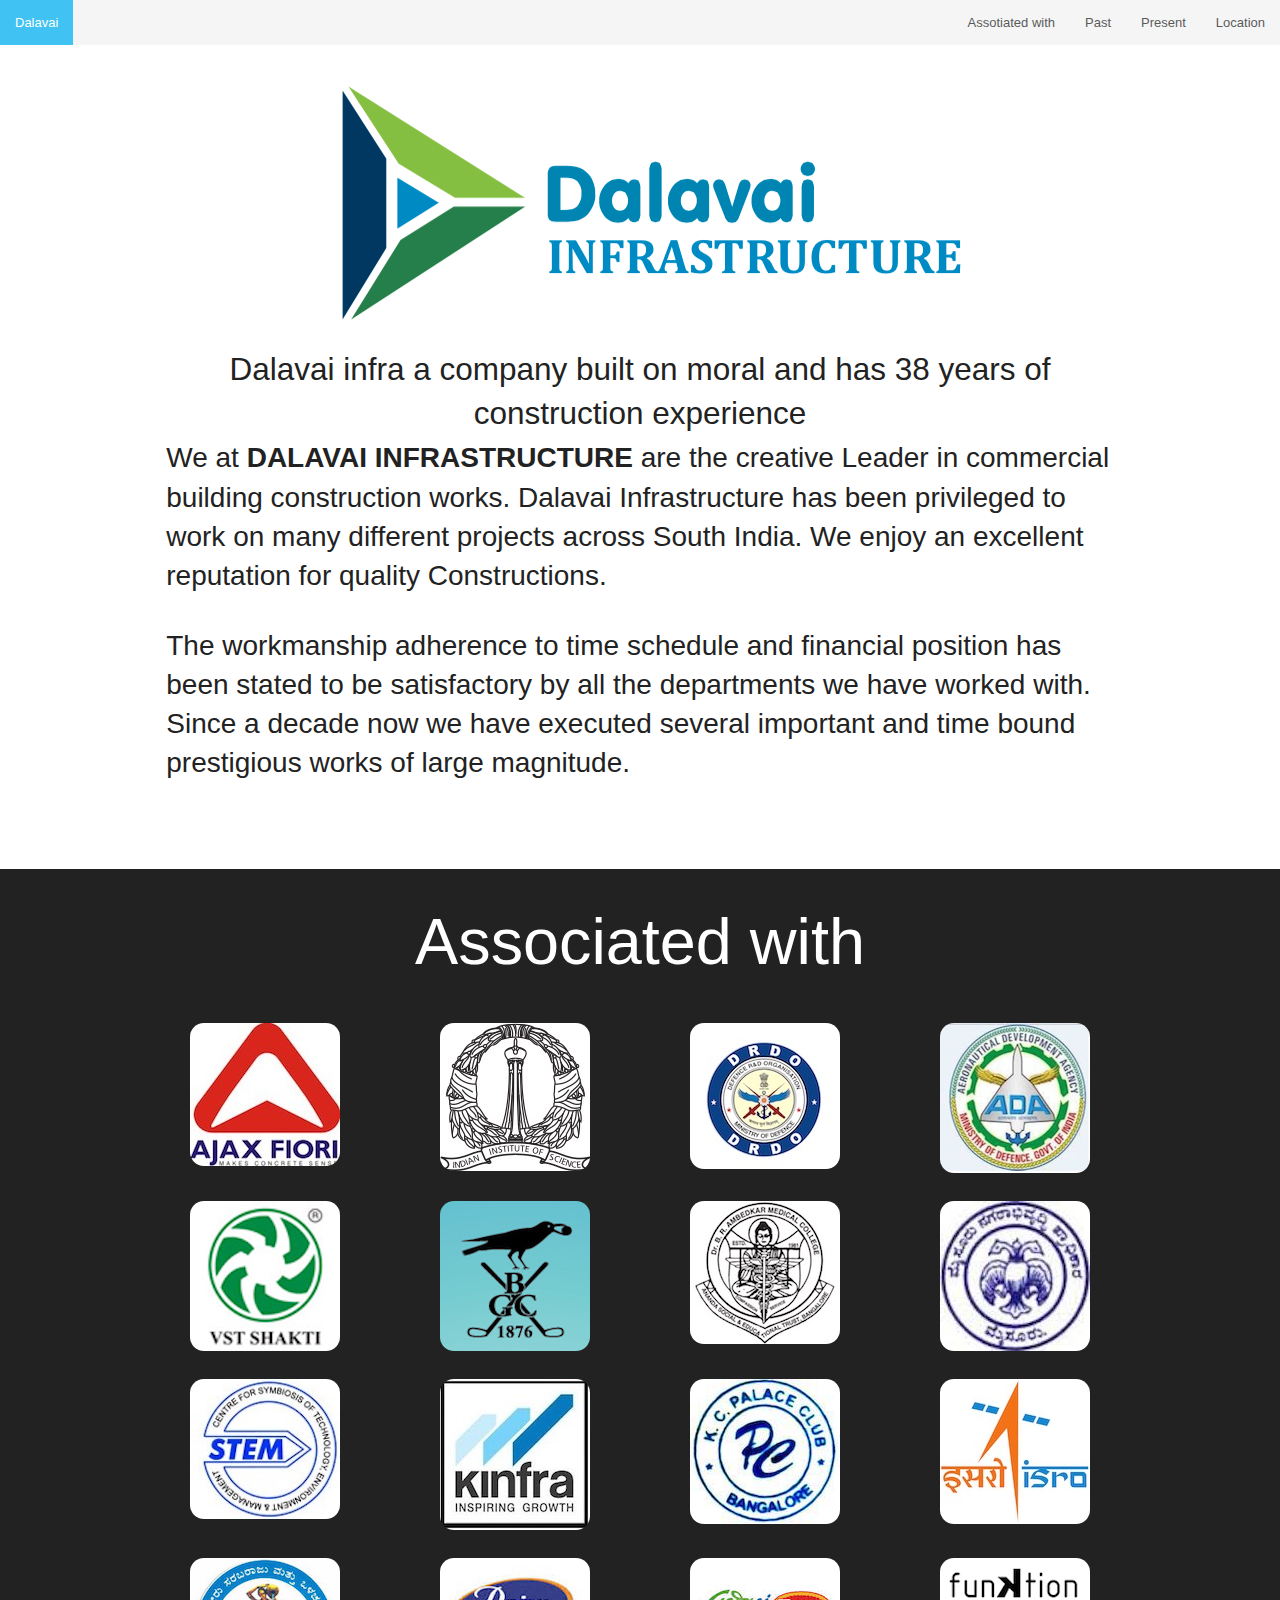
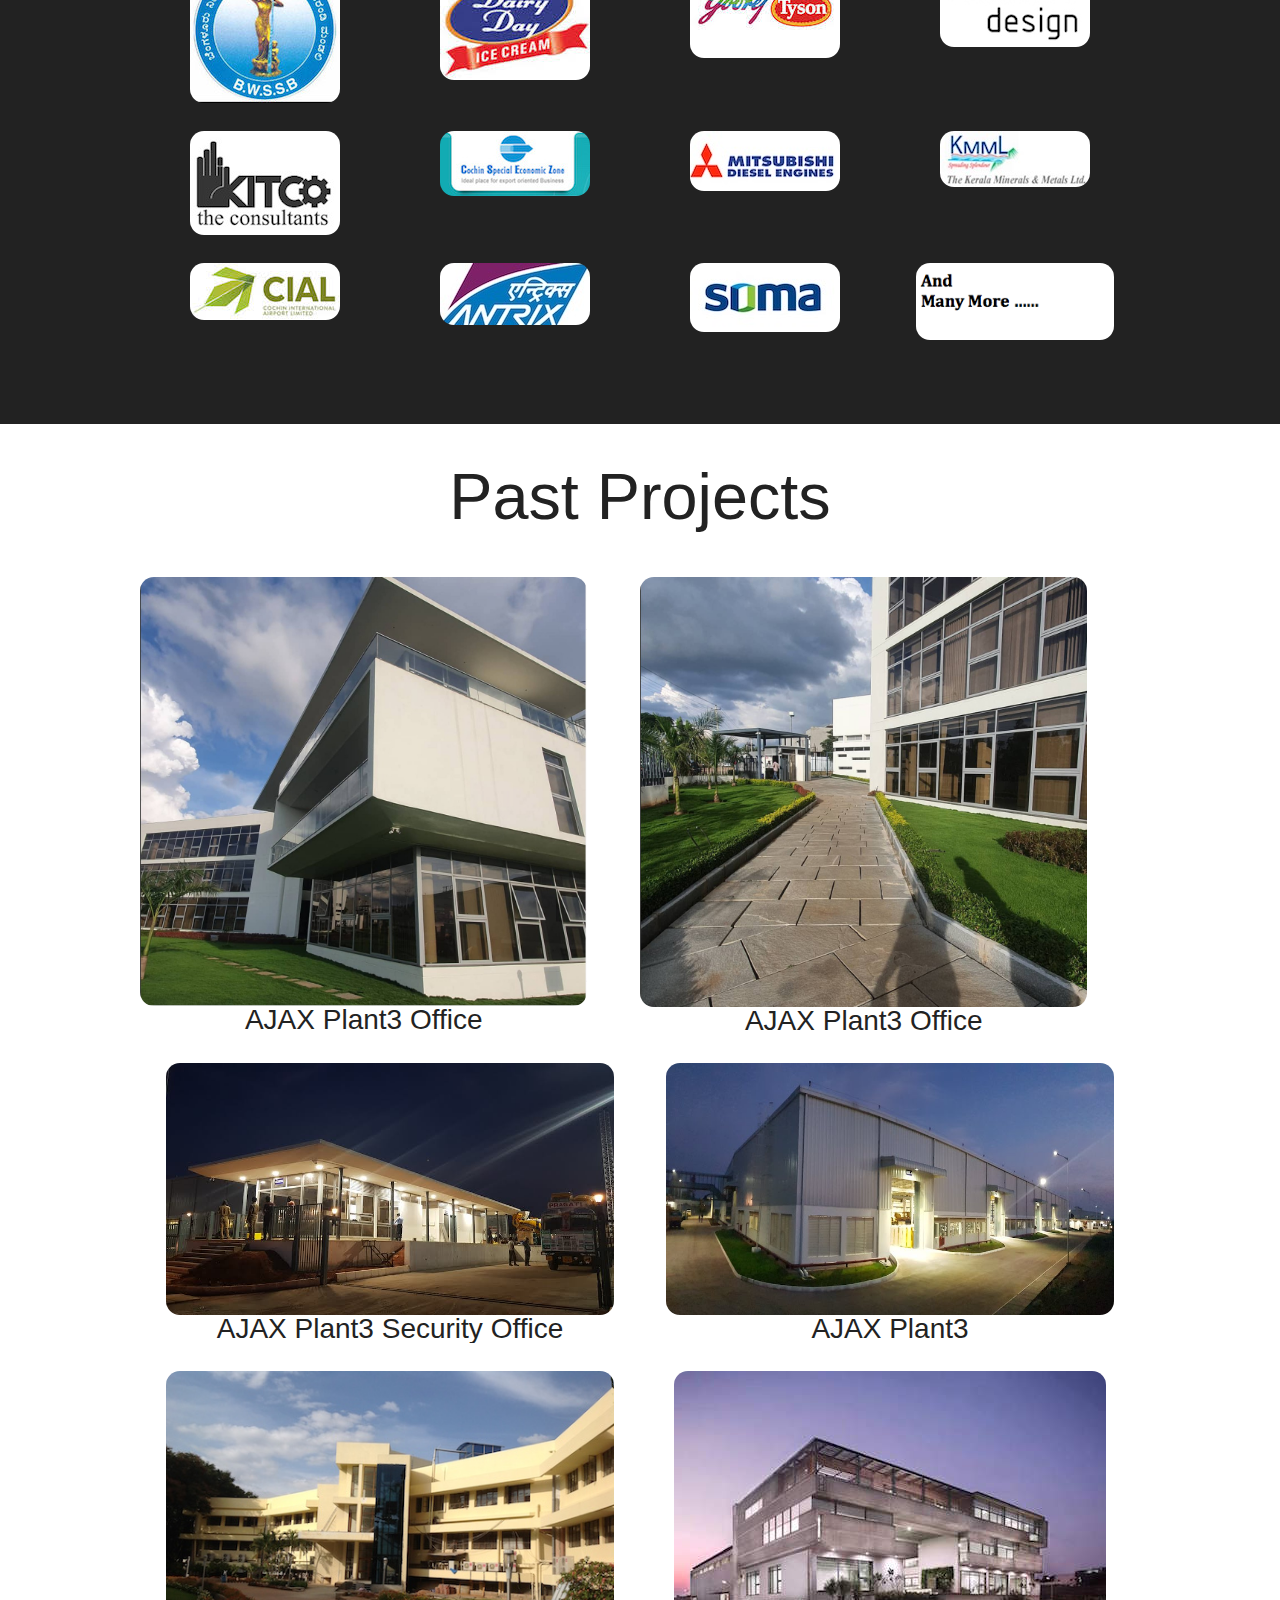
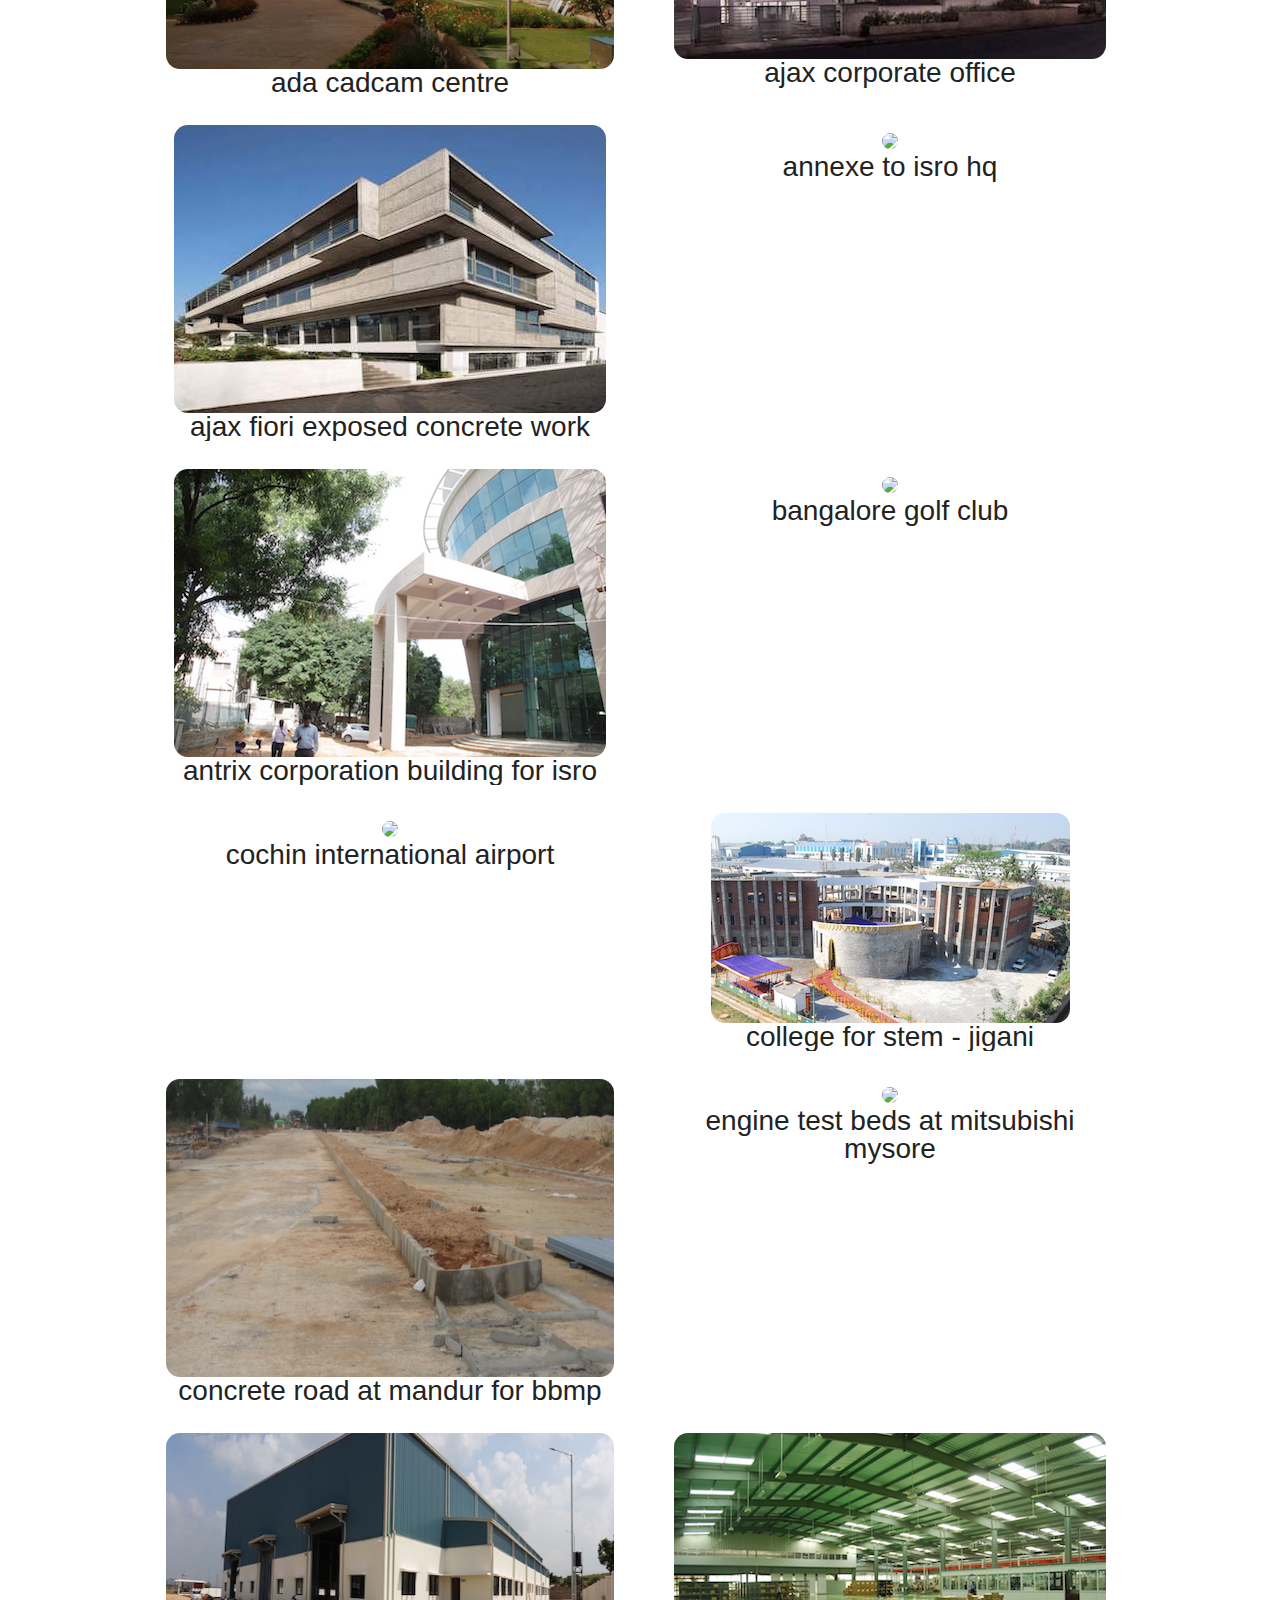
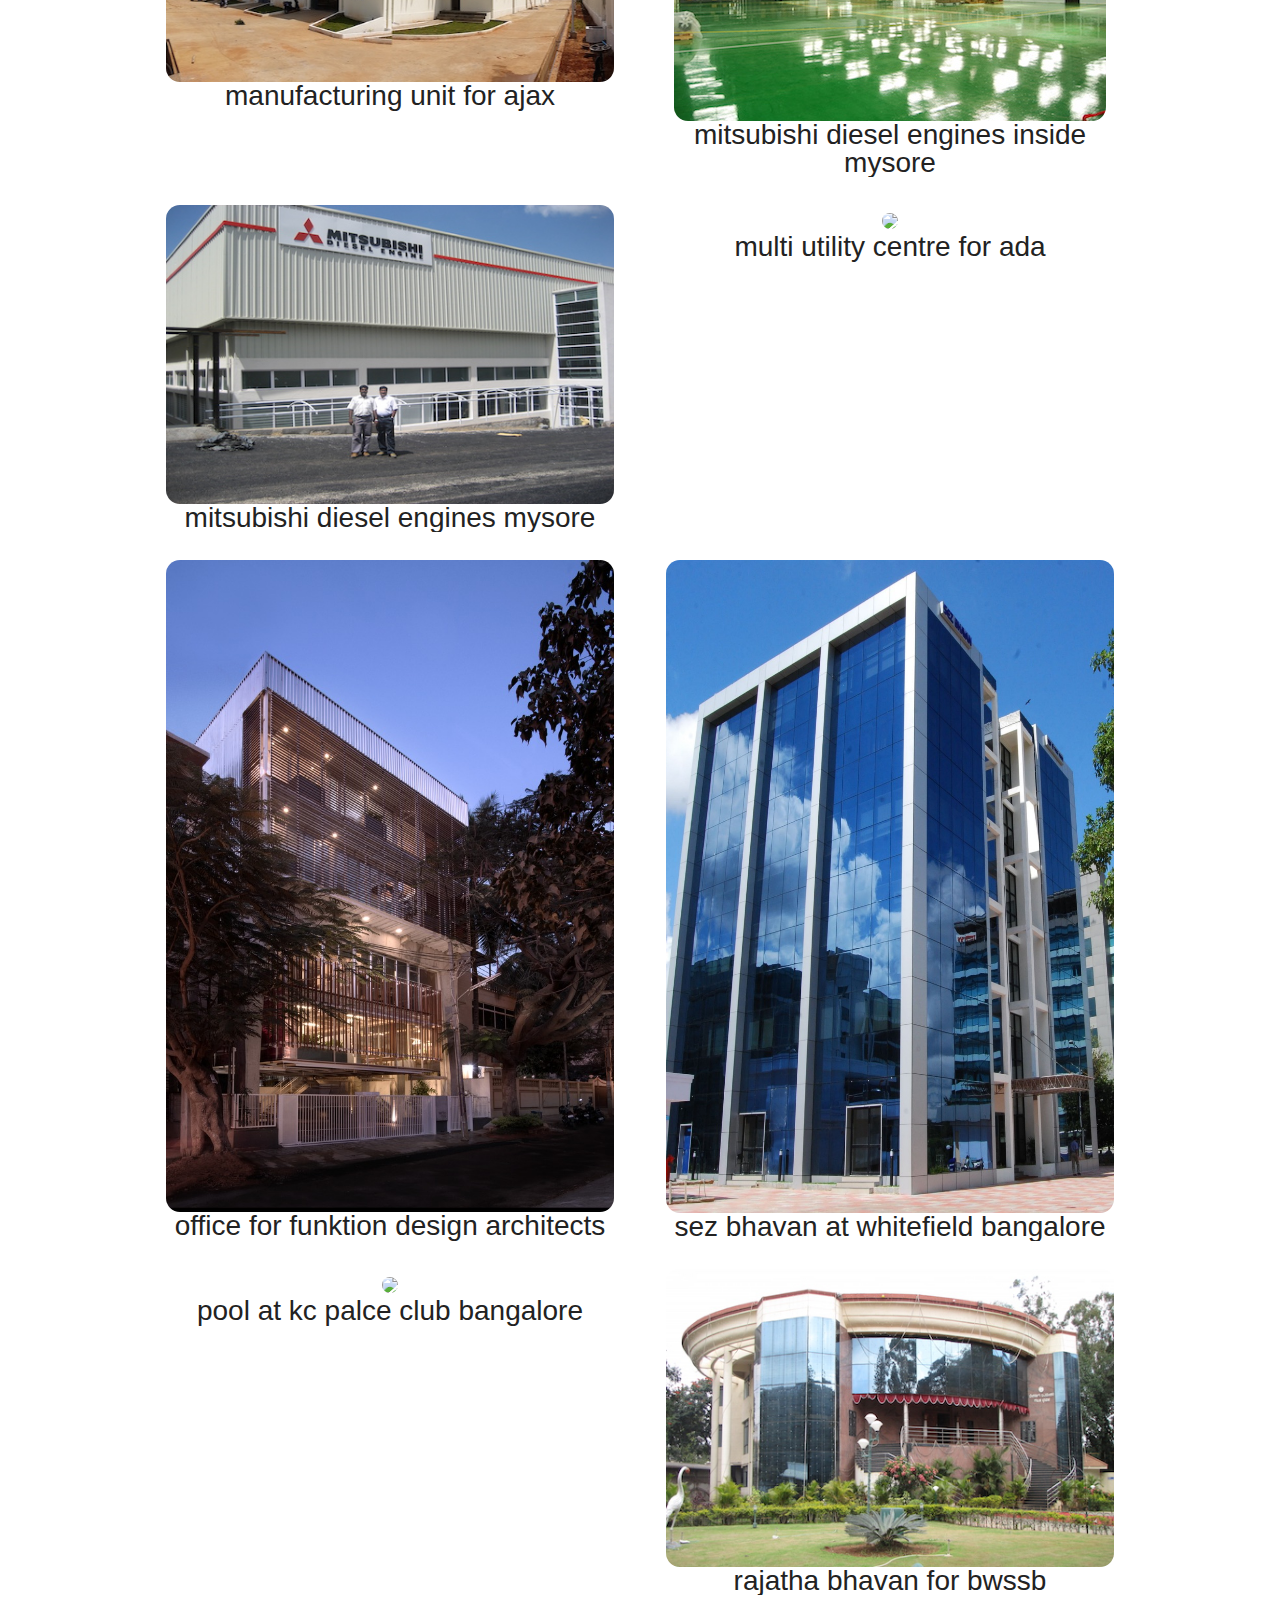
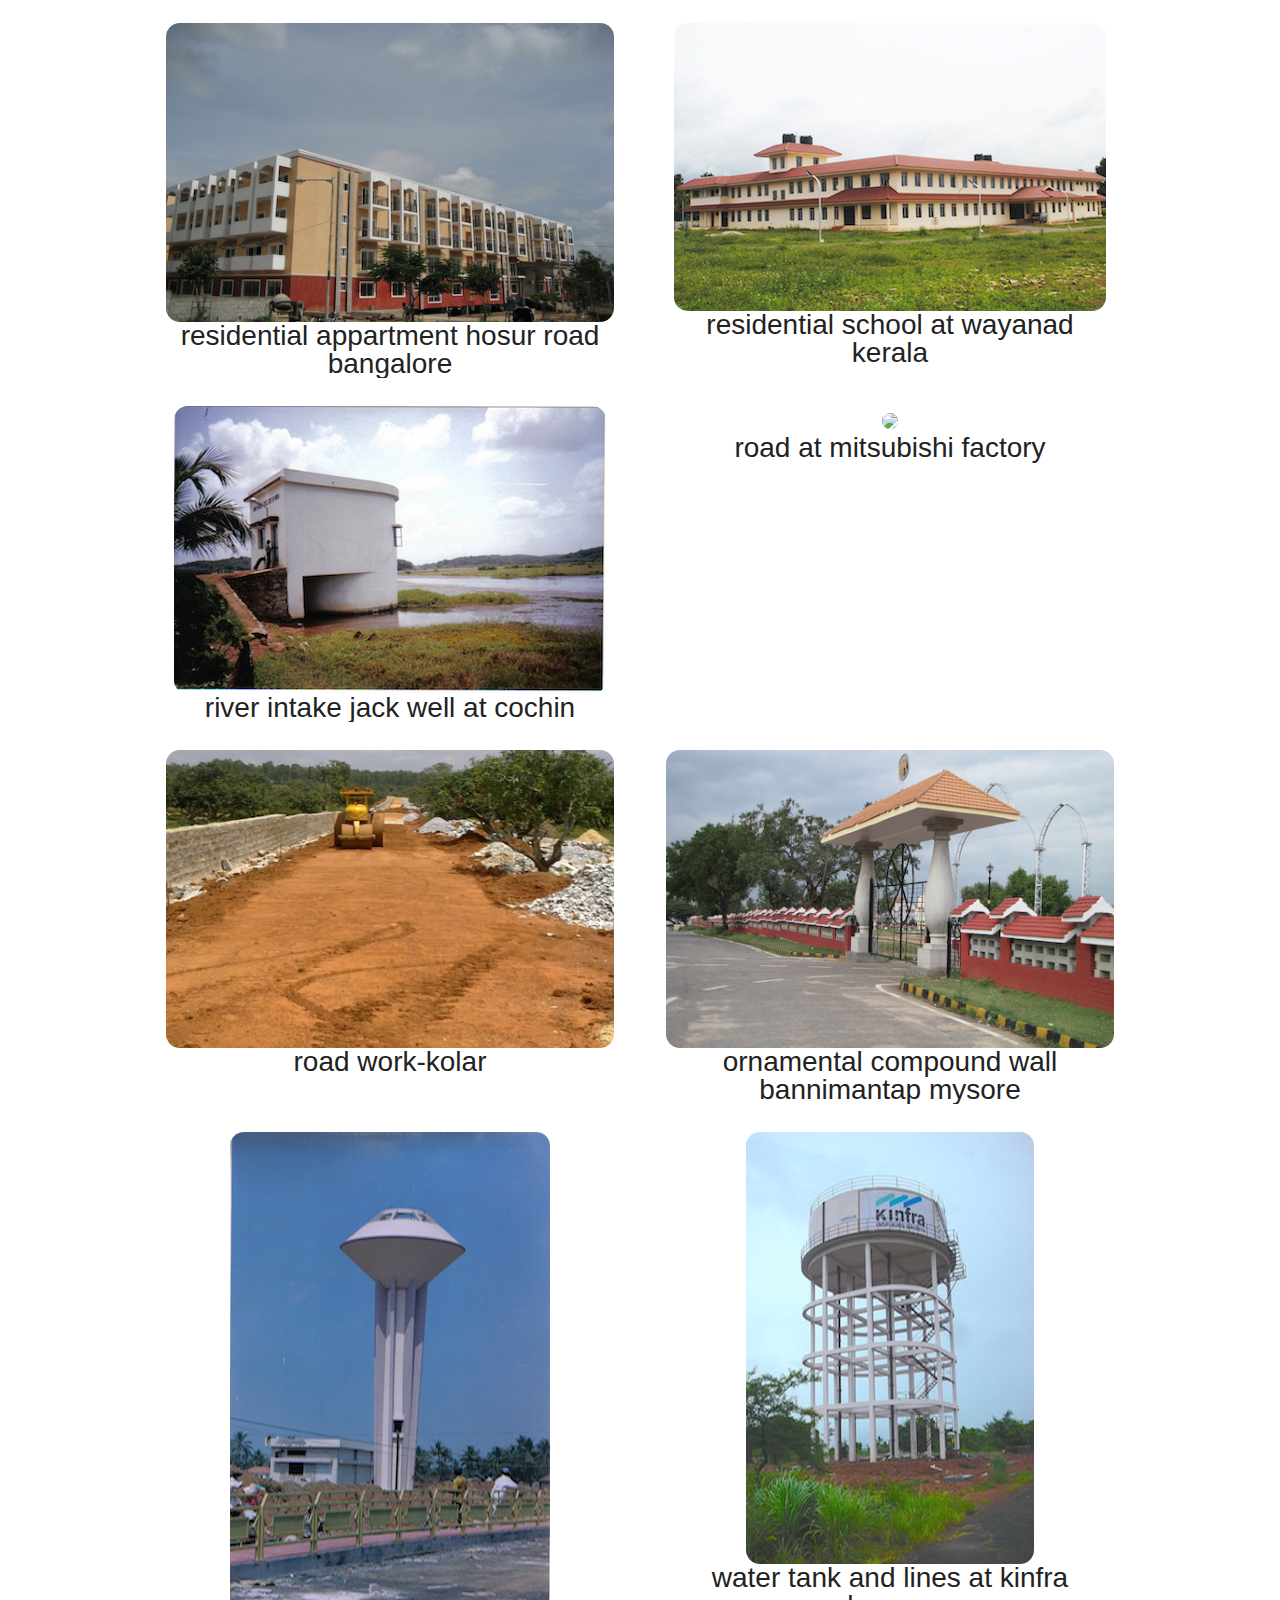
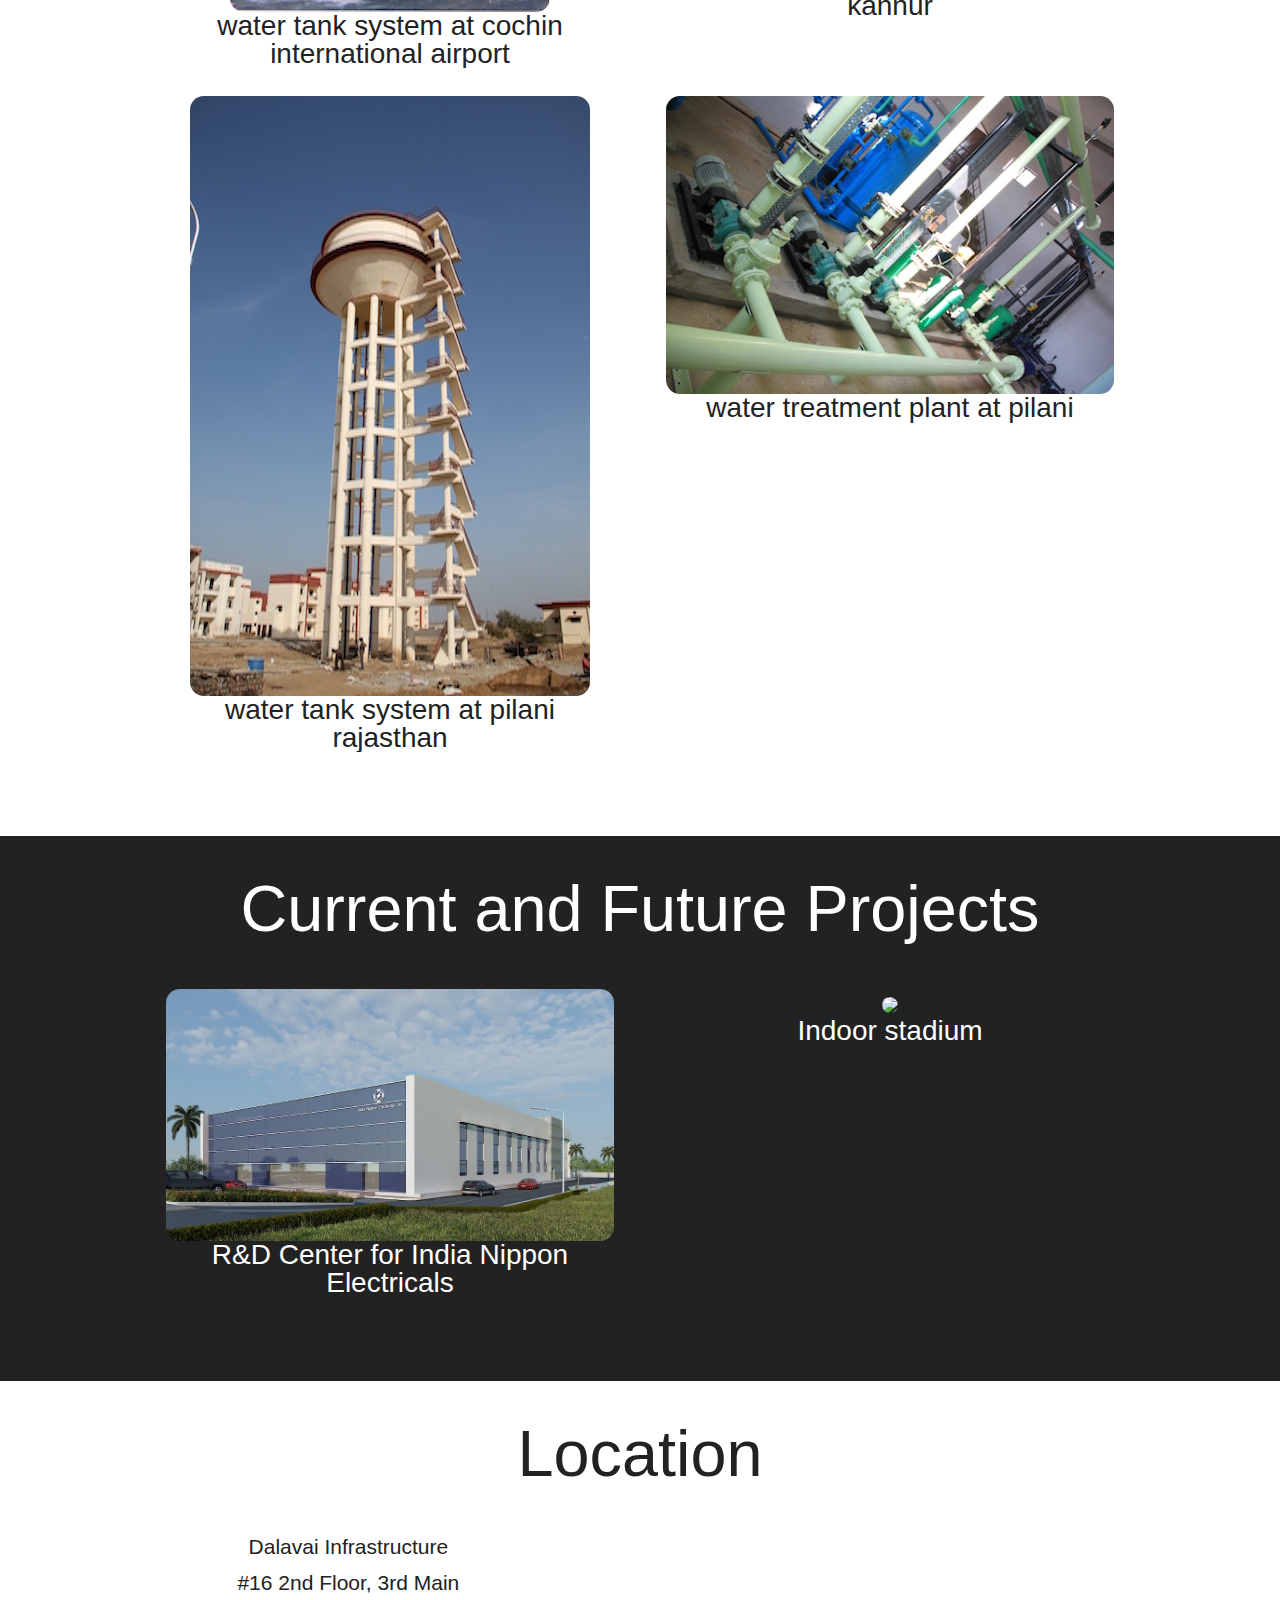
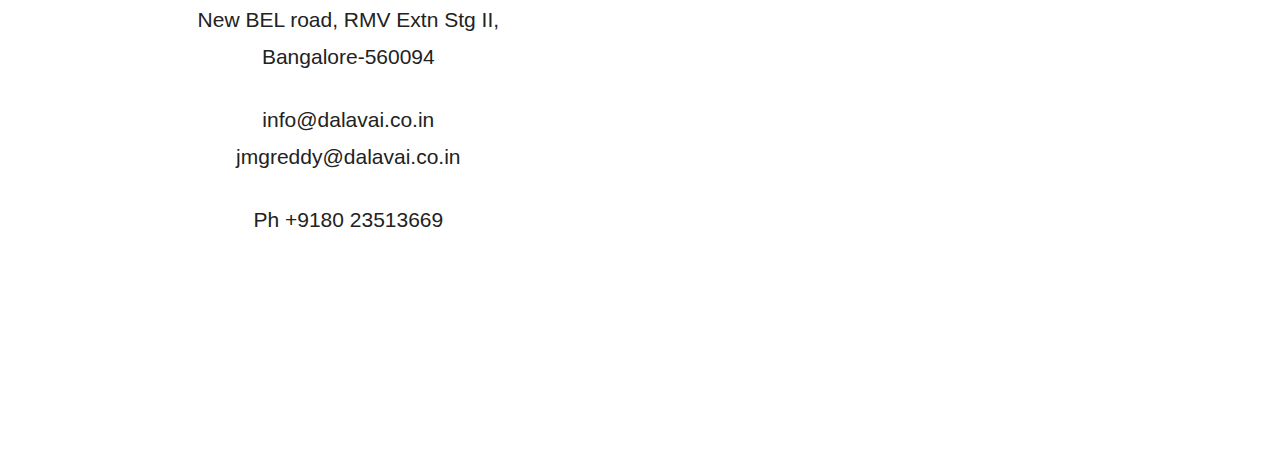
==== commit 4a25d08d: "image resize" ====
--- a/gh-pages/index.html
+++ b/gh-pages/index.html
@@ -31,7 +31,7 @@
       <div class="row logo">
         <div class="large-12 columns">
           <img src="./img/logo.png" alt="Dalavai" align="center"/>
-          <h5>Dalavai infra a company built on moral and has 35 years of construction
+          <h5>Dalavai infra a company built on moral and has 38 years of construction
             experience</h5>
         </div>
 
@@ -231,14 +231,14 @@
             <div class="large-6 columns">
               <img src="./img/past/AJAX FIORI PLANT3 Office View 1.jpeg"/>
               <br>
-              <div>AJAX FIORI PLANT3 Office View 1</div>
+              <div>AJAX Plant3 Office</div>
             </div>
 
 
             <div class="large-6 columns">
               <img src="./img/past/AJAX FIORI PLANT3 Office view 2.jpeg"/>
               <br>
-              <div>AJAX FIORI PLANT3 Office View 2</div>
+              <div>AJAX Plant3 Office</div>
             </div>
 
       </div>
@@ -248,14 +248,14 @@
             <div class="large-6 columns">
               <img src="./img/past/AJAX FIORI PLANT3 Security Office.jpeg"/>
               <br>
-              <div>AJAX FIORI PLANT3 Security Office</div>
+              <div>AJAX Plant3 Security Office</div>
             </div>
 
 
             <div class="large-6 columns">
               <img src="./img/past/AJAX FIORI PLANT3.jpeg"/>
               <br>
-              <div>AJAX FIORI PLANT3</div>
+              <div>AJAX Plant3</div>
             </div>
 
       </div>
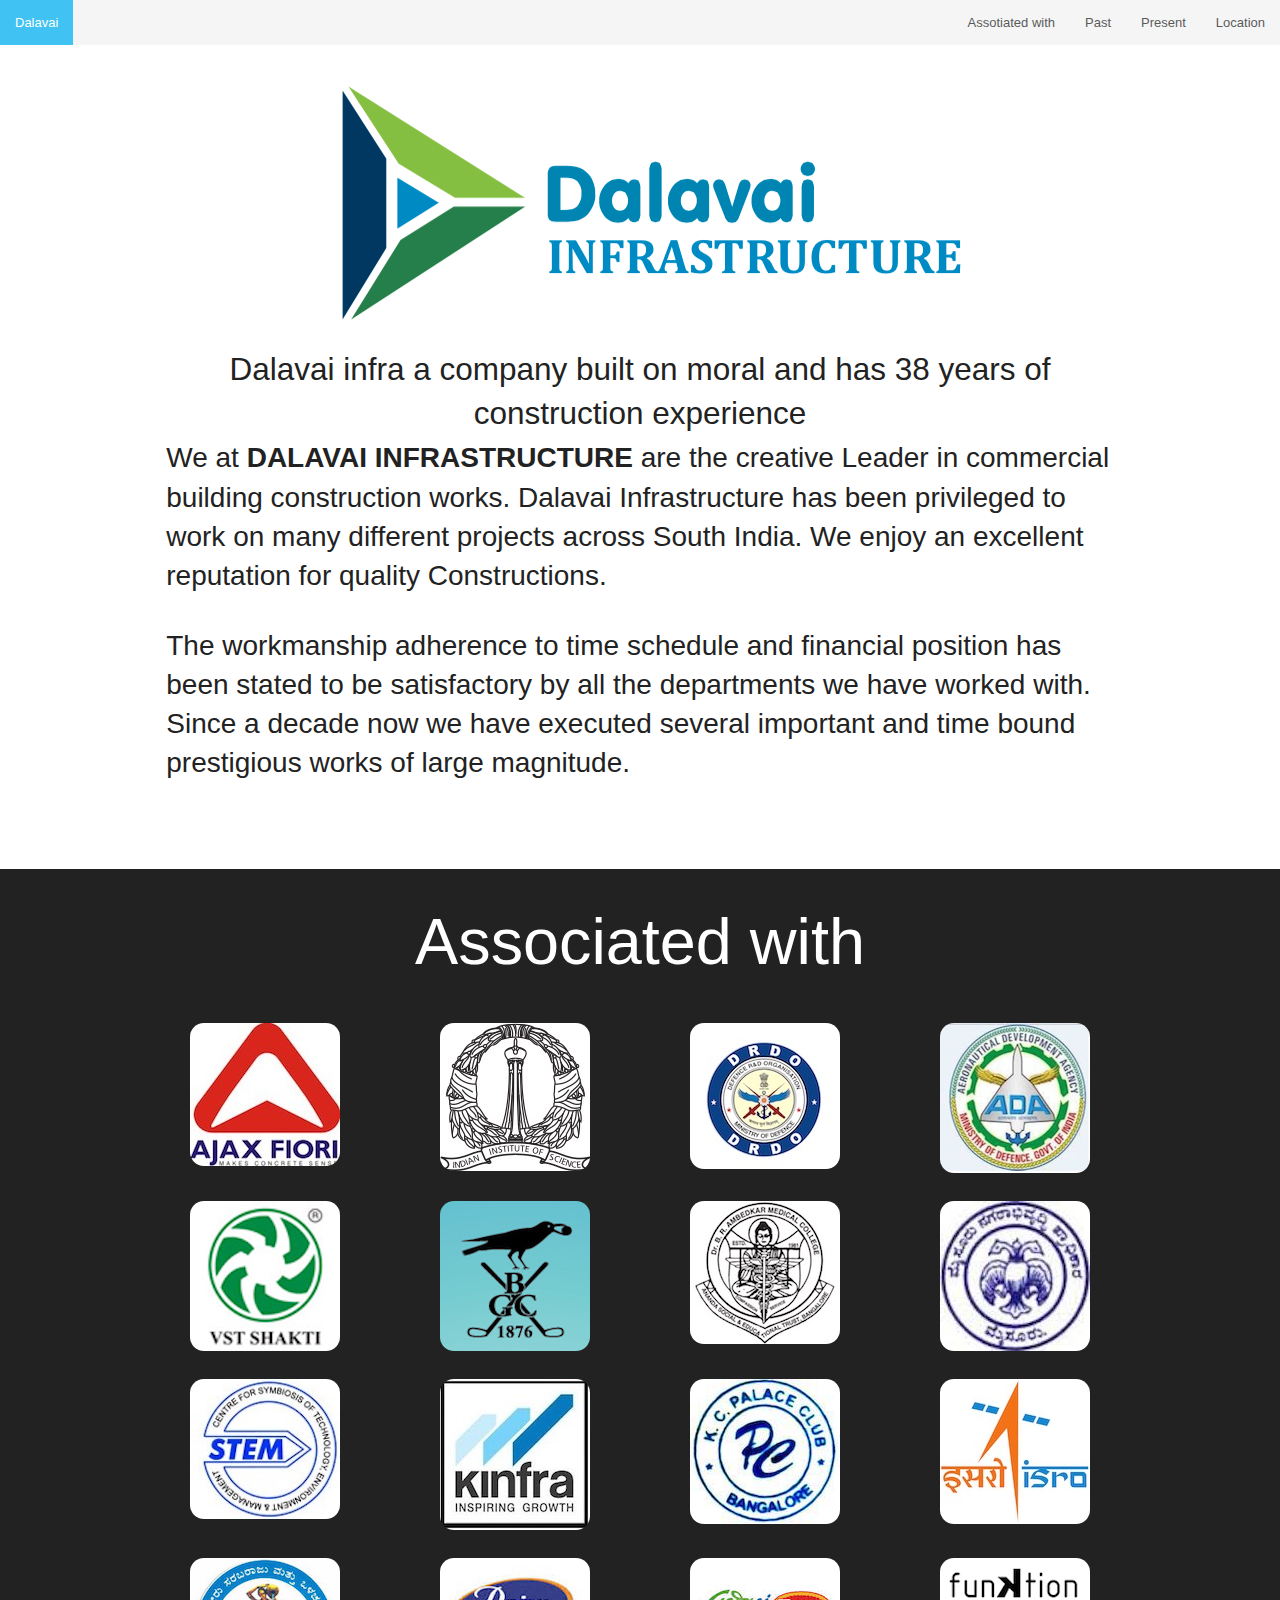
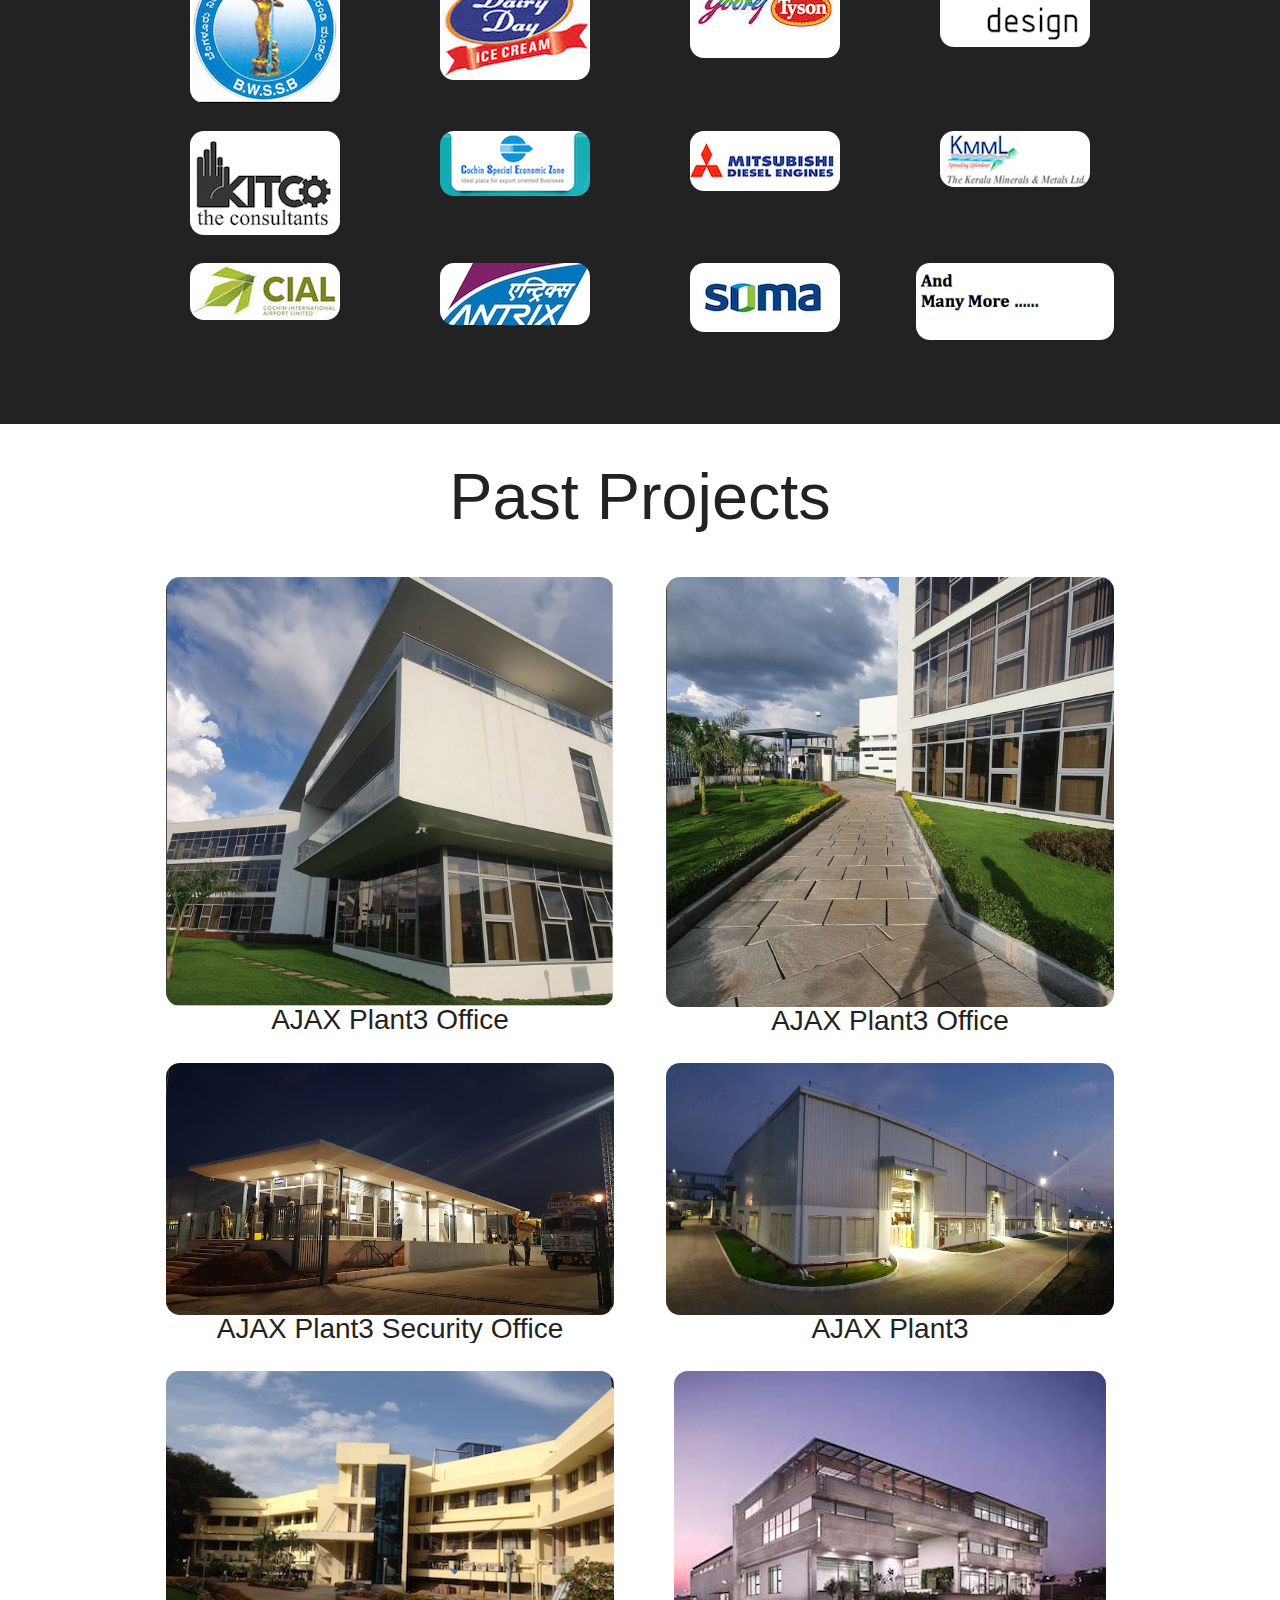
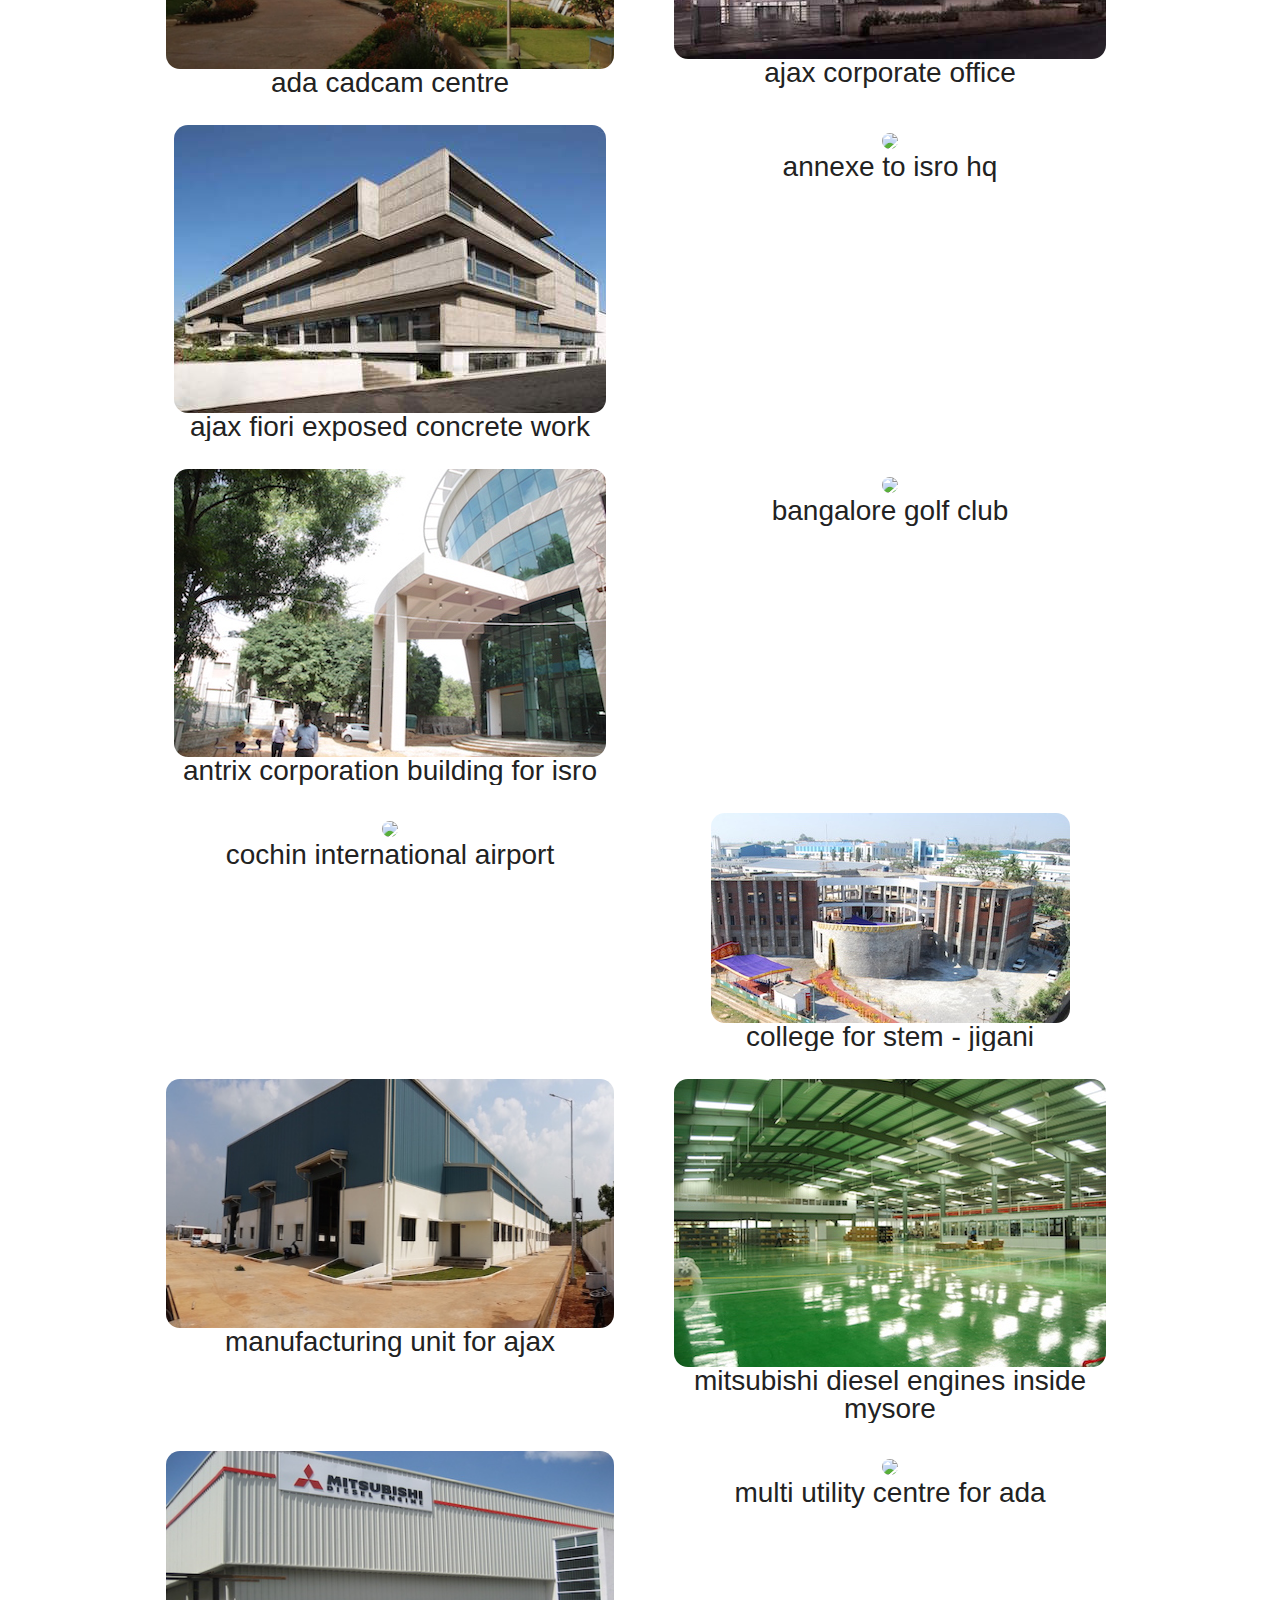
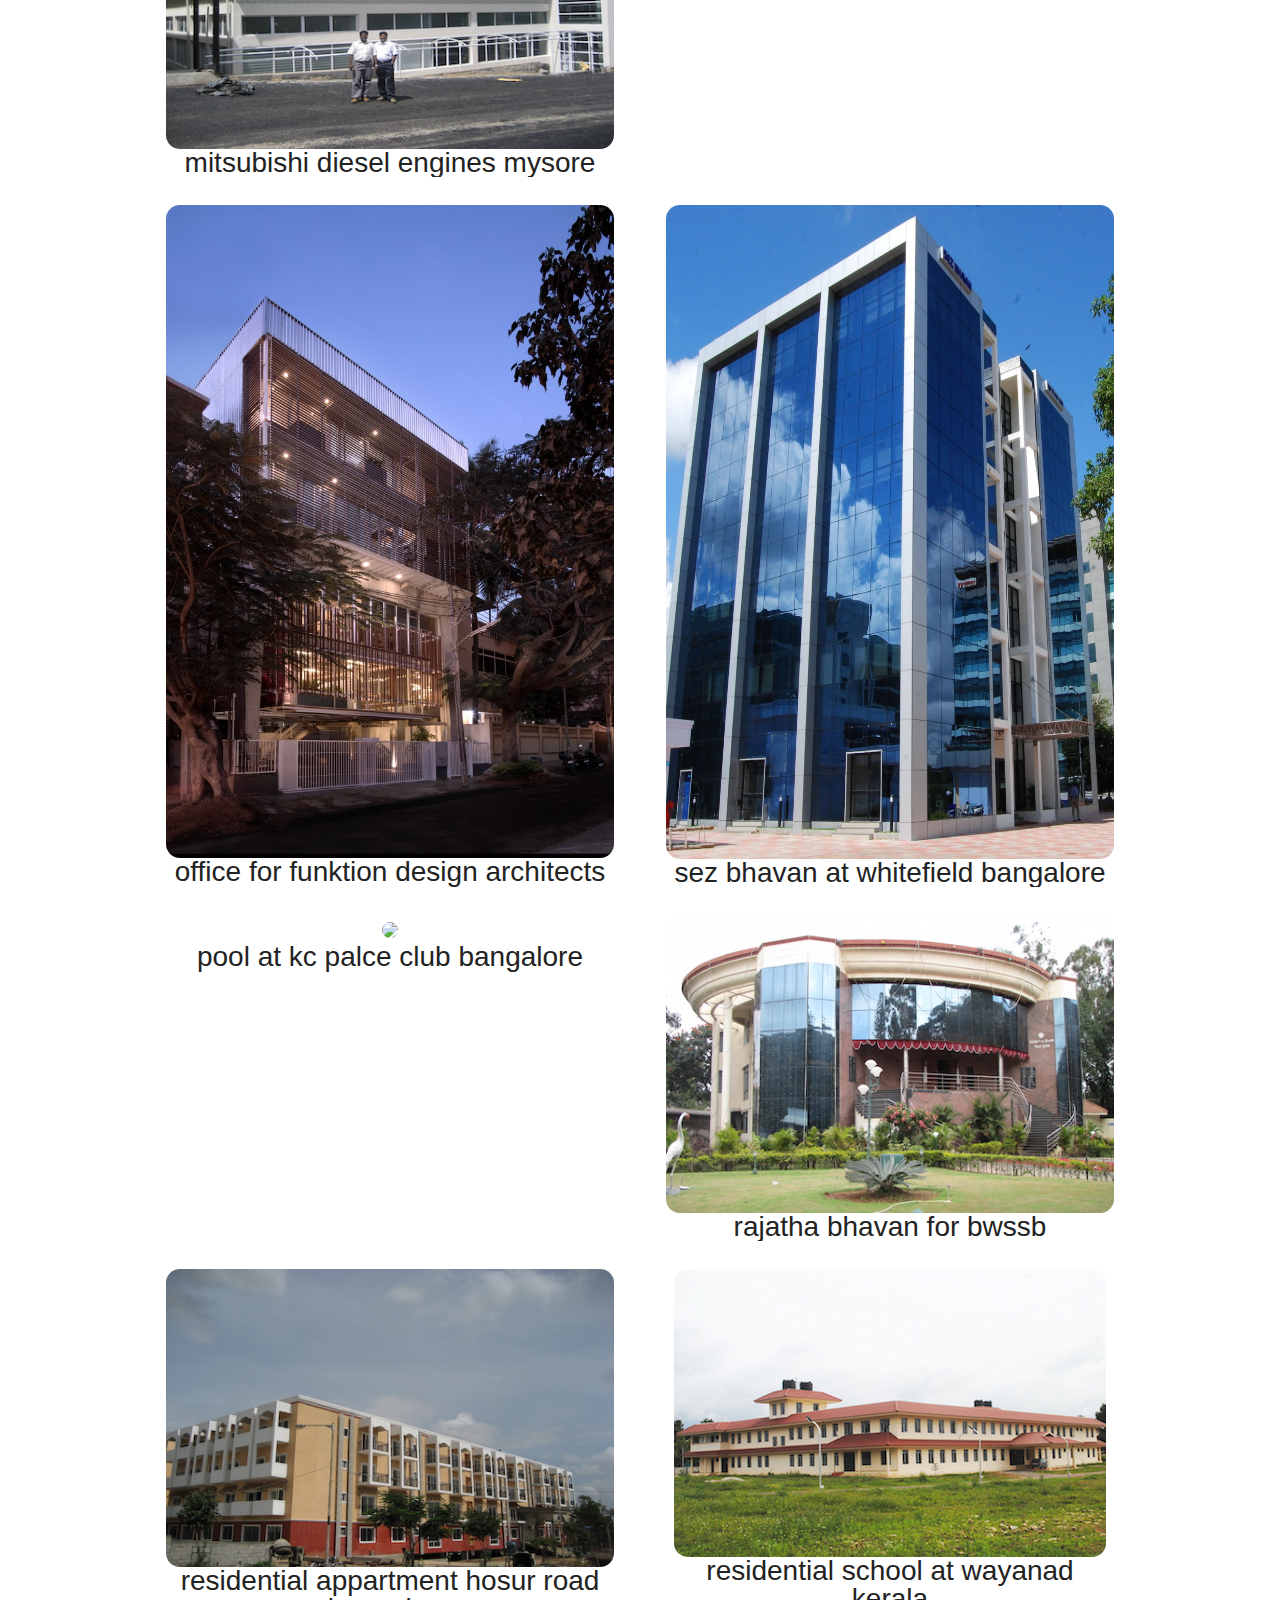
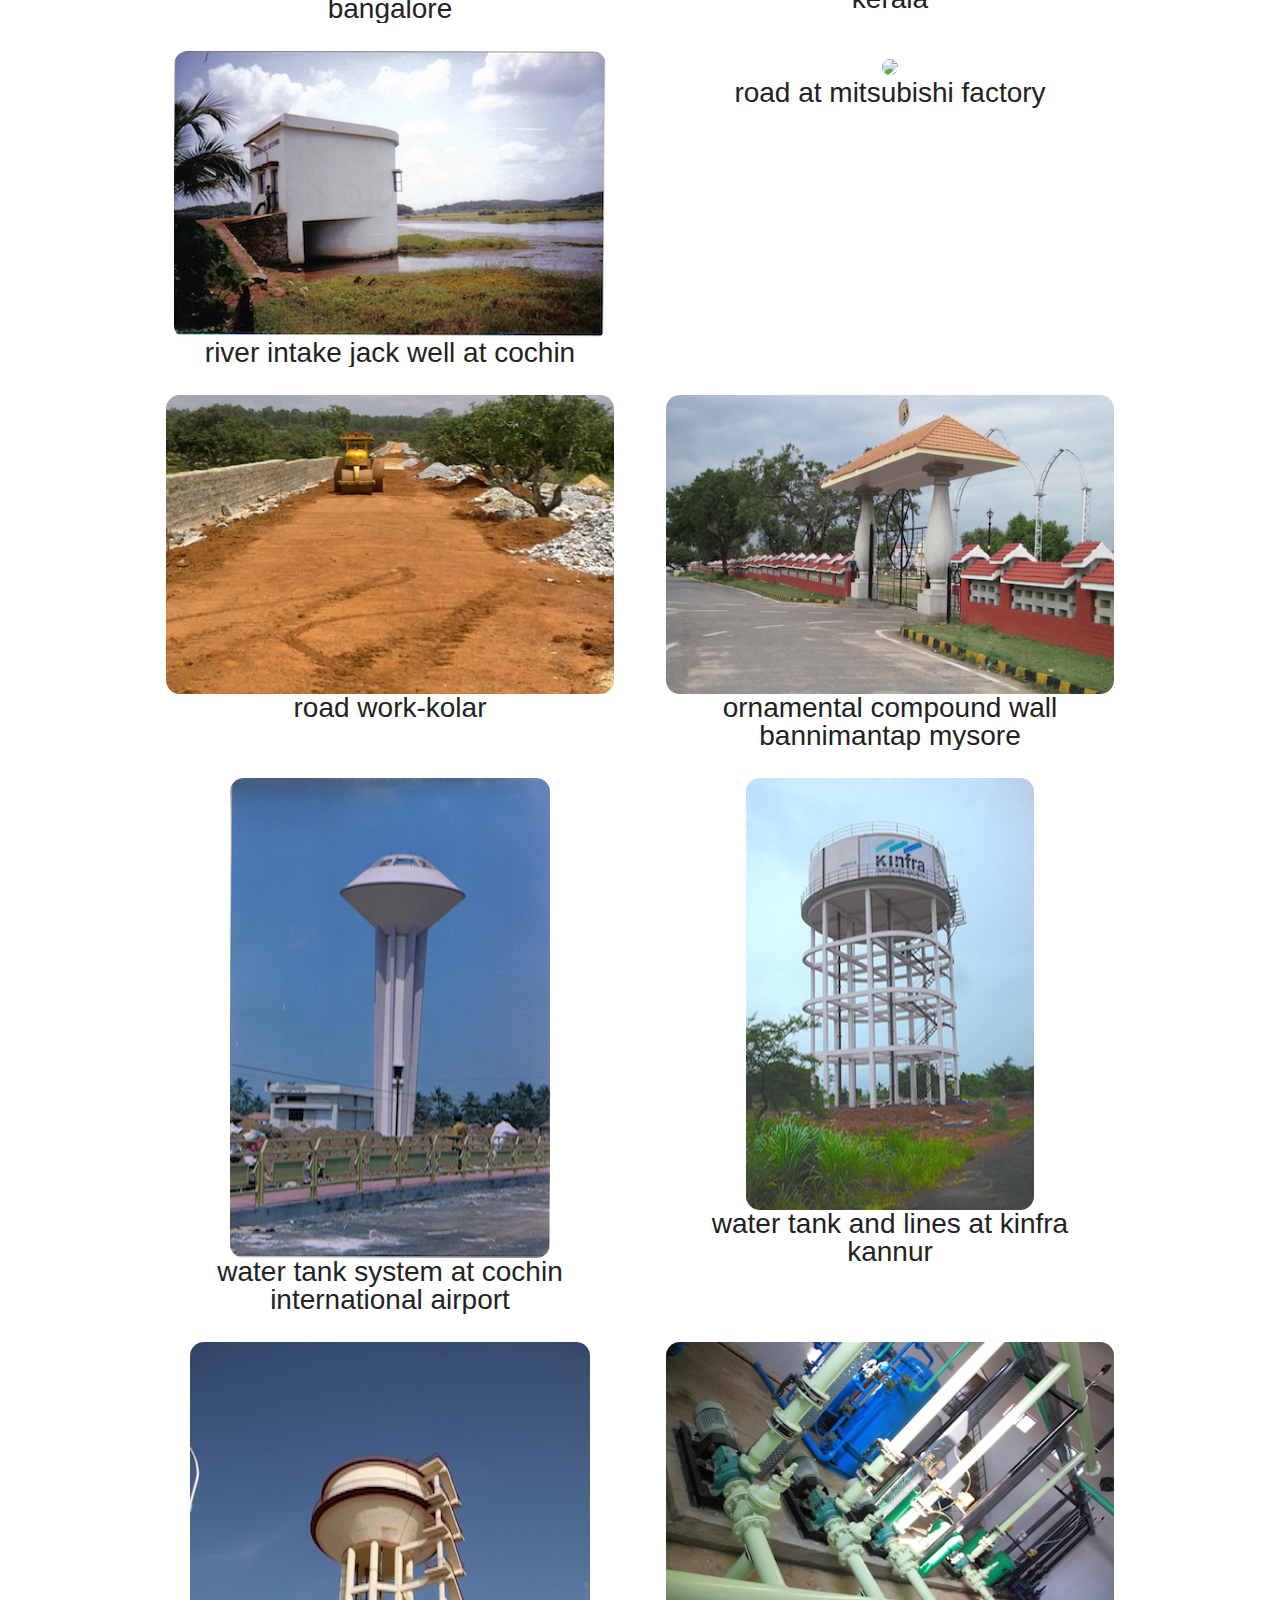
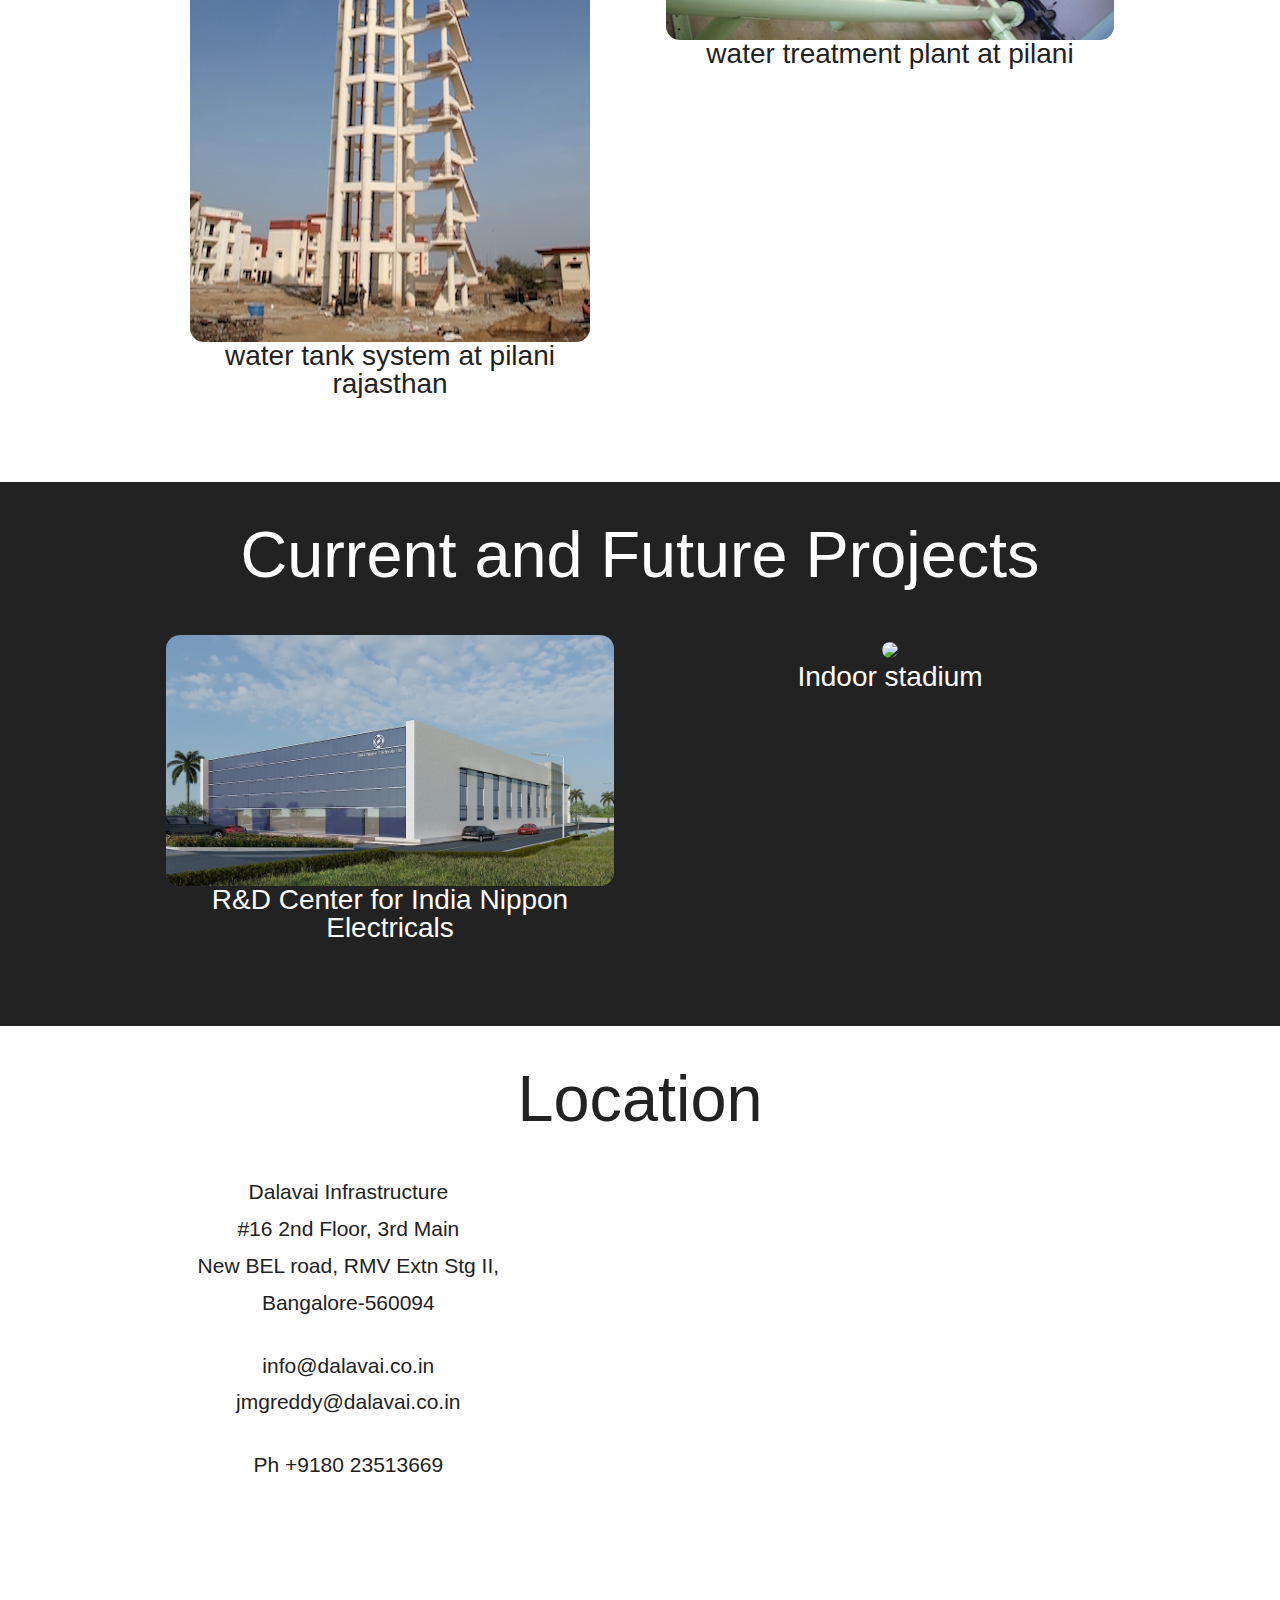
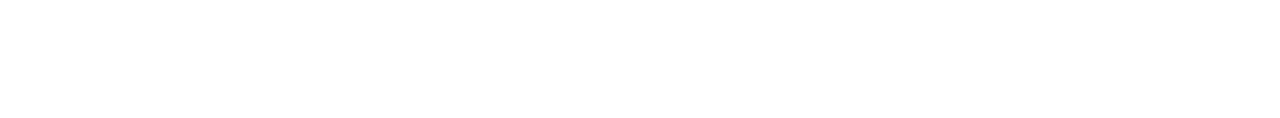
==== commit a1df1e11: "removed few photos" ====
--- a/gh-pages/index.html
+++ b/gh-pages/index.html
@@ -223,28 +223,28 @@
   </div>
 
 
+
 <div class="row">
 
+
+            <div class="large-6 columns">
+              <img src="./img/past/AJAX FIORI PLANT3 Office View 1.jpeg"/>
+              <br>
+              <div>AJAX Plant3 Office</div>
+            </div>
+
+
+            <div class="large-6 columns">
+              <img src="./img/past/AJAX FIORI PLANT3 Office view 2.jpeg"/>
+              <br>
+              <div>AJAX Plant3 Office</div>
+            </div>
+
+      </div>
+
+
 <div class="row">
 
-
-            <div class="large-6 columns">
-              <img src="./img/past/AJAX FIORI PLANT3 Office View 1.jpeg"/>
-              <br>
-              <div>AJAX Plant3 Office</div>
-            </div>
-
-
-            <div class="large-6 columns">
-              <img src="./img/past/AJAX FIORI PLANT3 Office view 2.jpeg"/>
-              <br>
-              <div>AJAX Plant3 Office</div>
-            </div>
-
-      </div>
-
-
-
             <div class="large-6 columns">
               <img src="./img/past/AJAX FIORI PLANT3 Security Office.jpeg"/>
               <br>
@@ -329,24 +329,6 @@
               <img src="./img/past/College for Stem - Jigani.jpg"/>
               <br>
               <div>college for stem - jigani</div>
-            </div>
-        
-      </div>
-  
-      <div class="row">
-        
-            
-            <div class="large-6 columns">
-              <img src="./img/past/CONCRETE ROAD AT MANDUR FOR BBMP.jpg"/>
-              <br>
-              <div>concrete road at mandur for bbmp</div>
-            </div>
-        
-            
-            <div class="large-6 columns">
-              <img src="./img/past/ENGINE TEST BEDS AT MITSUBISHI MYSORE.jpg"/>
-              <br>
-              <div>engine test beds at mitsubishi mysore</div>
             </div>
         
       </div>
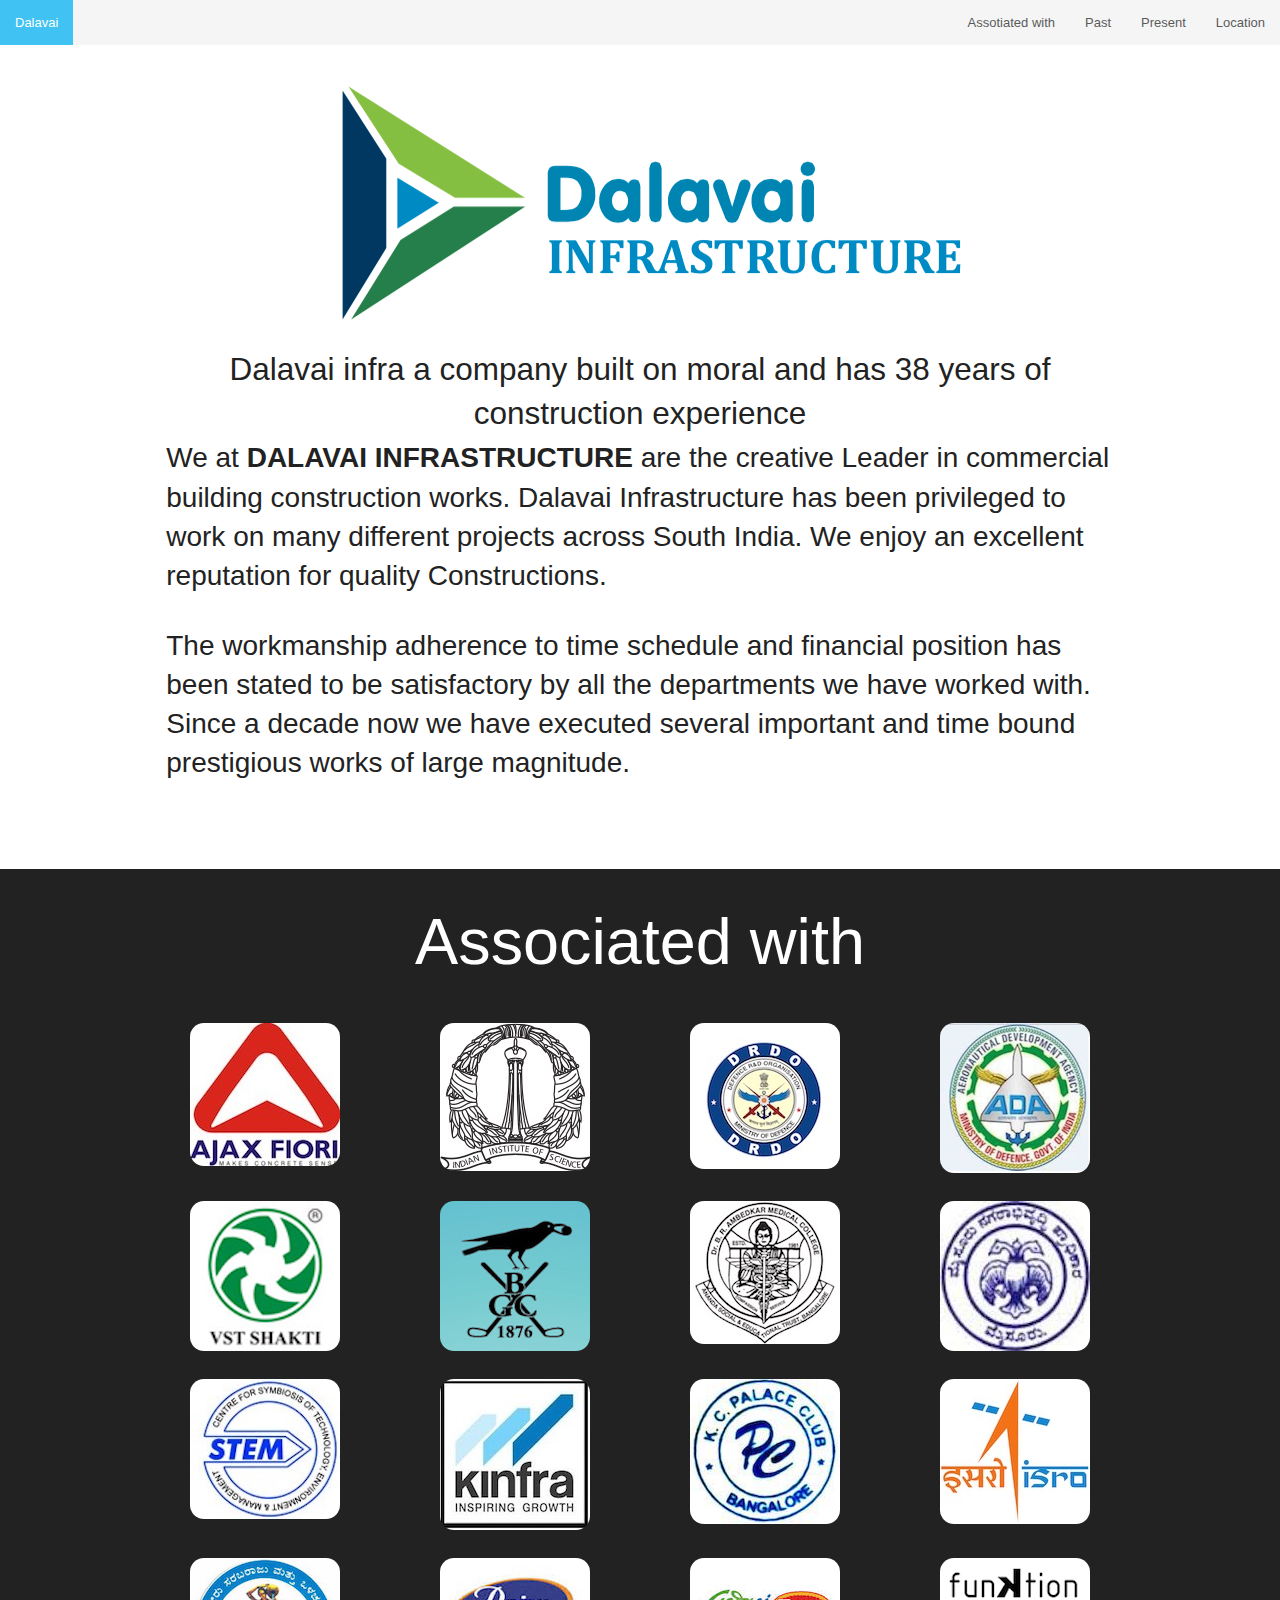
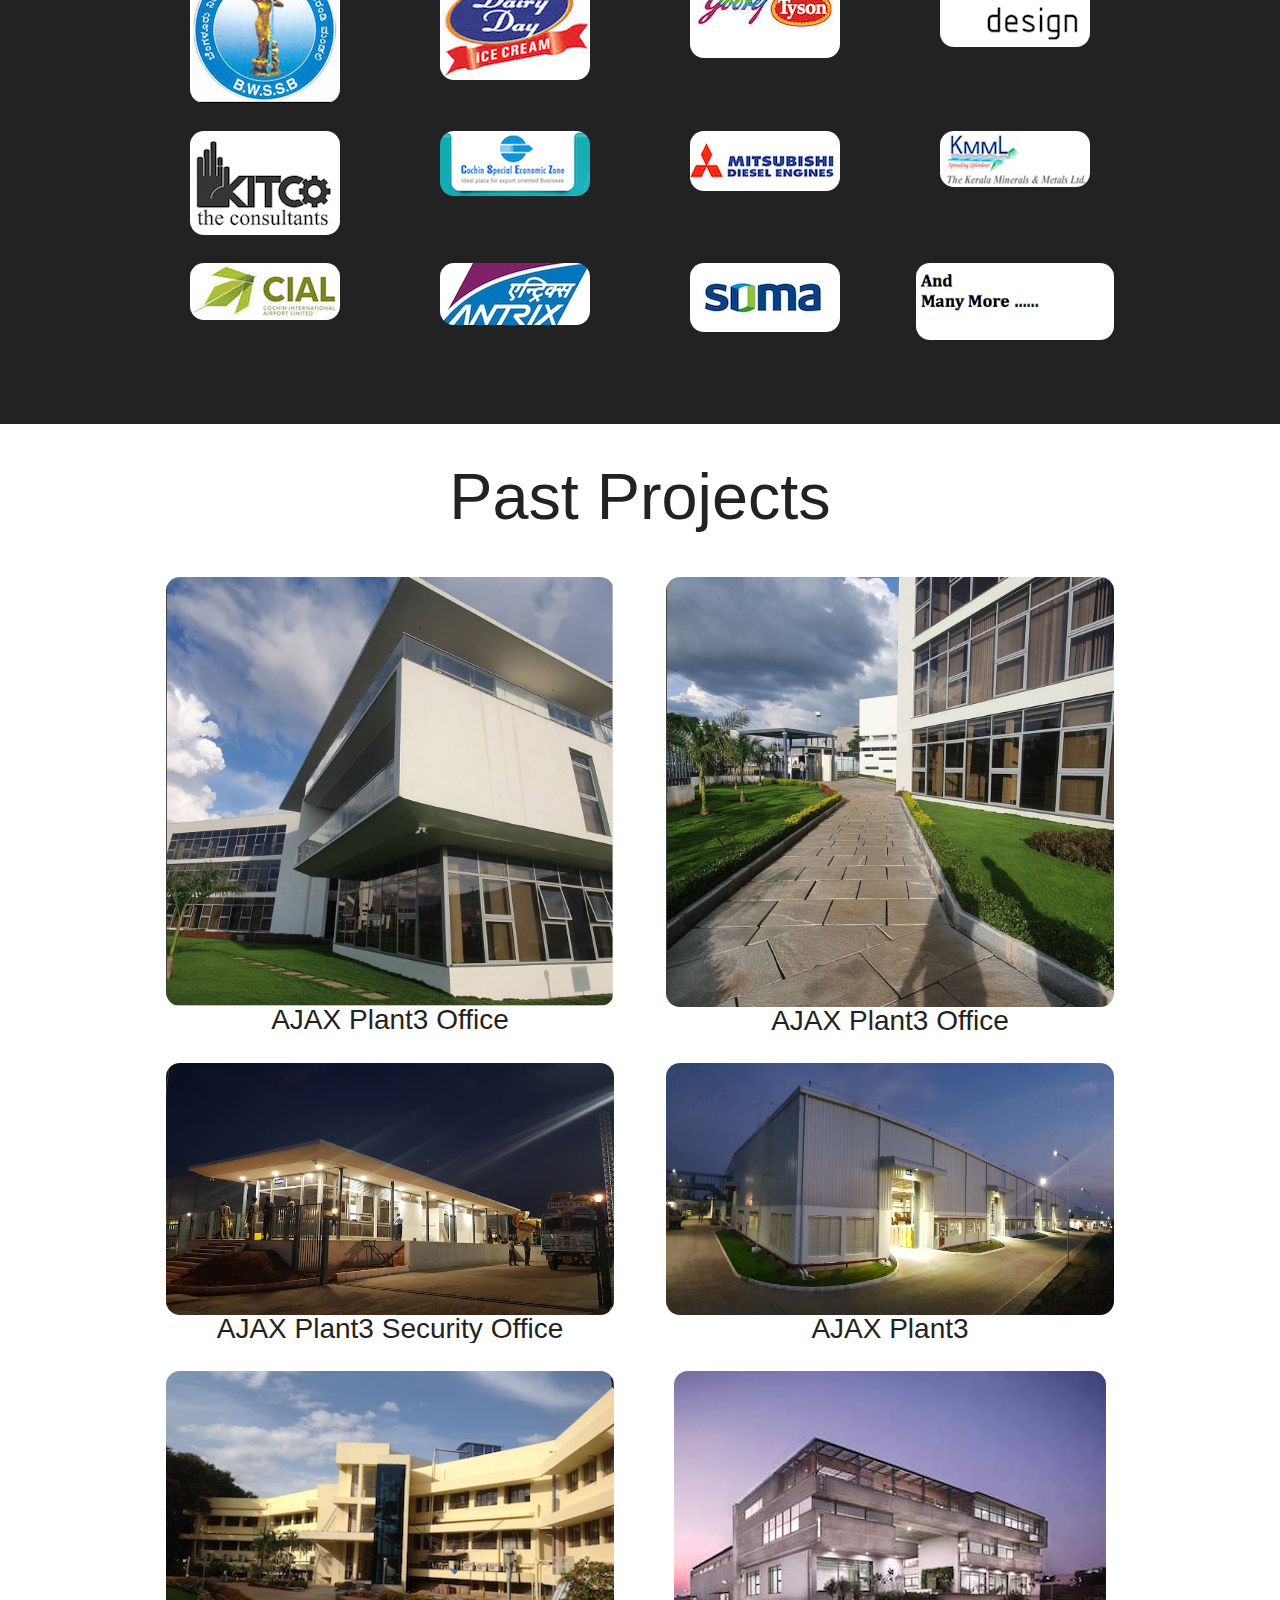
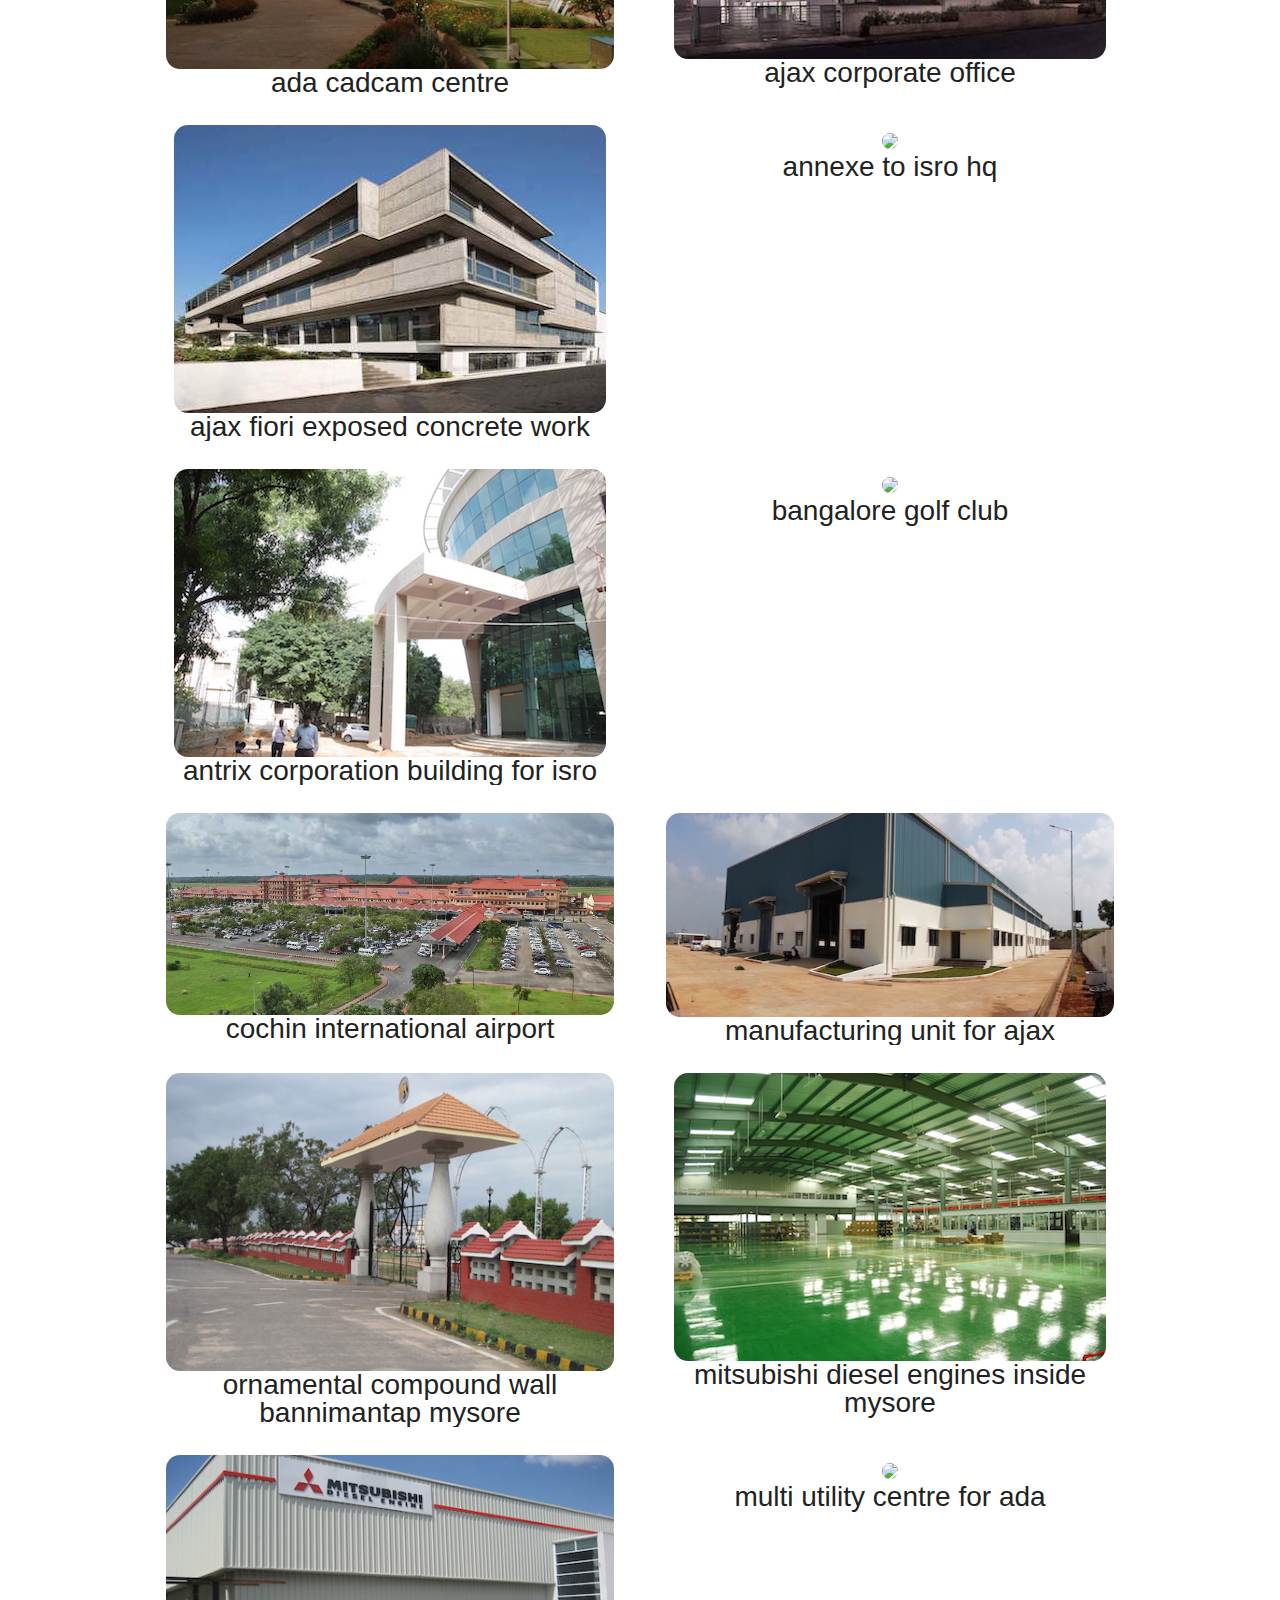
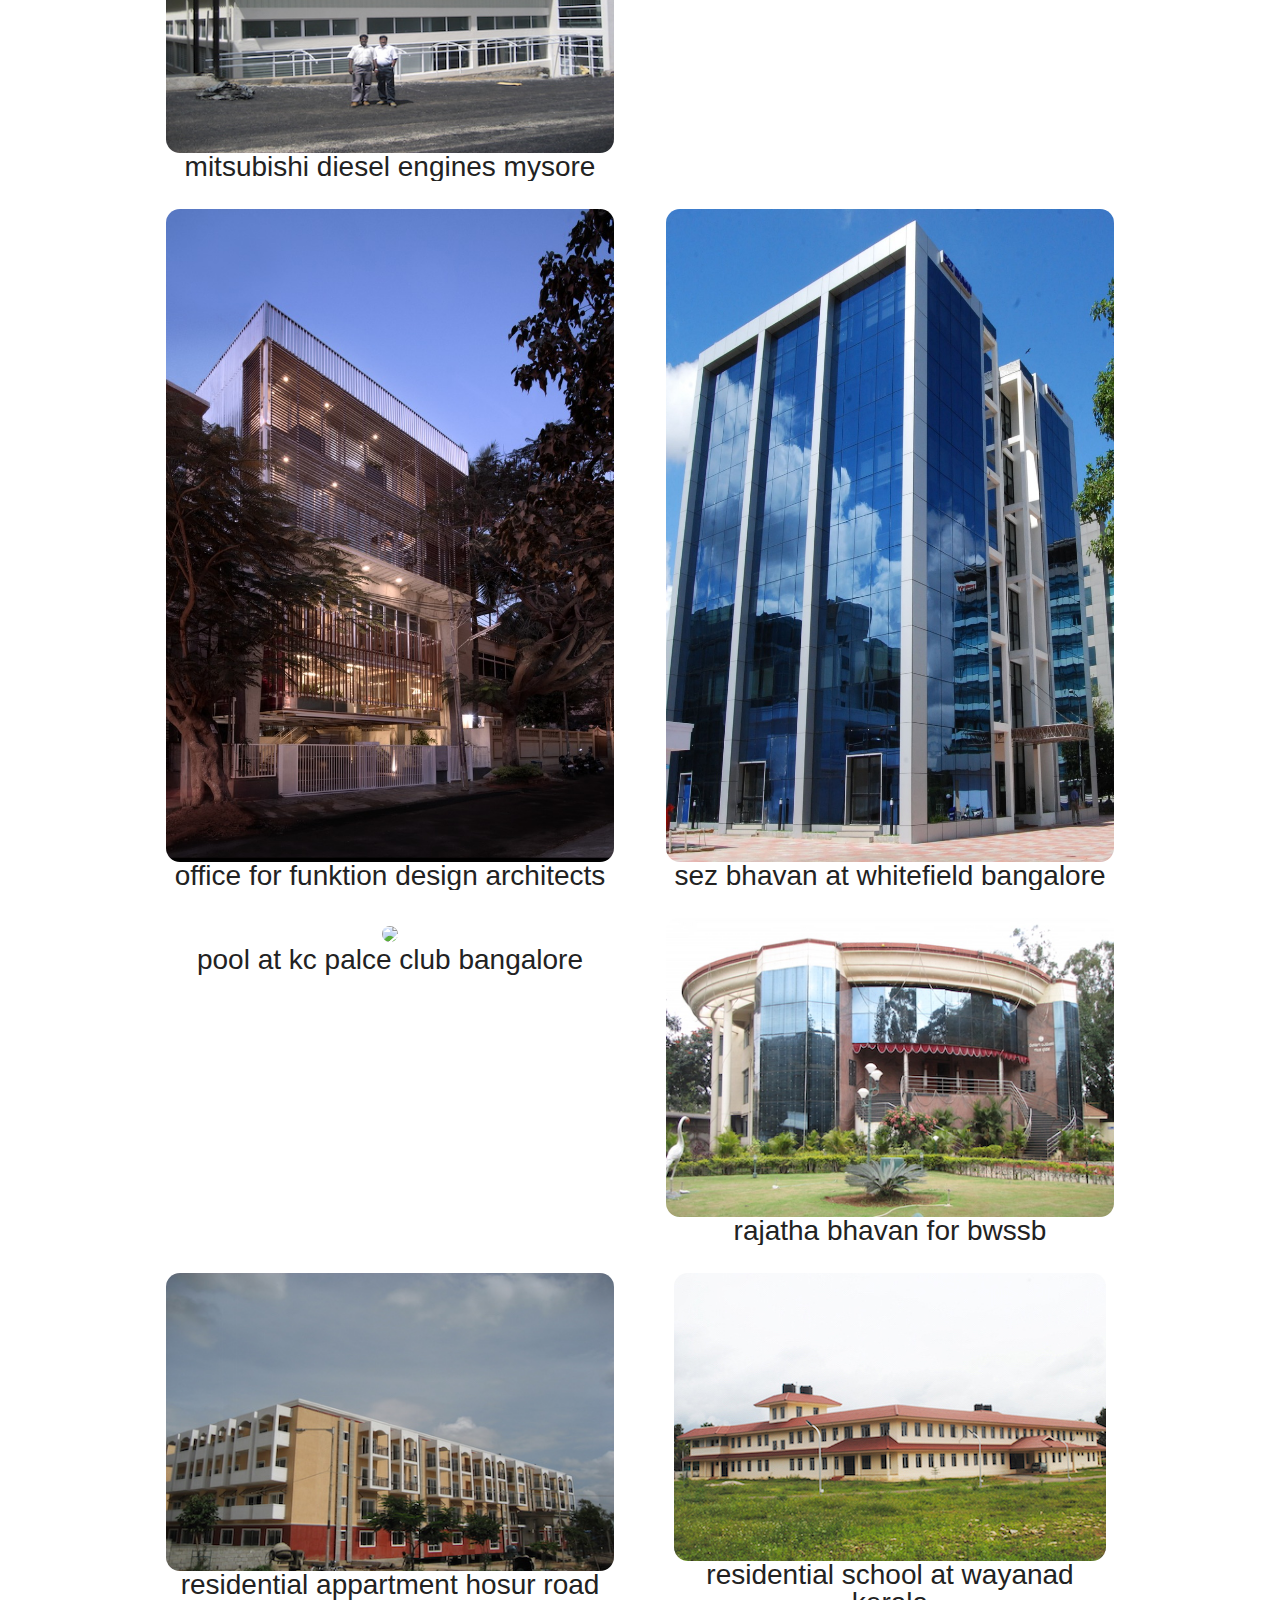
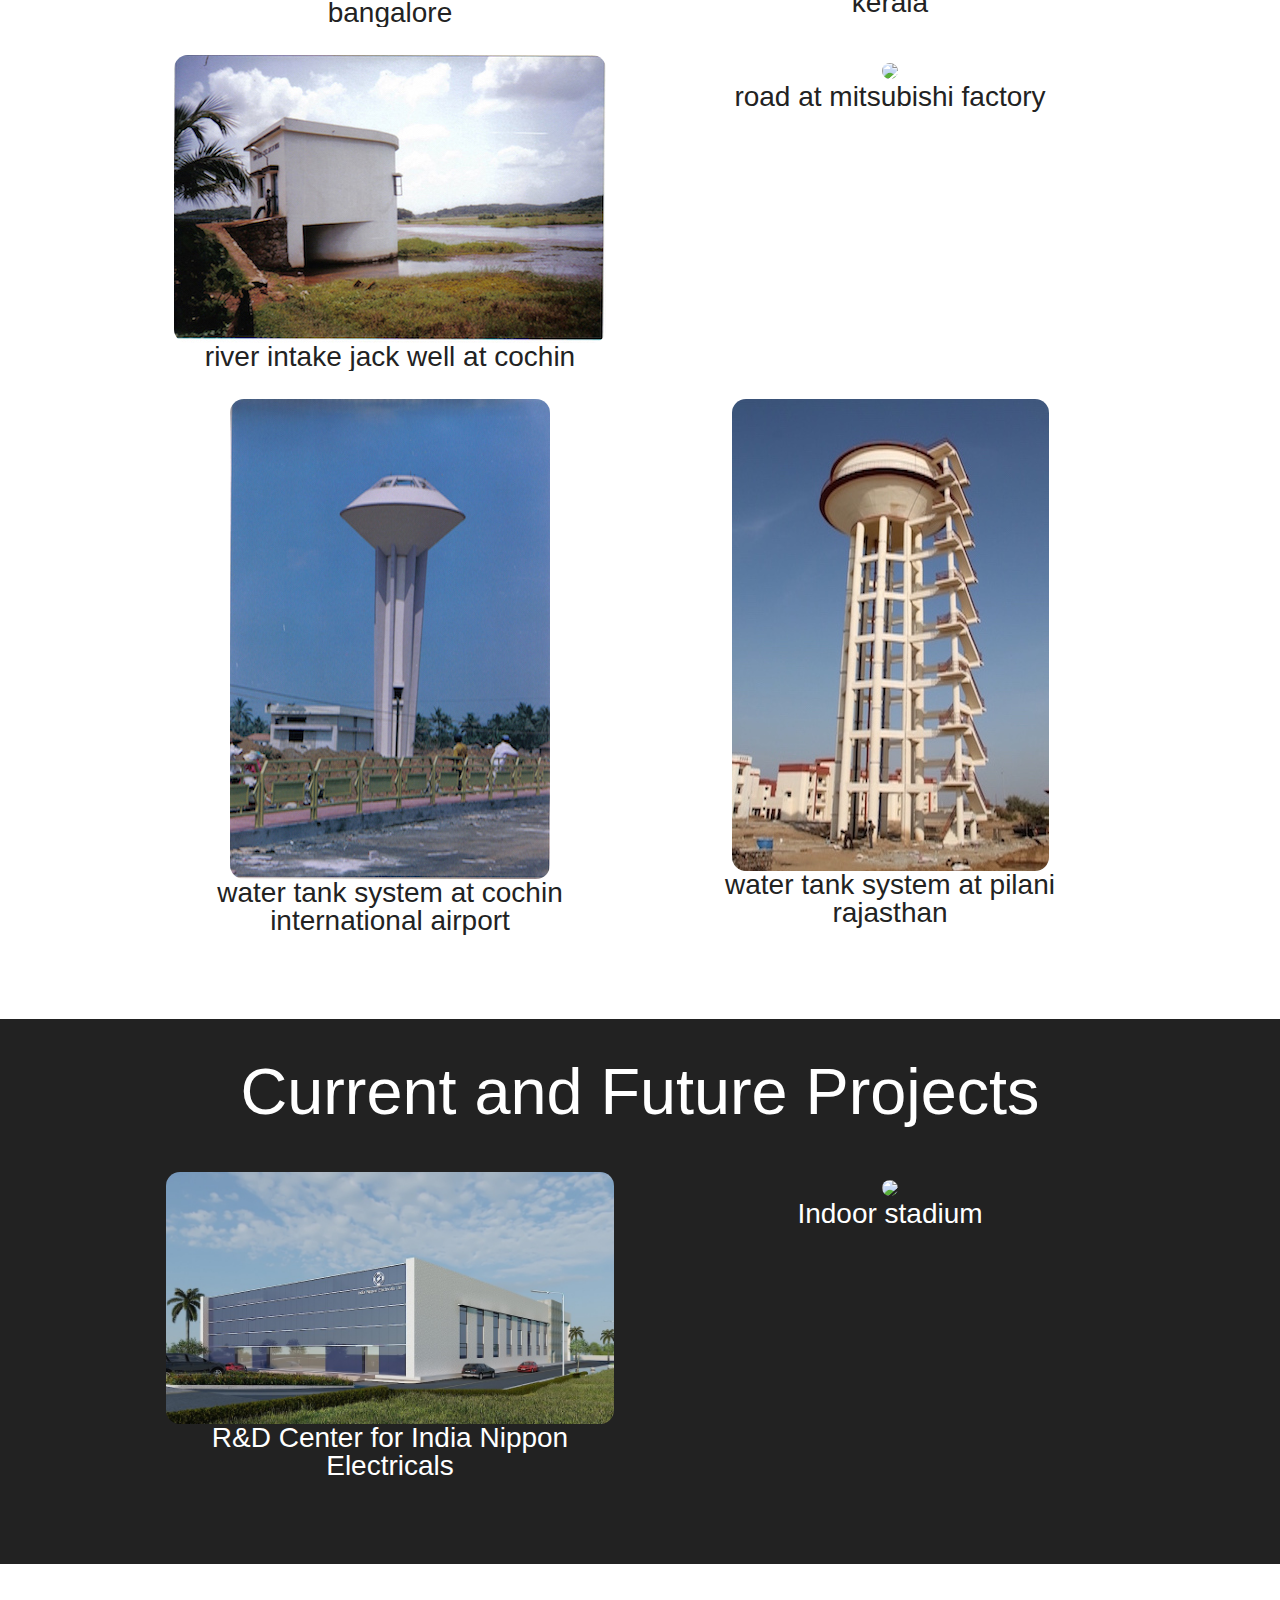
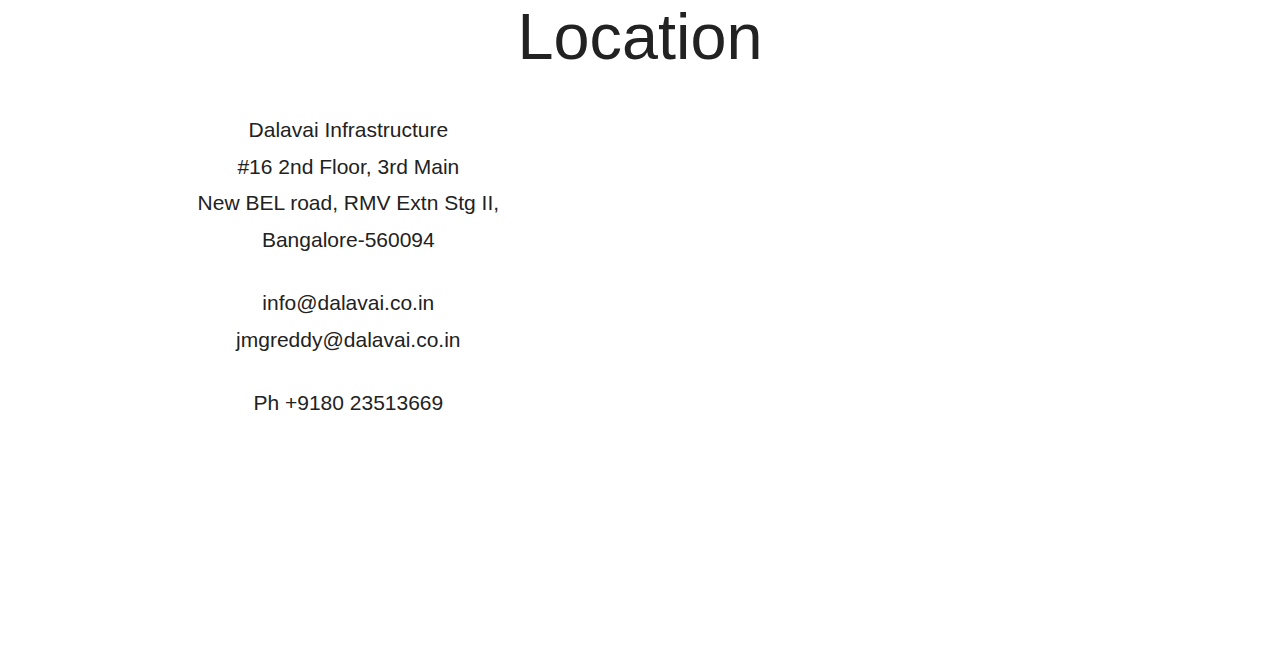
==== commit f8d8dcbc: "align images" ====
--- a/gh-pages/index.html
+++ b/gh-pages/index.html
@@ -324,23 +324,24 @@
               <div>cochin international airport</div>
             </div>
         
-            
-            <div class="large-6 columns">
-              <img src="./img/past/College for Stem - Jigani.jpg"/>
-              <br>
-              <div>college for stem - jigani</div>
-            </div>
-        
-      </div>
-  
-      <div class="row">
-        
-            
             <div class="large-6 columns">
               <img src="./img/past/Manufacturing unit for AJAX.jpg"/>
               <br>
               <div>manufacturing unit for ajax</div>
             </div>
+
+        
+      </div>
+  
+      <div class="row">
+        
+        
+	    <div class="large-6 columns">
+              <img src="./img/past/ORNAMENTAL COMPOUND WALL BANNIMANTAP MYSORE.jpg"/>
+              <br>
+              <div>ornamental compound wall bannimantap mysore</div>
+            </div>
+            
         
             
             <div class="large-6 columns">
@@ -443,22 +444,6 @@
         
       </div>
   
-      <div class="row">
-        
-            
-            <div class="large-6 columns">
-              <img src="./img/past/Road work-Kolar.jpg"/>
-              <br>
-              <div>road work-kolar</div>
-            </div>
-        
-            <div class="large-6 columns">
-              <img src="./img/past/ORNAMENTAL COMPOUND WALL BANNIMANTAP MYSORE.jpg"/>
-              <br>
-              <div>ornamental compound wall bannimantap mysore</div>
-            </div>
-        
-      </div>
   
       <div class="row">
         
@@ -469,32 +454,15 @@
               <div>water tank  system  at cochin international airport</div>
             </div>
         
-            
-            <div class="large-6 columns">
-              <img src="./img/past/WATER TANK AND LINES AT KINFRA KANNUR.jpg"/>
-              <br>
-              <div>water tank and lines at kinfra kannur</div>
-            </div>
-        
-      </div>
-  
-      <div class="row">
-        
-            
             <div class="large-6 columns">
               <img src="./img/past/WATER TANK SYSTEM AT PILANI RAJASTHAN.jpg"/>
               <br>
               <div>water tank system at pilani rajasthan</div>
             </div>
-        
-            
-            <div class="large-6 columns">
-              <img src="./img/past/WATER TREATMENT PLANT AT PILANI.jpg"/>
-              <br>
-              <div>water treatment plant at pilani</div>
-            </div>
-        
-      </div>
+            
+        
+      </div>
+  
   
 </section>
 
